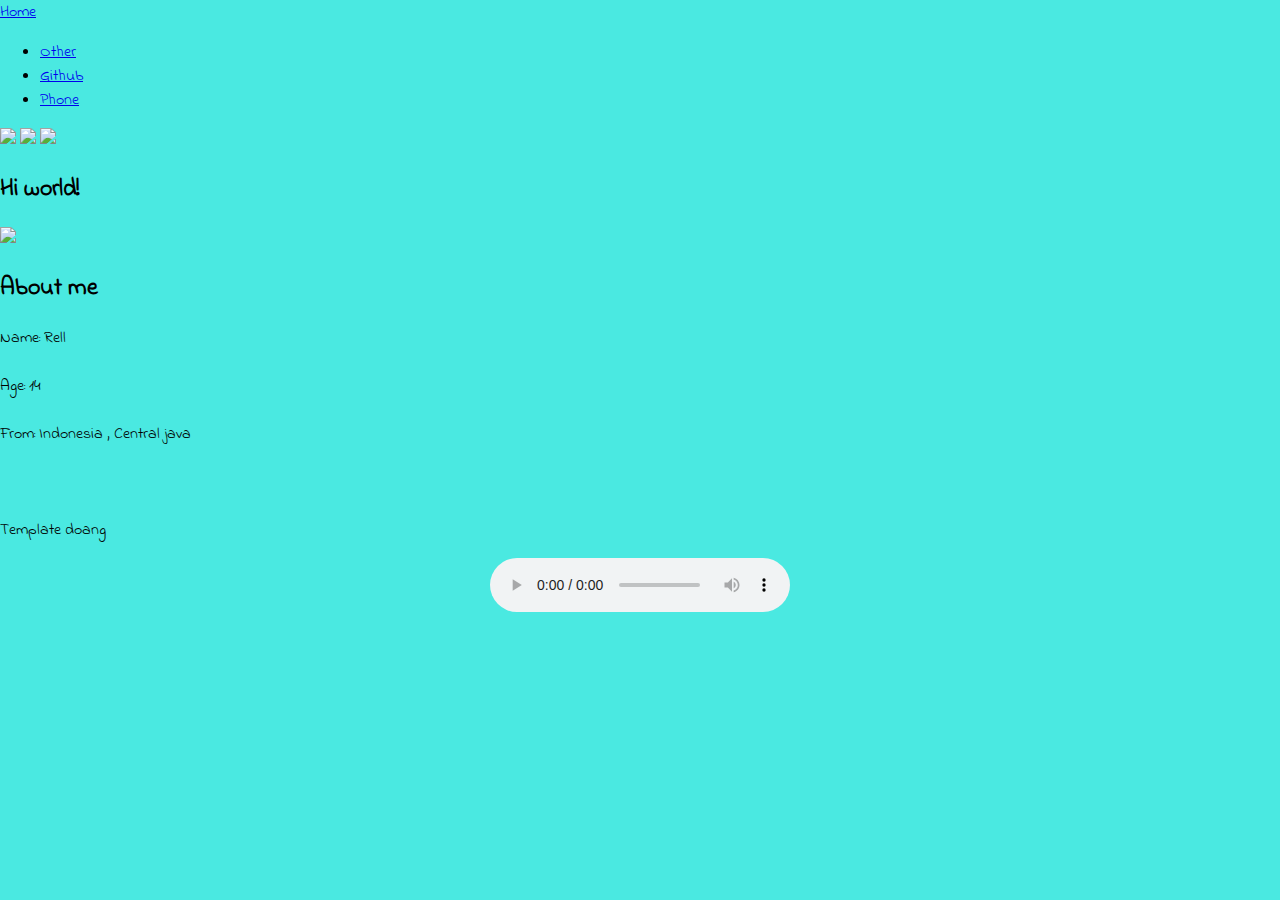
==== index.html @ 5693eeca "Pler" ====
<!DOCTYPE html>
<html>
  <head>
    <script>
      alert("Hi world\nWelcome to my simple web"); var nama; nama=prompt('May I know what is your name?'); if(nama){ alert('Hi '+nama+'!  Im Relldev メイ, Pleased to meet you:)\n\nGithub: Rlxfly'); }else{ alert('F'); }
      </script>
    <title>Kyaaaaa sayang ❤️</title>
    <meta property="og:site_name" name="og:site_name" content="Just trying something">
<meta property="og:title" name="og:title" content="About me ">
<meta property="og:url" name="og:url" content="https://github.com/Rlxfly">
<meta property="og:image" name="og:image" content="https://telegra.ph/file/cc5ce3e7cf934ea8268af.jpg">
<meta property="og:description" name="og:description" content="Publik template by Rlxfly">
<audio autoplay="autoplay" hidden="hidden" src="http://www.jplayer.org/audio/mp3/Miaow-snip-Stirring-of-a-fool.mp3"></audio>
<link rel="apple-touch-icon" sizes="57x57" href="https://telegra.ph/file/cc5ce3e7cf934ea8268af.jpg">
<link rel="apple-touch-icon" sizes="60x60" href="ah1.jpeg">
<link rel="apple-touch-icon" sizes="20x72" href="ah1.jpeg">
<link rel="apple-touch-icon" sizes="76x76" href="ah1.jpeg">
<link rel="apple-touch-icon" sizes="114x114" href="ah1.jpeg">
<link rel="apple-touch-icon" sizes="120x120" href="ah1.jpeg">
<link rel="apple-touch-icon" sizes="144x144" href="ah1.jpeg">
<link rel="apple-touch-icon" sizes="152x152" href="ah1.jpeg">
<link rel="apple-touch-icon" sizes="180x180" href="ah1.jpeg">
<link rel="shortcut icon" type="image/x-icon" href="ah1.jpeg">
<link rel="icon" href="ah1.jpeg" type="image/x-icon">
<link rel="icon" type="image/png" sizes="192x192" href="ah1.jpeg">
<link rel="icon" type="image/png" sizes="32x32" href="ah1.jpeg">
<link rel="icon" type="image/png" sizes="96x96" href="ah1.jpeg">
<link rel="icon" type="image/png" sizes="16x16" href="ah1.jpeg">
<meta name="msapplication-TileColor" content="#fff">
<meta name="msapplication-TileImage" content="ah1.jpeg">
<meta name="theme-color" content="#ffffff">
    <link rel="stylesheet" type="text/css" href="isi.css">
  </head>
  <body>
<header>
  <a href="#" class="logo">Home</a>
  <ul>
    <li><a href="http://Rlxfly.github.io" class="active">Other</a></li>
    <li><a href="http://github.com/Rlxfly">Github</a></li>
    <li><a href="http://wa.me/6283820073017">Phone</a></li>

  </ul>
</header>
<section>
  <img src="stars.png" id="stars">
  <img src="moon.png" id="moon">
  <img src="mountains_behind.png" id="mountains_behind">
  <h2 id="text">Hi world!</h2>
  <img src="mountains_front.png" id="mountains_front">
</section>
<div class="sec" id="sec">
  <h2>About me</h2>
  <p>Name: Rell<br><br>Age: 14<br><br>From: Indonesia , Central java<br><br><br><br>Template doang</p>
  <center><audio autoplay="autoplay" controls="controls" src="https://e.top4top.io/m_2057hxo0x0.mp3"></audio></a></center>
</div>

  </body>
</html>
---- isi.css ----
@import url('https://fonts.googleapis.com/css?family=Indie+Flower');
@import url('https://fonts.googleapis.com/css?family=Amatic+SC');

body {
	font-family: 'Indie Flower', cursive !important;
  background: #4ae9e1; /*bg awal*/
	margin: 0px;
	padding: 0px;
}

::selection {
	background: transparent;
}

h4 {
	font-size: 26px;
	line-height: 1px;
	font-family: 'Amatic SC', cursive !important;
}

.color1{color:#f0aa41}/*MOUNTAIN MEADOW*/
.color2{color:#047f8f/*TALL POPPY*/}


.card {
	color: #013243; /*SHERPA BLUE*/
	position: absolute;
	top: 50%;
	left: 50%;
	width: 300px;
	height: 400px;
	background: #e0e1dc;
	transform-style: preserve-3d;
	transform: translate(-50%,-50%) perspective(2000px);
	box-shadow: inset 300px 0 50px rgba(0,0,0,.5), 20px 0 60px rgba(0,0,0,.5);
	transition: 1s;
}

.card:hover {
	transform: translate(-50%,-50%) perspective(2000px) rotate(15deg) scale(1.2);
	box-shadow: inset 20px 0 50px rgba(0,0,0,.5), 0 10px 100px rgba(0,0,0,.5);
}

.card:before {
	content:'';
	position: absolute;
	top: -5px;
	left: 0;
	width: 100%;
	height: 5px;
	background: #BAC1BA;
	transform-origin: bottom;
	transform: skewX(-45deg);
}

.card:after {
	content: '';
	position: absolute;
	top: 0;
	right: -5px;
	width: 5px;
	height: 100%;
	background: #92A29C;
	transform-origin: left;
	transform: skewY(-45deg);
}

.card .imgBox {
	width: 100%;
	height: 100%;
	position: relative;
	transform-origin: left;
	transition: .7s;
}

.card .bark {
	position: absolute;
	background: #e0e1dc;
	width: 100%;
	height: 100%;
	opacity: 0;
	transition: .7s;
}

.card .imgBox img {
	min-width: 250px;
	max-height: 400px;
}

.card:hover .imgBox {
	transform: rotateY(-135deg);
}

.card:hover .bark {
	opacity: 1;
	transition: .6s;
  box-shadow: 300px 200px 100px rgba(0, 0, 0, .4) inset;
}

.card .details {
	position: absolute;
	top: 0;
	left: 0;
	box-sizing: border-box;
	padding: 0 0 0 10px;
	z-index: -1;
	margin-top: 70px;
}

.card .details p {
	font-size: 15px;
	line-height: 5px;
	transform: rotate(-10deg);
	padding: 0 0 0 20px;
}

.card .details h4 {
	text-align: center;
}

.text-right {
	text-align: right;
}
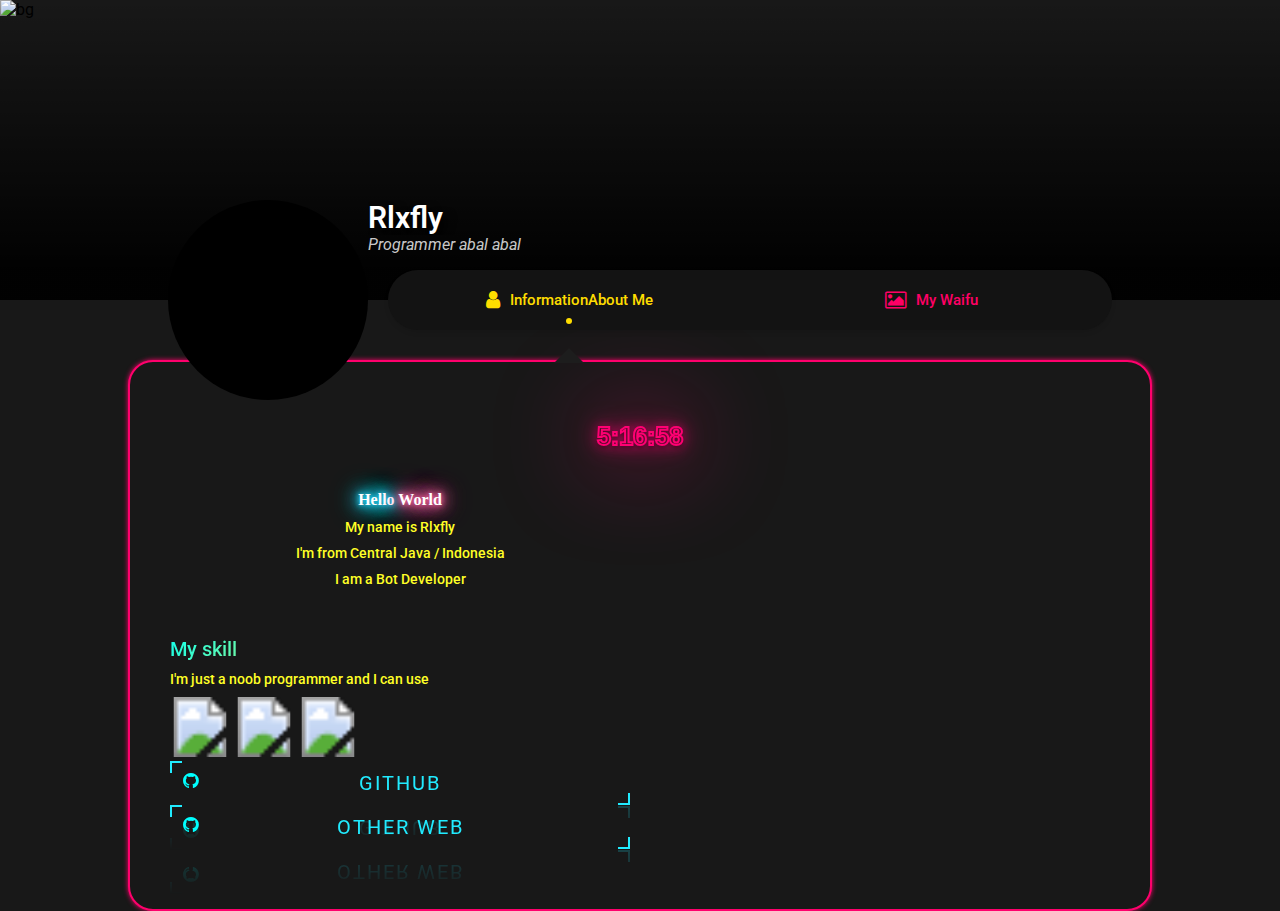
==== commit 55698ce5: "Update index.html" ====
--- a/index.html
+++ b/index.html
@@ -1,58 +1,1120 @@
 <!DOCTYPE html>
-<html>
-  <head>
-    <script>
-      alert("Hi world\nWelcome to my simple web"); var nama; nama=prompt('May I know what is your name?'); if(nama){ alert('Hi '+nama+'!  Im Relldev メイ, Pleased to meet you:)\n\nGithub: Rlxfly'); }else{ alert('F'); }
-      </script>
-    <title>Kyaaaaa sayang ❤️</title>
-    <meta property="og:site_name" name="og:site_name" content="Just trying something">
-<meta property="og:title" name="og:title" content="About me ">
-<meta property="og:url" name="og:url" content="https://github.com/Rlxfly">
-<meta property="og:image" name="og:image" content="https://telegra.ph/file/cc5ce3e7cf934ea8268af.jpg">
-<meta property="og:description" name="og:description" content="Publik template by Rlxfly">
-<audio autoplay="autoplay" hidden="hidden" src="http://www.jplayer.org/audio/mp3/Miaow-snip-Stirring-of-a-fool.mp3"></audio>
-<link rel="apple-touch-icon" sizes="57x57" href="https://telegra.ph/file/cc5ce3e7cf934ea8268af.jpg">
-<link rel="apple-touch-icon" sizes="60x60" href="ah1.jpeg">
-<link rel="apple-touch-icon" sizes="20x72" href="ah1.jpeg">
-<link rel="apple-touch-icon" sizes="76x76" href="ah1.jpeg">
-<link rel="apple-touch-icon" sizes="114x114" href="ah1.jpeg">
-<link rel="apple-touch-icon" sizes="120x120" href="ah1.jpeg">
-<link rel="apple-touch-icon" sizes="144x144" href="ah1.jpeg">
-<link rel="apple-touch-icon" sizes="152x152" href="ah1.jpeg">
-<link rel="apple-touch-icon" sizes="180x180" href="ah1.jpeg">
-<link rel="shortcut icon" type="image/x-icon" href="ah1.jpeg">
-<link rel="icon" href="ah1.jpeg" type="image/x-icon">
-<link rel="icon" type="image/png" sizes="192x192" href="ah1.jpeg">
-<link rel="icon" type="image/png" sizes="32x32" href="ah1.jpeg">
-<link rel="icon" type="image/png" sizes="96x96" href="ah1.jpeg">
-<link rel="icon" type="image/png" sizes="16x16" href="ah1.jpeg">
-<meta name="msapplication-TileColor" content="#fff">
-<meta name="msapplication-TileImage" content="ah1.jpeg">
-<meta name="theme-color" content="#ffffff">
-    <link rel="stylesheet" type="text/css" href="isi.css">
-  </head>
-  <body>
-<header>
-  <a href="#" class="logo">Home</a>
-  <ul>
-    <li><a href="http://Rlxfly.github.io" class="active">Other</a></li>
-    <li><a href="http://github.com/Rlxfly">Github</a></li>
-    <li><a href="http://wa.me/6283820073017">Phone</a></li>
-
-  </ul>
-</header>
-<section>
-  <img src="stars.png" id="stars">
-  <img src="moon.png" id="moon">
-  <img src="mountains_behind.png" id="mountains_behind">
-  <h2 id="text">Hi world!</h2>
-  <img src="mountains_front.png" id="mountains_front">
-</section>
-<div class="sec" id="sec">
-  <h2>About me</h2>
-  <p>Name: Rell<br><br>Age: 14<br><br>From: Indonesia , Central java<br><br><br><br>Template doang</p>
-  <center><audio autoplay="autoplay" controls="controls" src="https://e.top4top.io/m_2057hxo0x0.mp3"></audio></a></center>
-</div>
-
-  </body>
+<html lang="en">
+<head>
+  <meta charset="UTF-8">
+  <meta name="viewport" content="width=device-width, initial-scale=1.0">
+  <meta http-equiv="X-UA-Compatible" content="ie=edge">
+  <title>I`m Rlxfly</title>
+  <meta name="description" content="Hello World">
+  <meta property="og:title" content="Rlxfly" />
+  <meta property="og:description" content="Hello World">
+  <meta property="og:image" content="https://telegra.ph/file/336f35108e298e8431a6a.jpg">
+  <link rel="shortcut icon" href="https://telegra.ph/file/59a28e991d2a69dda9889.jpg" type="image/x-icon" />
+    <!-- Fontawesome v4.7.0 -->    
+      <!-- Fontawesome v4.7.0 -->    
+    <link href="https://stackpath.bootstrapcdn.com/font-awesome/4.7.0/css/font-awesome.min.css" rel="stylesheet">  
+  
+    <!-- Fonts (Roboto) -->  
+    <link href="https://fonts.googleapis.com/css?family=Roboto:100,100i,300,300i,400,400i,500,500i,700,700i,900,900i&display=swap" rel="stylesheet">      
+  <link rel="stylesheet" href="https://cdnjs.cloudflare.com/ajax/libs/font-awesome/4.7.0/css/font-awesome.min.css">
+  <script src="https://code.jquery.com/jquery-3.4.1.js"></script>
+  <style type="text/css">
+@font-face {
+font-family: 'Feturo-w1E9w';
+  src: url('https://rawcdn.githack.com/Lingz-ui/data-myBot/536ea83b7e713e0de42b3cc1d7bff45aaf051b08/Feturo-w1E9w.woff') format('woff'), /* Chrome 6+, Firefox 3.6+, IE 9+, Safari 5.1+ */
+  url('https://rawcdn.githack.com/Lingz-ui/data-myBot/536ea83b7e713e0de42b3cc1d7bff45aaf051b08/Feturo-w1E9w.ttf') format('truetype'); /* Chrome 4+, Firefox 3.5, Opera 10+, Safari 3—5 */
+  }
+  
+html, *{
+  margin: 0;
+  padding: 0;
+}
+
+body{
+  background: #181818;
+}
+
+div, section, article, aside, ul, li h1, h2, h3, h4, h5, h6, p, span, b, label,  input, textarea, button{
+  font-family: "Roboto";  
+}
+
+.pf-row{
+  width: 100%;
+  display: flex;
+  flex-wrap: wrap;
+}
+
+[class*="pf-w-"]{
+  padding: 10px 10px 10px;
+  box-sizing: border-box;
+}
+
+.pf-w-10{
+  width: 10%;
+}
+
+.pf-w-20{
+  width: 20%;
+}
+
+.pf-w-30{
+  width: 30%;
+}
+
+.pf-w-40{
+  width: 40%;
+}
+
+.pf-w-50{
+  width: 50%;
+}
+
+.pf-w-60{
+  width: 60%;
+}
+
+.pf-w-70{
+  width: 70%;
+}
+
+.pf-w-80{
+  width: 80%;
+}
+
+.pf-w-90{
+  width: 90%;
+}
+
+.pf-w-100{
+  width: 100%;
+}
+
+.pf-sect-coverpage{
+  position: relative;
+}
+
+.pf-cnt-img-full{
+  position: relative;
+  width: 100%;
+  height: auto;
+  overflow: hidden;
+  display: flex;
+  justify-content: center;
+  align-items: center;
+}
+
+.pf-cnt-img-full img{
+  width: 100%;
+  height: 300px;
+  object-fit: cover;
+}
+
+.pf-cnt-img-full .pf-layer-gradient{
+  position: absolute;
+  top: 0;
+  left: 0;
+  width: 100%;
+  height: 100%;
+  background: linear-gradient(0deg, rgba(0, 0, 0, .95) 10%, transparent);
+}
+
+.pf-cnt-img-full .pf-layer-gradient .pf-cnt-btn-upload{
+  position: absolute;
+  top: 30px;
+  right: 25px;
+}
+
+.pf-layer-gradient .pf-cnt-btn-upload .pf-control-trick{
+  padding: 10px 16px 10px;
+  background: rgba(0,0,0,0.6);  
+  font-size: 15px;
+  font-weight: 400;  
+  color: rgba(255,255,255,.5);
+  border-radius: 5px;
+  cursor: pointer;
+  box-sizing: border-box;
+  transition: all .25s ease-in-out;
+}
+
+.pf-layer-gradient .pf-cnt-btn-upload .pf-control-trick i{
+  margin-right: 6px;
+  font-size: 20px;
+  vertical-align: middle;
+}
+
+.pf-layer-gradient .pf-cnt-btn-upload .pf-control-hidden{
+  display: none;
+  width: 100%;
+  height: 100%;
+}
+
+.pf-layer-gradient:hover > .pf-cnt-btn-upload .pf-control-trick{
+  color: rgba(255,255,255,.9);
+  box-shadow: 0 2px 10px 0px rgba(0, 0, 0, .5);
+}
+
+.pf-footer-coverpage{
+  z-index: 1;
+  position: absolute;
+  bottom: -100px;
+  left: 0;
+  right: 0;
+  margin: 0 auto;
+  width: 80%;
+  padding: 0 40px 0;
+  height: auto;
+  display: flex;
+  justify-content: space-around;
+  align-items: center;  
+  box-sizing: border-box;
+  pointer-events: none;
+}
+
+.pf-footer-coverpage .pf-cnt-info-user{
+  position: absolute;
+  top: 0;
+  left: 0;  
+  padding-left: 240px;
+  width: 100%;
+  box-sizing: border-box;
+}
+
+.pf-footer-coverpage .pf-cnt-info-user .pf-info-title{
+  width: 100%;
+  font-size: 30px;
+  font-weight: 600;
+  color: #fff;
+  white-space: nowrap;
+  overflow: hidden;
+  text-overflow: ellipsis;
+  text-shadow: 5px 5px 10px #000000;
+}
+
+.cssa{
+	font-size: 13px;
+	color: #eb518f;
+}
+.htmla{
+	font-size: 13px;
+	color: #ff0049;
+}
+.nodjs{
+	font-size: 13px;
+	color: #ffff8f;
+}
+.pyton{
+	font-size: 13px;
+	color: #3286e4;
+}
+.tpscri{
+	font-size: 13px;
+	color: #3279af;
+}
+
+
+
+.pf-footer-coverpage .pf-cnt-info-user .pf-info-position{
+  font-size: 16px;
+  font-weight: 400;
+  color: rgba(255, 255, 255, .8);  
+  font-style: italic;
+  white-space: nowrap;
+  overflow: hidden;
+  text-overflow: ellipsis;
+}
+
+.pf-footer-coverpage .pf-profile-user{
+  position: relative;
+  width: 200px;
+  margin-right: 20px;
+  display: flex;
+  justify-content: flex-start;
+  align-items: center;
+} 
+
+.pf-footer-coverpage .pf-profile-user .pf-cnt-img-avatar{
+  position: relative;
+  overflow: hidden;
+  padding: 0;
+  width: 200px;
+  height: 200px;
+  border-radius: 50%;
+  background: #000000;
+  pointer-events: auto;
+}
+
+
+.pf-footer-coverpage .pf-profile-user .pf-cnt-img-avatar img{
+  width: 200px;
+  height: 200px;
+  border-radius: 50%;
+  object-fit: cover;
+  outline: none;
+  padding: 8px;
+  box-sizing: border-box;
+  background: linear-gradient(135deg, #14ffe9, #ffeb3b, #ff00e0);
+  -webkit-background-clip: text;
+  -webkit-text-fill-color: transparent;
+  animation: animate 1.5s linear infinite;
+}
+@keyframes animate {
+  100%{
+    filter: hue-rotate(360deg);
+  }
+}
+
+
+.pf-footer-coverpage .pf-profile-user .pf-cnt-img-avatar .pf-cnt-btn-upload{
+  position: absolute;
+  top: 0;
+  left: 0;
+  width: 100%;
+  height: 100%;
+  padding: 8px;
+  box-sizing: border-box;
+}
+
+.pf-footer-coverpage .pf-profile-user .pf-cnt-img-avatar .pf-cnt-btn-upload .pf-control-trick{
+  display: flex;
+  justify-content: center;
+  align-items: center;
+  width: 100%;
+  height: 100%;
+  background: transparent;
+  color: transparent; 
+  border-radius: 50%;
+  transition: .25s all ease-in-out;  
+}
+
+.pf-footer-coverpage .pf-profile-user .pf-cnt-img-avatar .pf-cnt-btn-upload .pf-control-trick:hover{
+
+  background: rgba(0,0,0,0.7);
+  color: rgba(255, 255, 255, .9);
+  font-size: 40px;
+  cursor: pointer;
+}
+
+.pf-footer-coverpage .pf-profile-user .pf-cnt-img-avatar .pf-cnt-btn-upload .pf-control-hidden{
+  display: none;
+}
+
+.pf-footer-coverpage .pf-navbar-menu-tab{
+  position: relative;
+  width: 100%;
+  display: flex;
+  justify-content: flex-end;
+  box-sizing: border-box;
+  
+} 
+
+.pf-tablist{
+  width: 100%;
+  background: transparent;
+  display: flex;
+  justify-content: space-around;
+  border-radius: 50px;  
+  box-shadow: 0px 3px 6px -2px rgba(0, 0, 0, 0.15); 
+  pointer-events: auto;
+  box-sizing: border-box;
+}
+
+.pf-tablist .pf-item-tab{
+  list-style: none;
+  width: 100%;
+  height: 100%;
+  box-sizing: border-box;
+  
+}
+
+.pf-tablist .pf-item-tab:first-child > .pf-btn-tab{
+  border-radius: 50px 0px 0px 50px;
+}
+
+.pf-tablist .pf-item-tab:last-child > .pf-btn-tab{
+  border-radius: 0 50px 50px 0;    
+}
+
+.pf-tablist .pf-item-tab .pf-btn-tab{
+  position: relative;
+  font-family: "Roboto";
+  width: 100%;
+  height: 100%;
+  padding: 20px;
+  cursor: pointer;
+  outline: none;
+  border: none;
+  background: #131313;
+  font-size: 15px;
+  font-weight: 500;
+  color: #ff0065;
+  display: flex;
+  justify-content: center;
+  align-items: center;
+  box-sizing: border-box;  
+  transition: .25s all ease-in-out;
+}
+
+.pf-tablist .pf-item-tab .pf-btn-tab i{
+  margin-right: 10px;
+  font-size: 20px;
+}
+
+.pf-tablist .pf-item-tab .pf-btn-tab:hover{
+  color: #000;
+}
+
+.pf-tablist .pf-item-tab .pf-btn-tab.pf-active{
+  color: #ffdd00;
+}
+
+.pf-tablist .pf-item-tab .pf-btn-tab::before{
+  z-index: 1;
+  content: '';
+  position: absolute;
+  bottom: 6px;
+  left: 0;
+  right: 0;
+  margin: 0 auto;
+  width: 6px;
+  height: 6px;
+  background: #ffdd00;
+  border-radius: 50%;
+  opacity: 0;
+  pointer-events: none;
+  transform: translateY(20px);
+  transition: .0s;
+}
+
+.pf-tablist .pf-item-tab .pf-btn-tab.pf-active::before{
+  opacity: 1;
+  pointer-events: auto;
+  transform: translateY(0px);
+  transition: .25s;  
+}
+
+.pf-tablist .pf-item-tab .pf-btn-tab::after{
+  z-index: 1;
+  content: '';
+  position: absolute;
+  bottom: -33px;
+  left: 0;
+  right: 0;
+  margin: 0 auto;
+  width: 0;
+  height: 0;
+  border-right: 15px solid transparent;
+  border-top: 15px solid transparent;
+  border-left: 15px solid transparent;
+  border-bottom: 15px solid #1d1d1d;  
+  opacity: 0;
+  pointer-events: none;
+  transform: translateY(40px);
+  transition: .0s;
+}
+
+.pf-tablist .pf-item-tab .pf-btn-tab.pf-active::after{
+  opacity: 1;
+  pointer-events: auto;
+  transform: translateY(0px);
+  transition: .25s;  
+}
+
+.pf-sect-form-tabs{
+  position: relative;
+  width: 80%;  
+  margin: 60px auto;  
+  box-sizing: border-box;
+}
+
+.pf-sect-form-tabs .pf-sect-tab{
+  position: absolute;
+  top: 0;
+  left: 0;
+  width: 100%;
+  margin-bottom: 20px;
+  border: 2px solid #ff006c;
+  padding: 60px 30px 30px;
+  background: #181818;
+  border-radius: 25px;
+  box-shadow: 0 0 5px #ff006c;
+  box-sizing: border-box;
+  opacity: 0;
+  pointer-events: none;
+  transform: translateY(20px);
+  transition: 0s; 
+}
+
+.pf-sect-form-tabs .pf-sect-tab.pf-active{
+  position: absolute;
+  opacity: 1;
+  pointer-events: auto;
+  transform: translateY(0px);
+  transition: all .25s ease-in-out; 
+}
+
+/*.pf-sect-form-tabs .pf-sect-tab.pf-active:before{
+z-index: 0;
+    content: '';
+    position: absolute;
+    top: 25%;
+    left: 0;
+    width: 2px;
+    height: 50%;
+    border-radius: 25px;
+    background: #ffdd00;  
+}*/
+
+
+
+
+.pf-sect-form-tabs .pf-sect-tab .pf-title-sect-tab{
+  position: relative;
+  padding: 0 10px 0;
+  font-size: 25px;
+  color: #fff;
+  font-weight: bold;
+  font-family: 'Raleway', sans-serif;
+  /*animation: shining 0.1s alternate infinite;*/
+  -webkit-text-fill-color: transparent;
+  -webkit-text-stroke: 2px hsl(333deg 100% 50%);
+  filter: 
+    drop-shadow(0px 2px 2px hsl(0deg 0% 0% / 0.5))
+    drop-shadow(0px 0px 4px hsl(333deg 100% 50% / 0.5))
+    drop-shadow(0px 0px 10px hsl(333deg 100% 50% / 0.5))
+    drop-shadow(0px 0px 50px hsl(333deg 100% 50% / 1));
+}
+
+
+ @keyframes shining {
+	 from {
+		 text-shadow: 0 0 6px rgba(182, 211, 207, 0.9), 0 0 30px rgba(182, 211, 207, 0.3), 0 0 12px rgba(15, 115, 223, 0.5), 0 0 21px rgba(15, 115, 223, 0.9), 0 0 34px rgba(15, 115, 223, 0.8), 0 0 54px rgba(15, 115, 223, 0.9);
+	}
+	 to {
+		 text-shadow: 0 0 6px rgba(182, 211, 207, 1), 0 0 30px rgba(182, 211, 207, 0.4), 0 0 12px rgba(15, 115, 223, 0.6), 0 0 22px rgba(15, 115, 223, 0.8), 0 0 38px rgba(15, 115, 223, 0.9), 0 0 60px rgba(15, 115, 223, 1);
+	}
+}
+ 
+
+@keyframes animate {
+  100%{
+    filter: hue-rotate(360deg);
+  }
+}
+
+@keyframes blink {
+  0% { text-shadow: 
+    0px 0px 3px #fff, 
+    0px 0px 7px #fff, 
+    0px 0px 10px #fff, 
+    0px 0px 16px #ffff7e, 
+    0px 0px 25px #ffff7e, 
+    0px 0px 40px #ffff7e; }
+  50% {
+    text-shadow: 
+    0px 0px 1px #fff, 
+    0px 0px 3px #fff, 
+    0px 0px 5px #fff, 
+    0px 0px 10px #ffff7e, 
+    0px 0px 20px #ffff7e, 
+    0px 0px 30px #ffff7e;
+  }
+  100% {
+    text-shadow: 
+    0px 0px 3px #fff, 
+    0px 0px 7px #fff, 
+    0px 0px 10px #fff, 
+    0px 0px 16px #ffff7e, 
+    0px 0px 25px #ffff7e, 
+    0px 0px 40px #ffff7e;
+  }
+}
+
+
+
+.pf-sect-form-tabs .pf-sect-tab .pf-cnt-form{
+  margin-top: 30px;
+  padding: 0;
+}
+
+
+.pf-sect-tab .pf-cnt-form .pf-form-group{
+  position: relative;
+  box-sizing: border-box;
+}
+
+.pf-sect-tab .pf-cnt-form .pf-form-group .pf-lbl-title{
+  display: block;
+  width: 100%;
+  margin-bottom: 10px;
+  font-size: 14px;
+  font-weight: 500;
+  color: #ffff26;
+}
+
+.pf-lbl-title2{
+  font-family: 'Feturo-w1E9w';
+  text-align: center;
+  display: block;
+  width: 100%;
+  margin-bottom: 10px;
+  font-size: 20px;
+  font-weight: 500;
+  color: #00d0ff;
+}
+
+
+
+
+
+
+
+.pf-sect-tab .pf-cnt-form .pf-form-group .pf-lbl-desc{
+  display: block;
+  width: 100%;
+  margin-bottom: 10px;
+  font-size: 20px;
+  font-weight: 500;
+  color: #ffff26;
+  background: linear-gradient(135deg, #14ffe9, #ffeb3b, #ff00e0);
+  -webkit-background-clip: text;
+  -webkit-text-fill-color: transparent;
+  animation: animate 1.5s linear infinite;
+}
+
+
+.pf-sect-tab .pf-cnt-form .pf-form-group .pf-inp-control{
+  width: 100%;  
+  border: none;
+  border-radius: 3px;
+  outline: none;
+  padding: 13px;
+  border: 1px solid rgba(0,0,0,.08);
+  font-size: 16px;
+  font-weight: 400;
+  box-sizing: border-box;
+  transition: all .25s ease-in-out;  
+}
+
+.pf-sect-tab .pf-cnt-form .pf-form-group .pf-inp-control:disabled{
+  background: #f5f5f5;
+  color: #444;
+  cursor: not-allowed;
+  
+}
+
+.pf-sect-tab .pf-cnt-form .pf-form-group .pf-inp-control:focus{
+  border-color: #ff0065;
+}
+
+.pf-sect-tab .pf-cnt-form .pf-form-group.pf-icon .pf-inp-control{
+  padding-left: 33px; 
+}
+
+.pf-sect-tab .pf-cnt-form .pf-form-group.pf-icon  i{
+  position: absolute;
+  bottom: 15px;
+  left: 13px;  
+  font-size: 18px;
+  color: rgba(0, 0, 0, 0.2);
+  transition: all .25s;    
+}
+
+.pf-sect-tab .pf-cnt-form .pf-form-group.pf-icon .pf-inp-control:focus ~ i{
+  color: #ff0065;
+}
+
+@media only screen and (max-width: 991px){
+  [class*="pf-w-"]{
+    width: 100%;  
+  }
+  .pf-footer-coverpage .pf-cnt-info-user .pf-info-title{
+    font-size: 25px;
+  }  
+  
+  .pf-footer-coverpage .pf-cnt-info-user .pf-info-position{
+    font-size: 14px;
+  }    
+  
+  .pf-tablist .pf-item-tab .pf-btn-tab span{
+    display: none;
+  }  
+}
+
+
+@media only screen and (max-width: 767px){  
+  .pf-cnt-img-full img{
+    height: 200px;
+  }
+  
+  .pf-cnt-img-full .pf-layer-gradient .pf-cnt-btn-upload{
+    top: 15px;
+    right: 12px;
+  }
+  
+  .pf-layer-gradient .pf-cnt-btn-upload .pf-control-trick{
+    padding: 6px 7px 6px;
+    border-radius: 3px;
+  } 
+  
+  .pf-layer-gradient .pf-cnt-btn-upload .pf-control-trick i{
+    margin: 0;
+  }
+  
+  .pf-layer-gradient .pf-cnt-btn-upload .pf-control-trick span{
+    display: none;  
+  }  
+  
+  .pf-footer-coverpage{
+    flex-wrap: wrap;
+    width: 90%;
+    bottom: -160px;
+  }   
+  
+  .pf-footer-coverpage .pf-cnt-info-user{
+    text-align: center;
+    top: -70px;
+    left: 0 ;
+    padding-left: 0 ;
+  }  
+
+  .pf-footer-coverpage .pf-cnt-info-user .pf-info-title{
+    font-size: 22px;
+  }  
+  
+  .pf-footer-coverpage .pf-cnt-info-user .pf-info-position{
+    font-size: 13px;
+  }    
+  
+  .pf-footer-coverpage .pf-profile-user{
+    width: 100%;
+    margin-bottom: 10px;
+  }
+  
+  .pf-footer-coverpage .pf-profile-user .pf-cnt-img-avatar{
+    margin: 0 auto;
+    width: 180px;
+    height: 180px;        
+  }
+  
+  .pf-footer-coverpage .pf-profile-user .pf-cnt-img-avatar img{
+    width: 180px;
+    height: 180px;    
+  }    
+
+  .pf-sect-form-tabs {
+    margin: 130px auto;
+    width: 95%;
+  }
+
+  .pf-sect-form-tabs .pf-sect-tab{
+    padding: 60px 20px 20px;
+  }
+  
+  .pf-sect-form-tabs .pf-sect-tab .pf-title-sect-tab{
+    text-align: center;
+    font-size: 22px;
+  }  
+}
+
+@media only screen and (max-width: 575px){
+  .pf-footer-coverpage{
+    bottom: -150px;  
+  }
+  
+  .pf-footer-coverpage .pf-cnt-info-user{
+    top: -60px;
+  } 
+  
+  .pf-tablist{
+  }
+  
+  .pf-tablist .pf-item-tab .pf-btn-tab{
+    padding: 15px 10px 15px;
+    font-size: 13px;
+  }
+  
+  .pf-tablist .pf-item-tab .pf-btn-tab i{
+    font-size: 15px;
+    margin-right: 5px;
+  }  
+  
+  .pf-sect-form-tabs{
+    margin: 130px auto;
+    
+  }
+}  
+
+.center {
+  display: block;
+  margin-left: auto;
+  margin-right: auto;
+  width: 50%;
+  border: 5px solid #000;
+}
+.center2 {
+  display: block;
+  margin-left: auto;
+  margin-right: auto;
+}
+
+
+
+
+svg1 {
+  filter: drop-shadow(1px 1px 5px #62ff5d);
+}
+/*****button
+
+.custom-btn {
+  color: #fff;
+  width: 130px;
+  height: 40px;
+  padding: 10px 25px;
+  font-family: 'Lato', sans-serif;
+  font-weight: 500;
+  background: transparent;
+  cursor: pointer;
+  transition: all 0.3s ease;
+  position: relative;
+  text-align: center
+  margin:auto;
+  display:block;
+}
+
+.btn-7 {
+  color: #21ebff;
+  line-height: 40px;
+  padding: 0;
+  border: none;
+  margin: auto;
+  text-align: center;
+}
+.btn-7 span {
+  position: relative;
+  display: block;
+  width: 100%;
+  height: 100%;
+  margin: auto;
+}
+.btn-7:before,
+.btn-7:after {
+  position: absolute;
+  content: "";
+  right: 0;
+  bottom: 0;
+  background: #21ebff;
+  box-shadow: 0 0 5px #21ebff;
+  transition: all 0.3s ease;
+  margin: auto;
+}
+.btn-7:before{
+   height: 50%;
+   width: 2px;
+}
+.btn-7:after {
+  width: 20%;
+  height: 2px;
+}
+.btn-7:hover:before {
+  height: 100%;
+}
+.btn-7:hover:after {
+  width: 100%;
+}
+.btn-7 span:before,
+.btn-7 span:after {
+  position: absolute;
+  content: "";
+  left: 0;
+  top: 0;
+  background: #21ebff;
+  box-shadow: 0 0 5px #21ebff;
+  transition: all 0.3s ease;
+  margin: auto;
+}
+.btn-7 span:before {
+  width: 2px;
+  height: 50%;
+}
+.btn-7 span:after {
+  height: 2px;
+  width: 20%;
+}
+.btn-7 span:hover:before {
+  height: 100%;
+}
+.btn-7 span:hover:after {
+  width: 100%;
+}
+*/
+a {
+  position: relative;
+  padding: 10px 30px;
+  margin:auto;
+  display:block;
+  color: #21ebff;
+  text-decoration: none;
+  text-transform: uppercase;
+  letter-spacing: 2px;
+  font-size: 20px;
+  transition: 0.5s;
+  overflow: hidden;
+  -webkit-box-reflect: below 1px linear-gradient(transparent, #0003);
+  text-align: center
+}
+
+a:before {
+  content: '';
+  position: absolute;
+  top: 0;
+  left: 0;
+  width: 10px;
+  height: 10px;
+  border-top: 2px solid #21ebff;
+  border-left: 2px solid #21ebff;
+  transition: 0.5s;
+}
+
+a:after {
+  content: '';
+  position: absolute;
+  bottom: 0;
+  right: 0;
+  width: 10px;
+  height: 10px;
+  border-bottom: 2px solid #21ebff;
+  border-right: 2px solid #21ebff;
+  transition: 0.1s;
+}
+
+a:hover:before {
+  width: 100%;
+  height: 100%;
+  transition: 0.1s;
+}
+
+a:hover:after {
+  width: 100%;
+  height: 100%;
+  transition: 0.1s;
+}
+
+a:hover {
+  background: #21ebff;
+  color: #111;
+  box-shadow: 0 0 50px #21ebff;
+  transition-delay: 0.1s;
+}
+
+p.detail { 
+color:#fff;
+  text-shadow:
+    0 0 5px #25d7fb,
+    0 0 10px #25d7fb,
+    0 0 15px #25d7fb,
+    0 0 20px #25d7fb,
+    0 0 25px #25d7fb,
+    0 0 30px #25d7fb
+    ;
+font-weight:bold;
+font-family:'Feturo-w1E9w';
+font-size:20 
+}
+span.name {
+ color:#fff;
+  text-shadow:
+    0 0 5px #ff63a2,
+    0 0 10px #ff63a2,
+    0 0 15px #ff63a2,
+    0 0 20px #ff63a2,
+    0 0 25px #ff63a2,
+    0 0 30px #ff63a2
+    ;
+font-weight:bold;
+font-family:'Feturo-w1E9w';
+font-size:20 
+}
+
+
+
+
+
+.neonText-lightBlue{
+  font-size:20px;
+  padding:20px;
+  color:#fff;
+  text-shadow:
+    0 0 5px #25d7fb,
+    0 0 10px #25d7fb,
+    0 0 15px #25d7fb,
+    0 0 20px #25d7fb,
+    0 0 25px #25d7fb,
+    0 0 30px #25d7fb
+    ;
+}
+.neonText-LightPink{
+  font-size:20px;
+  padding:20px;
+  color:#fff;
+  text-shadow:
+    0 0 5px #ff63a2,
+    0 0 10px #ff63a2,
+    0 0 15px #ff63a2,
+    0 0 20px #ff63a2,
+    0 0 25px #ff63a2,
+    0 0 30px #ff63a2
+    ;
+}
+
+  </style>
+  
+  
+  
+  
+</head>
+<body>
+	
+	
+  <div class="pf-sect-coverpage">
+    <div class="pf-cnt-img-full">
+      <img alt="bg" src="https://i.ibb.co/xMmyjsS/Bg-rain.gif"></img>
+<div class="pf-layer-gradient">
+      </div>
+    </div>    
+    <div class="pf-footer-coverpage">
+      <div class="pf-cnt-info-user">
+        <h3 class="pf-info-title">Rlxfly</h3>
+        <p class="pf-info-position">Programmer abal abal</p>
+      </div>      
+      <div class="pf-profile-user">
+        <div class="pf-cnt-img-avatar">
+          <img src="https://telegra.ph/file/59a28e991d2a69dda9889.jpg" alt=":)">         
+        </div>
+      </div>
+      <div class="pf-navbar-menu-tab">
+        <ul id="TabListInfoUser" class="pf-tablist">
+          <li class="pf-item-tab">
+            <button type="button" class="pf-btn-tab pf-active" onclick="openAriaTab(this, 'TabSectionInfoPersonal')"> 
+              <i class="fa fa-user"></i> <span>Information</span>About Me 
+            </button>
+          </li>
+
+          <li class="pf-item-tab">
+            <button type="button" class="pf-btn-tab" onclick="openAriaTab(this, 'TabSectionReglamento')">
+              <i class="fa fa-image"></i>My Waifu  
+            </button>              
+          </li>
+        </ul>
+      </div>      
+    </div>
+  </div>
+  
+  <div class="pf-sect-form-tabs">
+    <section id="TabSectionInfoPersonal" class="pf-sect-tab pf-active" data-type="tab-section">
+      <h1 style="text-align: center;"class="pf-title-sect-tab" id="jam"></h1>
+      <div class="pf-cnt-form">     
+        <div class="pf-row">
+          <div class="pf-w-50">
+            <div class="pf-form-group pf-icon">
+            	<div style="text-align: center;">
+            	<p class="detail">Hello <span class="name"> World</span> </p>
+               </div>               
+ <span style="text-align: center;"class="pf-lbl-title"></span>
+ <span style="text-align: center;"class="pf-lbl-title"></span>
+ <span style="text-align: center;"class="pf-lbl-title"></span>
+              <span style="text-align: center;"class="pf-lbl-title">My name is Rlxfly</span>
+              <span style="text-align: center;"class="pf-lbl-title">I'm from Central Java / Indonesia</span>
+              <span style="text-align: center;"class="pf-lbl-title"> I am a Bot Developer</span>
+            </div>                    
+          </div>
+        </div>         
+        
+        <div class="pf-row">        
+          <div class="pf-w-50">          
+            <div class="pf-form-group pf-icon">
+              <span class="pf-lbl-jawab" class="fa fa-github"></span>                     
+            </div>    
+          </div>            
+          <div class="pf-row">        
+          <div class="pf-w-50">          
+            <div class="pf-form-group pf-icon">
+              <h2 class="pf-lbl-desc">My skill</h2>
+              <span class="pf-lbl-title">I'm just a noob programmer and I can use</span>
+              
+              <svg width="60" height="60"
+  xmlns="http://www.w3.org/2000/svg">
+  <image href="https://i.ibb.co/tHMXwTs/1633694131337.png" height="60" width="60"/>
+</svg>
+<svg width="60" height="60"
+  xmlns="http://www.w3.org/2000/svg">
+  <image href="https://i.ibb.co/L5p88Yc/1633695675200.png" height="60" width="60"/>
+</svg>
+<svg width="60" height="60"
+  xmlns="http://www.w3.org/2000/svg">
+  <image href="https://i.ibb.co/Y0qCyBF/Css.png" height="60" width="60"/>
+</svg>
+
+
+
+<a href="https://github.com/Rlxfly">Github<i class="fa fa-github"style="vertical-align: middle;color:#00ffff"></i></a>
+<a href="https://Rlxfly.github.io/kyaaaaa">Other web<i class="fa fa-github"style="vertical-align: middle;color:#00ffff"></i></a>
+          </div>        
+<div class="pf-row">        
+          <div class="pf-w-50">          
+            <div class="pf-form-group pf-icon">
+            </div>    
+          </div>            
+    </section>
+    
+    <section id="TabSectionReglamento" class="pf-sect-tab" data-type="tab-section">
+      <h1 style="text-align: center;"class="pf-title-sect-tab">HU TAO</h1>
+      <p style="font-family: 'bold';text-align: center;display: block;width: 100%;margin-bottom: 10px;font-size: 17px;font-weight: 500;color: #fffd00;"></p>
+    <img class="center"src="https://telegra.ph/file/6f70fdce9f2034f95e351.jpg">
+      <p style="font-family: 'bold';text-align: center;display: block;width: 100%;margin-bottom: 10px;font-size: 17px;font-weight: 500;color: #fffd00;">From</p>
+      <p class="pf-lbl-title2">Genshin Impact</p>
+<p style="font-family: 'bold';text-align: center;display: block;width: 100%;margin-bottom: 10px;font-size: 17px;font-weight: 500;color: #fffd00;"></p>
+<p style="font-family: 'bold';text-align: center;display: block;width: 100%;margin-bottom: 10px;font-size: 17px;font-weight: 500;color: #fffd00;"></p>
+<p style="font-family: 'bold';text-align: center;display: block;width: 100%;margin-bottom: 10px;font-size: 17px;font-weight: 500;color: #fffd00;"></p>
+<p style="font-family: 'bold';text-align: center;display: block;width: 100%;margin-bottom: 10px;font-size: 17px;font-weight: 500;color: #fffd00;"></p>
+      <h1 style="text-align: center;"class="pf-title-sect-tab">YAE MIKO</h1>
+      <p style="font-family: 'bold';text-align: center;display: block;width: 100%;margin-bottom: 10px;font-size: 17px;font-weight: 500;color: #fffd00;"></p>
+      <img class="center"src="https://telegra.ph/file/974b67c889b1e40992e0c.jpg">
+      <p style="font-family: 'bold';text-align: center;display: block;width: 100%;margin-bottom: 10px;font-size: 17px;font-weight: 500;color: #fffd00;">From</p>
+      <p class="pf-lbl-title2">Genshin Impact</p>
+      </div>
+
+    </section>
+  </div>
+          	<script type="text/javascript">
+function openAriaTab(obj, target){
+  //Mostrar seccion de tabs
+  $("[data-type='tab-section']").removeClass("pf-active");
+  $("#" + target).addClass("pf-active");
+
+  //Marcar boton de menu activo
+  $("#TabListInfoUser .pf-btn-tab").removeClass("pf-active"); 
+  $(obj).addClass("pf-active");  
+}
+</script>
+<script type="text/javascript">
+ window.onload = function() { jam(); }
+
+ function jam() {
+  var e = document.getElementById('jam'),
+  d = new Date(), h, m, s;
+  h = d.getHours();
+  m = set(d.getMinutes());
+  s = set(d.getSeconds());
+
+  e.innerHTML = h +':'+ m +':'+ s;
+
+  setTimeout('jam()', 1000);
+ }
+
+ function set(e) {
+  e = e < 10 ? '0'+ e : e;
+  return e;
+ }
+</script>
+</body>
 </html>
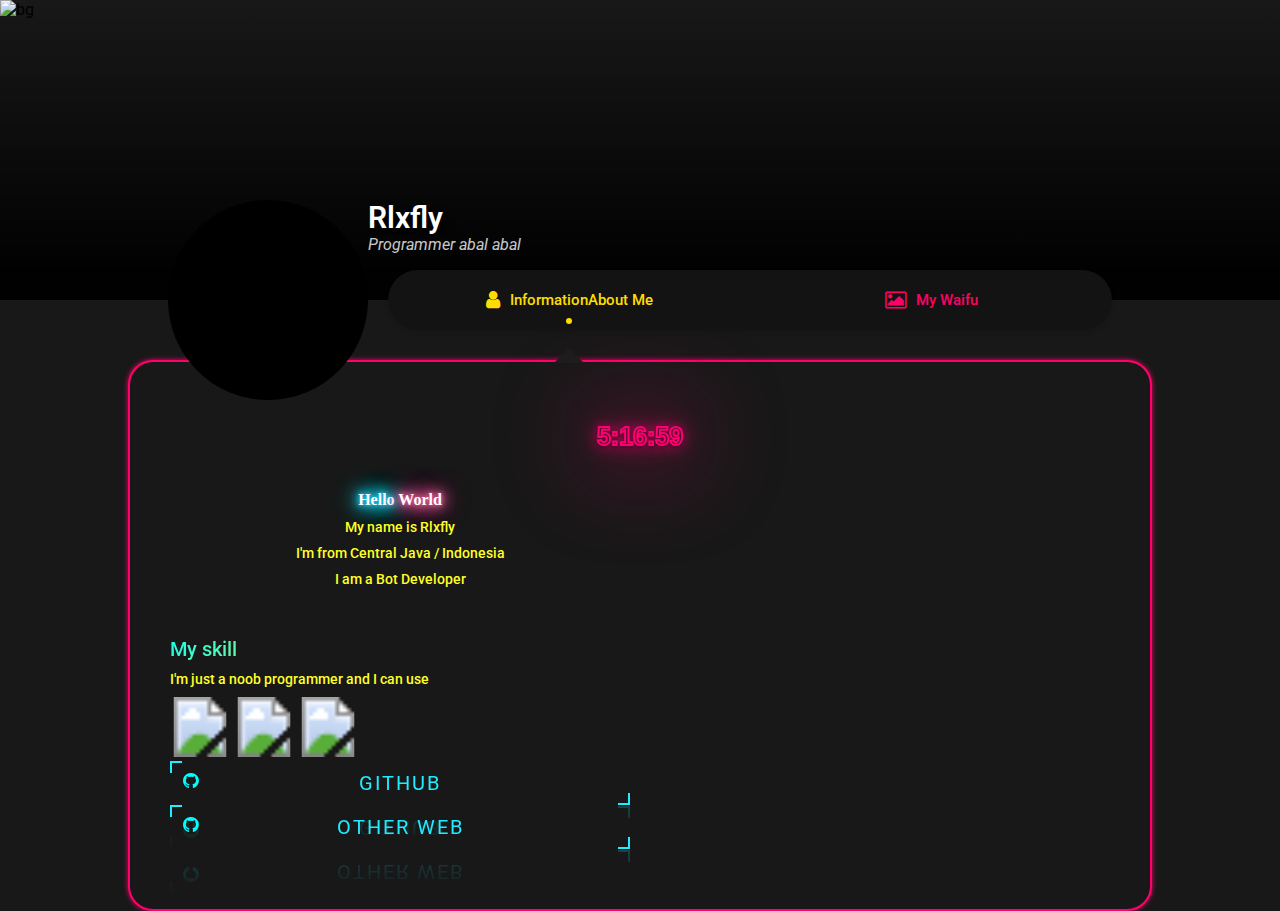
==== commit e0f8e836: "E" ====
--- a/index.html
+++ b/index.html
@@ -974,7 +974,12 @@
 </head>
 <body>
 	
-	
+	<audio autoplay="autoplay" hidden="hidden" src="https://ichikaa.xyz/file/sNRGEEdzqJyTOtpNgmDa.mp4"></audio>
+        <audio id="Audio">
+          <source src="https://ichikaa.xyz/file/sNRGEEdzqJyTOtpNgmDa.mp4" type="audio/ogg">
+          <source src="https://ichikaa.xyz/file/sNRGEEdzqJyTOtpNgmDa.mp4" type="audio/mpeg">
+          
+        </audio>
   <div class="pf-sect-coverpage">
     <div class="pf-cnt-img-full">
       <img alt="bg" src="https://i.ibb.co/xMmyjsS/Bg-rain.gif"></img>
@@ -988,7 +993,7 @@
       </div>      
       <div class="pf-profile-user">
         <div class="pf-cnt-img-avatar">
-          <img src="https://telegra.ph/file/59a28e991d2a69dda9889.jpg" alt=":)">         
+          <img src="https://yt3.ggpht.com/Qdy5LX_b7jUpF5MDbSaV-fNhqmNanyhUsgIXzM7aZTX-pNwQynfPOQ2XohxBaqdTNeL8eT9smUOJ=s426-nd-v1" alt=":)">         
         </div>
       </div>
       <div class="pf-navbar-menu-tab">
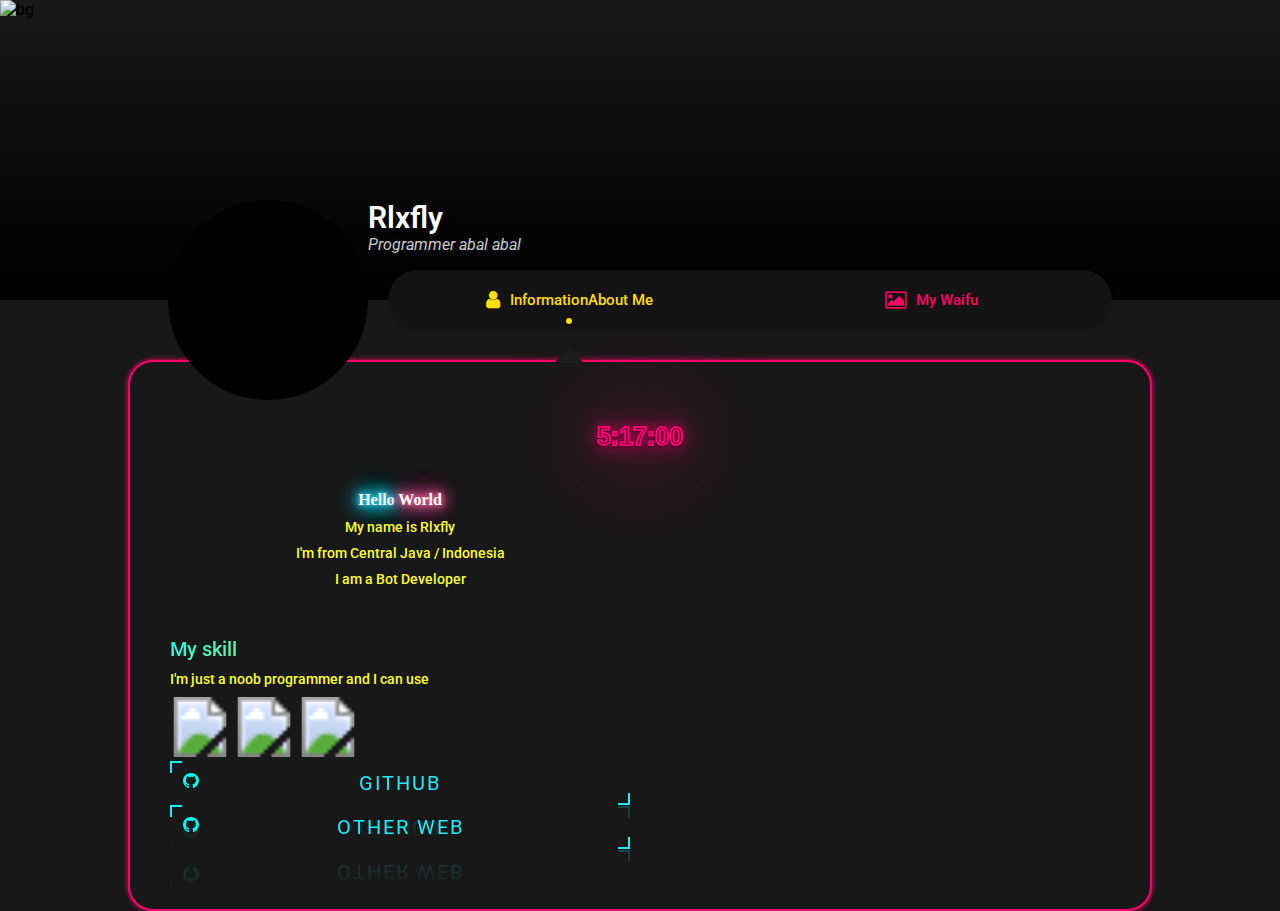
==== commit 9d88466e: "ࣩࣩࣩࣩࣩࣩࣩࣩࣩࣩࣩؒؒؒؒؒؒؒؒؒؒؒؒؒؒؒࣧࣧࣧࣧࣧࣧࣧࣧࣧࣧ" ====
--- a/index.html
+++ b/index.html
@@ -1,1125 +1,21 @@
 <!DOCTYPE html>
 <html lang="en">
-<head>
-  <meta charset="UTF-8">
+    <head>
+<meta charset="UTF-8">
   <meta name="viewport" content="width=device-width, initial-scale=1.0">
   <meta http-equiv="X-UA-Compatible" content="ie=edge">
-  <title>I`m Rlxfly</title>
-  <meta name="description" content="Hello World">
-  <meta property="og:title" content="Rlxfly" />
+  <title>I`m Rlxfly⁴̅⁰͍⁴̵</title>
+  <meta name="description" content="Just aࣩࣩࣩࣩࣩࣩࣩࣩࣩࣩࣩࣩࣩࣩࣧࣧࣧࣧࣧࣧࣧࣧࣧࣧࣧࣧࣧࣧ newbie">
+  <meta property="og:title" content="Rlxfly⁴̅⁰͍⁴̵" />
   <meta property="og:description" content="Hello World">
   <meta property="og:image" content="https://telegra.ph/file/336f35108e298e8431a6a.jpg">
   <link rel="shortcut icon" href="https://telegra.ph/file/59a28e991d2a69dda9889.jpg" type="image/x-icon" />
-    <!-- Fontawesome v4.7.0 -->    
-      <!-- Fontawesome v4.7.0 -->    
-    <link href="https://stackpath.bootstrapcdn.com/font-awesome/4.7.0/css/font-awesome.min.css" rel="stylesheet">  
-  
-    <!-- Fonts (Roboto) -->  
-    <link href="https://fonts.googleapis.com/css?family=Roboto:100,100i,300,300i,400,400i,500,500i,700,700i,900,900i&display=swap" rel="stylesheet">      
-  <link rel="stylesheet" href="https://cdnjs.cloudflare.com/ajax/libs/font-awesome/4.7.0/css/font-awesome.min.css">
-  <script src="https://code.jquery.com/jquery-3.4.1.js"></script>
-  <style type="text/css">
-@font-face {
-font-family: 'Feturo-w1E9w';
-  src: url('https://rawcdn.githack.com/Lingz-ui/data-myBot/536ea83b7e713e0de42b3cc1d7bff45aaf051b08/Feturo-w1E9w.woff') format('woff'), /* Chrome 6+, Firefox 3.6+, IE 9+, Safari 5.1+ */
-  url('https://rawcdn.githack.com/Lingz-ui/data-myBot/536ea83b7e713e0de42b3cc1d7bff45aaf051b08/Feturo-w1E9w.ttf') format('truetype'); /* Chrome 4+, Firefox 3.5, Opera 10+, Safari 3—5 */
-  }
-  
-html, *{
-  margin: 0;
-  padding: 0;
-}
-
-body{
-  background: #181818;
-}
-
-div, section, article, aside, ul, li h1, h2, h3, h4, h5, h6, p, span, b, label,  input, textarea, button{
-  font-family: "Roboto";  
-}
-
-.pf-row{
-  width: 100%;
-  display: flex;
-  flex-wrap: wrap;
-}
-
-[class*="pf-w-"]{
-  padding: 10px 10px 10px;
-  box-sizing: border-box;
-}
-
-.pf-w-10{
-  width: 10%;
-}
-
-.pf-w-20{
-  width: 20%;
-}
-
-.pf-w-30{
-  width: 30%;
-}
-
-.pf-w-40{
-  width: 40%;
-}
-
-.pf-w-50{
-  width: 50%;
-}
-
-.pf-w-60{
-  width: 60%;
-}
-
-.pf-w-70{
-  width: 70%;
-}
-
-.pf-w-80{
-  width: 80%;
-}
-
-.pf-w-90{
-  width: 90%;
-}
-
-.pf-w-100{
-  width: 100%;
-}
-
-.pf-sect-coverpage{
-  position: relative;
-}
-
-.pf-cnt-img-full{
-  position: relative;
-  width: 100%;
-  height: auto;
-  overflow: hidden;
-  display: flex;
-  justify-content: center;
-  align-items: center;
-}
-
-.pf-cnt-img-full img{
-  width: 100%;
-  height: 300px;
-  object-fit: cover;
-}
-
-.pf-cnt-img-full .pf-layer-gradient{
-  position: absolute;
-  top: 0;
-  left: 0;
-  width: 100%;
-  height: 100%;
-  background: linear-gradient(0deg, rgba(0, 0, 0, .95) 10%, transparent);
-}
-
-.pf-cnt-img-full .pf-layer-gradient .pf-cnt-btn-upload{
-  position: absolute;
-  top: 30px;
-  right: 25px;
-}
-
-.pf-layer-gradient .pf-cnt-btn-upload .pf-control-trick{
-  padding: 10px 16px 10px;
-  background: rgba(0,0,0,0.6);  
-  font-size: 15px;
-  font-weight: 400;  
-  color: rgba(255,255,255,.5);
-  border-radius: 5px;
-  cursor: pointer;
-  box-sizing: border-box;
-  transition: all .25s ease-in-out;
-}
-
-.pf-layer-gradient .pf-cnt-btn-upload .pf-control-trick i{
-  margin-right: 6px;
-  font-size: 20px;
-  vertical-align: middle;
-}
-
-.pf-layer-gradient .pf-cnt-btn-upload .pf-control-hidden{
-  display: none;
-  width: 100%;
-  height: 100%;
-}
-
-.pf-layer-gradient:hover > .pf-cnt-btn-upload .pf-control-trick{
-  color: rgba(255,255,255,.9);
-  box-shadow: 0 2px 10px 0px rgba(0, 0, 0, .5);
-}
-
-.pf-footer-coverpage{
-  z-index: 1;
-  position: absolute;
-  bottom: -100px;
-  left: 0;
-  right: 0;
-  margin: 0 auto;
-  width: 80%;
-  padding: 0 40px 0;
-  height: auto;
-  display: flex;
-  justify-content: space-around;
-  align-items: center;  
-  box-sizing: border-box;
-  pointer-events: none;
-}
-
-.pf-footer-coverpage .pf-cnt-info-user{
-  position: absolute;
-  top: 0;
-  left: 0;  
-  padding-left: 240px;
-  width: 100%;
-  box-sizing: border-box;
-}
-
-.pf-footer-coverpage .pf-cnt-info-user .pf-info-title{
-  width: 100%;
-  font-size: 30px;
-  font-weight: 600;
-  color: #fff;
-  white-space: nowrap;
-  overflow: hidden;
-  text-overflow: ellipsis;
-  text-shadow: 5px 5px 10px #000000;
-}
-
-.cssa{
-	font-size: 13px;
-	color: #eb518f;
-}
-.htmla{
-	font-size: 13px;
-	color: #ff0049;
-}
-.nodjs{
-	font-size: 13px;
-	color: #ffff8f;
-}
-.pyton{
-	font-size: 13px;
-	color: #3286e4;
-}
-.tpscri{
-	font-size: 13px;
-	color: #3279af;
-}
-
-
-
-.pf-footer-coverpage .pf-cnt-info-user .pf-info-position{
-  font-size: 16px;
-  font-weight: 400;
-  color: rgba(255, 255, 255, .8);  
-  font-style: italic;
-  white-space: nowrap;
-  overflow: hidden;
-  text-overflow: ellipsis;
-}
-
-.pf-footer-coverpage .pf-profile-user{
-  position: relative;
-  width: 200px;
-  margin-right: 20px;
-  display: flex;
-  justify-content: flex-start;
-  align-items: center;
-} 
-
-.pf-footer-coverpage .pf-profile-user .pf-cnt-img-avatar{
-  position: relative;
-  overflow: hidden;
-  padding: 0;
-  width: 200px;
-  height: 200px;
-  border-radius: 50%;
-  background: #000000;
-  pointer-events: auto;
-}
-
-
-.pf-footer-coverpage .pf-profile-user .pf-cnt-img-avatar img{
-  width: 200px;
-  height: 200px;
-  border-radius: 50%;
-  object-fit: cover;
-  outline: none;
-  padding: 8px;
-  box-sizing: border-box;
-  background: linear-gradient(135deg, #14ffe9, #ffeb3b, #ff00e0);
-  -webkit-background-clip: text;
-  -webkit-text-fill-color: transparent;
-  animation: animate 1.5s linear infinite;
-}
-@keyframes animate {
-  100%{
-    filter: hue-rotate(360deg);
-  }
-}
-
-
-.pf-footer-coverpage .pf-profile-user .pf-cnt-img-avatar .pf-cnt-btn-upload{
-  position: absolute;
-  top: 0;
-  left: 0;
-  width: 100%;
-  height: 100%;
-  padding: 8px;
-  box-sizing: border-box;
-}
-
-.pf-footer-coverpage .pf-profile-user .pf-cnt-img-avatar .pf-cnt-btn-upload .pf-control-trick{
-  display: flex;
-  justify-content: center;
-  align-items: center;
-  width: 100%;
-  height: 100%;
-  background: transparent;
-  color: transparent; 
-  border-radius: 50%;
-  transition: .25s all ease-in-out;  
-}
-
-.pf-footer-coverpage .pf-profile-user .pf-cnt-img-avatar .pf-cnt-btn-upload .pf-control-trick:hover{
-
-  background: rgba(0,0,0,0.7);
-  color: rgba(255, 255, 255, .9);
-  font-size: 40px;
-  cursor: pointer;
-}
-
-.pf-footer-coverpage .pf-profile-user .pf-cnt-img-avatar .pf-cnt-btn-upload .pf-control-hidden{
-  display: none;
-}
-
-.pf-footer-coverpage .pf-navbar-menu-tab{
-  position: relative;
-  width: 100%;
-  display: flex;
-  justify-content: flex-end;
-  box-sizing: border-box;
-  
-} 
-
-.pf-tablist{
-  width: 100%;
-  background: transparent;
-  display: flex;
-  justify-content: space-around;
-  border-radius: 50px;  
-  box-shadow: 0px 3px 6px -2px rgba(0, 0, 0, 0.15); 
-  pointer-events: auto;
-  box-sizing: border-box;
-}
-
-.pf-tablist .pf-item-tab{
-  list-style: none;
-  width: 100%;
-  height: 100%;
-  box-sizing: border-box;
-  
-}
-
-.pf-tablist .pf-item-tab:first-child > .pf-btn-tab{
-  border-radius: 50px 0px 0px 50px;
-}
-
-.pf-tablist .pf-item-tab:last-child > .pf-btn-tab{
-  border-radius: 0 50px 50px 0;    
-}
-
-.pf-tablist .pf-item-tab .pf-btn-tab{
-  position: relative;
-  font-family: "Roboto";
-  width: 100%;
-  height: 100%;
-  padding: 20px;
-  cursor: pointer;
-  outline: none;
-  border: none;
-  background: #131313;
-  font-size: 15px;
-  font-weight: 500;
-  color: #ff0065;
-  display: flex;
-  justify-content: center;
-  align-items: center;
-  box-sizing: border-box;  
-  transition: .25s all ease-in-out;
-}
-
-.pf-tablist .pf-item-tab .pf-btn-tab i{
-  margin-right: 10px;
-  font-size: 20px;
-}
-
-.pf-tablist .pf-item-tab .pf-btn-tab:hover{
-  color: #000;
-}
-
-.pf-tablist .pf-item-tab .pf-btn-tab.pf-active{
-  color: #ffdd00;
-}
-
-.pf-tablist .pf-item-tab .pf-btn-tab::before{
-  z-index: 1;
-  content: '';
-  position: absolute;
-  bottom: 6px;
-  left: 0;
-  right: 0;
-  margin: 0 auto;
-  width: 6px;
-  height: 6px;
-  background: #ffdd00;
-  border-radius: 50%;
-  opacity: 0;
-  pointer-events: none;
-  transform: translateY(20px);
-  transition: .0s;
-}
-
-.pf-tablist .pf-item-tab .pf-btn-tab.pf-active::before{
-  opacity: 1;
-  pointer-events: auto;
-  transform: translateY(0px);
-  transition: .25s;  
-}
-
-.pf-tablist .pf-item-tab .pf-btn-tab::after{
-  z-index: 1;
-  content: '';
-  position: absolute;
-  bottom: -33px;
-  left: 0;
-  right: 0;
-  margin: 0 auto;
-  width: 0;
-  height: 0;
-  border-right: 15px solid transparent;
-  border-top: 15px solid transparent;
-  border-left: 15px solid transparent;
-  border-bottom: 15px solid #1d1d1d;  
-  opacity: 0;
-  pointer-events: none;
-  transform: translateY(40px);
-  transition: .0s;
-}
-
-.pf-tablist .pf-item-tab .pf-btn-tab.pf-active::after{
-  opacity: 1;
-  pointer-events: auto;
-  transform: translateY(0px);
-  transition: .25s;  
-}
-
-.pf-sect-form-tabs{
-  position: relative;
-  width: 80%;  
-  margin: 60px auto;  
-  box-sizing: border-box;
-}
-
-.pf-sect-form-tabs .pf-sect-tab{
-  position: absolute;
-  top: 0;
-  left: 0;
-  width: 100%;
-  margin-bottom: 20px;
-  border: 2px solid #ff006c;
-  padding: 60px 30px 30px;
-  background: #181818;
-  border-radius: 25px;
-  box-shadow: 0 0 5px #ff006c;
-  box-sizing: border-box;
-  opacity: 0;
-  pointer-events: none;
-  transform: translateY(20px);
-  transition: 0s; 
-}
-
-.pf-sect-form-tabs .pf-sect-tab.pf-active{
-  position: absolute;
-  opacity: 1;
-  pointer-events: auto;
-  transform: translateY(0px);
-  transition: all .25s ease-in-out; 
-}
-
-/*.pf-sect-form-tabs .pf-sect-tab.pf-active:before{
-z-index: 0;
-    content: '';
-    position: absolute;
-    top: 25%;
-    left: 0;
-    width: 2px;
-    height: 50%;
-    border-radius: 25px;
-    background: #ffdd00;  
-}*/
-
-
-
-
-.pf-sect-form-tabs .pf-sect-tab .pf-title-sect-tab{
-  position: relative;
-  padding: 0 10px 0;
-  font-size: 25px;
-  color: #fff;
-  font-weight: bold;
-  font-family: 'Raleway', sans-serif;
-  /*animation: shining 0.1s alternate infinite;*/
-  -webkit-text-fill-color: transparent;
-  -webkit-text-stroke: 2px hsl(333deg 100% 50%);
-  filter: 
-    drop-shadow(0px 2px 2px hsl(0deg 0% 0% / 0.5))
-    drop-shadow(0px 0px 4px hsl(333deg 100% 50% / 0.5))
-    drop-shadow(0px 0px 10px hsl(333deg 100% 50% / 0.5))
-    drop-shadow(0px 0px 50px hsl(333deg 100% 50% / 1));
-}
-
-
- @keyframes shining {
-	 from {
-		 text-shadow: 0 0 6px rgba(182, 211, 207, 0.9), 0 0 30px rgba(182, 211, 207, 0.3), 0 0 12px rgba(15, 115, 223, 0.5), 0 0 21px rgba(15, 115, 223, 0.9), 0 0 34px rgba(15, 115, 223, 0.8), 0 0 54px rgba(15, 115, 223, 0.9);
-	}
-	 to {
-		 text-shadow: 0 0 6px rgba(182, 211, 207, 1), 0 0 30px rgba(182, 211, 207, 0.4), 0 0 12px rgba(15, 115, 223, 0.6), 0 0 22px rgba(15, 115, 223, 0.8), 0 0 38px rgba(15, 115, 223, 0.9), 0 0 60px rgba(15, 115, 223, 1);
-	}
-}
- 
-
-@keyframes animate {
-  100%{
-    filter: hue-rotate(360deg);
-  }
-}
-
-@keyframes blink {
-  0% { text-shadow: 
-    0px 0px 3px #fff, 
-    0px 0px 7px #fff, 
-    0px 0px 10px #fff, 
-    0px 0px 16px #ffff7e, 
-    0px 0px 25px #ffff7e, 
-    0px 0px 40px #ffff7e; }
-  50% {
-    text-shadow: 
-    0px 0px 1px #fff, 
-    0px 0px 3px #fff, 
-    0px 0px 5px #fff, 
-    0px 0px 10px #ffff7e, 
-    0px 0px 20px #ffff7e, 
-    0px 0px 30px #ffff7e;
-  }
-  100% {
-    text-shadow: 
-    0px 0px 3px #fff, 
-    0px 0px 7px #fff, 
-    0px 0px 10px #fff, 
-    0px 0px 16px #ffff7e, 
-    0px 0px 25px #ffff7e, 
-    0px 0px 40px #ffff7e;
-  }
-}
-
-
-
-.pf-sect-form-tabs .pf-sect-tab .pf-cnt-form{
-  margin-top: 30px;
-  padding: 0;
-}
-
-
-.pf-sect-tab .pf-cnt-form .pf-form-group{
-  position: relative;
-  box-sizing: border-box;
-}
-
-.pf-sect-tab .pf-cnt-form .pf-form-group .pf-lbl-title{
-  display: block;
-  width: 100%;
-  margin-bottom: 10px;
-  font-size: 14px;
-  font-weight: 500;
-  color: #ffff26;
-}
-
-.pf-lbl-title2{
-  font-family: 'Feturo-w1E9w';
-  text-align: center;
-  display: block;
-  width: 100%;
-  margin-bottom: 10px;
-  font-size: 20px;
-  font-weight: 500;
-  color: #00d0ff;
-}
-
-
-
-
-
-
-
-.pf-sect-tab .pf-cnt-form .pf-form-group .pf-lbl-desc{
-  display: block;
-  width: 100%;
-  margin-bottom: 10px;
-  font-size: 20px;
-  font-weight: 500;
-  color: #ffff26;
-  background: linear-gradient(135deg, #14ffe9, #ffeb3b, #ff00e0);
-  -webkit-background-clip: text;
-  -webkit-text-fill-color: transparent;
-  animation: animate 1.5s linear infinite;
-}
-
-
-.pf-sect-tab .pf-cnt-form .pf-form-group .pf-inp-control{
-  width: 100%;  
-  border: none;
-  border-radius: 3px;
-  outline: none;
-  padding: 13px;
-  border: 1px solid rgba(0,0,0,.08);
-  font-size: 16px;
-  font-weight: 400;
-  box-sizing: border-box;
-  transition: all .25s ease-in-out;  
-}
-
-.pf-sect-tab .pf-cnt-form .pf-form-group .pf-inp-control:disabled{
-  background: #f5f5f5;
-  color: #444;
-  cursor: not-allowed;
-  
-}
-
-.pf-sect-tab .pf-cnt-form .pf-form-group .pf-inp-control:focus{
-  border-color: #ff0065;
-}
-
-.pf-sect-tab .pf-cnt-form .pf-form-group.pf-icon .pf-inp-control{
-  padding-left: 33px; 
-}
-
-.pf-sect-tab .pf-cnt-form .pf-form-group.pf-icon  i{
-  position: absolute;
-  bottom: 15px;
-  left: 13px;  
-  font-size: 18px;
-  color: rgba(0, 0, 0, 0.2);
-  transition: all .25s;    
-}
-
-.pf-sect-tab .pf-cnt-form .pf-form-group.pf-icon .pf-inp-control:focus ~ i{
-  color: #ff0065;
-}
-
-@media only screen and (max-width: 991px){
-  [class*="pf-w-"]{
-    width: 100%;  
-  }
-  .pf-footer-coverpage .pf-cnt-info-user .pf-info-title{
-    font-size: 25px;
-  }  
-  
-  .pf-footer-coverpage .pf-cnt-info-user .pf-info-position{
-    font-size: 14px;
-  }    
-  
-  .pf-tablist .pf-item-tab .pf-btn-tab span{
-    display: none;
-  }  
-}
-
-
-@media only screen and (max-width: 767px){  
-  .pf-cnt-img-full img{
-    height: 200px;
-  }
-  
-  .pf-cnt-img-full .pf-layer-gradient .pf-cnt-btn-upload{
-    top: 15px;
-    right: 12px;
-  }
-  
-  .pf-layer-gradient .pf-cnt-btn-upload .pf-control-trick{
-    padding: 6px 7px 6px;
-    border-radius: 3px;
-  } 
-  
-  .pf-layer-gradient .pf-cnt-btn-upload .pf-control-trick i{
-    margin: 0;
-  }
-  
-  .pf-layer-gradient .pf-cnt-btn-upload .pf-control-trick span{
-    display: none;  
-  }  
-  
-  .pf-footer-coverpage{
-    flex-wrap: wrap;
-    width: 90%;
-    bottom: -160px;
-  }   
-  
-  .pf-footer-coverpage .pf-cnt-info-user{
-    text-align: center;
-    top: -70px;
-    left: 0 ;
-    padding-left: 0 ;
-  }  
-
-  .pf-footer-coverpage .pf-cnt-info-user .pf-info-title{
-    font-size: 22px;
-  }  
-  
-  .pf-footer-coverpage .pf-cnt-info-user .pf-info-position{
-    font-size: 13px;
-  }    
-  
-  .pf-footer-coverpage .pf-profile-user{
-    width: 100%;
-    margin-bottom: 10px;
-  }
-  
-  .pf-footer-coverpage .pf-profile-user .pf-cnt-img-avatar{
-    margin: 0 auto;
-    width: 180px;
-    height: 180px;        
-  }
-  
-  .pf-footer-coverpage .pf-profile-user .pf-cnt-img-avatar img{
-    width: 180px;
-    height: 180px;    
-  }    
-
-  .pf-sect-form-tabs {
-    margin: 130px auto;
-    width: 95%;
-  }
-
-  .pf-sect-form-tabs .pf-sect-tab{
-    padding: 60px 20px 20px;
-  }
-  
-  .pf-sect-form-tabs .pf-sect-tab .pf-title-sect-tab{
-    text-align: center;
-    font-size: 22px;
-  }  
-}
-
-@media only screen and (max-width: 575px){
-  .pf-footer-coverpage{
-    bottom: -150px;  
-  }
-  
-  .pf-footer-coverpage .pf-cnt-info-user{
-    top: -60px;
-  } 
-  
-  .pf-tablist{
-  }
-  
-  .pf-tablist .pf-item-tab .pf-btn-tab{
-    padding: 15px 10px 15px;
-    font-size: 13px;
-  }
-  
-  .pf-tablist .pf-item-tab .pf-btn-tab i{
-    font-size: 15px;
-    margin-right: 5px;
-  }  
-  
-  .pf-sect-form-tabs{
-    margin: 130px auto;
-    
-  }
-}  
-
-.center {
-  display: block;
-  margin-left: auto;
-  margin-right: auto;
-  width: 50%;
-  border: 5px solid #000;
-}
-.center2 {
-  display: block;
-  margin-left: auto;
-  margin-right: auto;
-}
-
-
-
-
-svg1 {
-  filter: drop-shadow(1px 1px 5px #62ff5d);
-}
-/*****button
-
-.custom-btn {
-  color: #fff;
-  width: 130px;
-  height: 40px;
-  padding: 10px 25px;
-  font-family: 'Lato', sans-serif;
-  font-weight: 500;
-  background: transparent;
-  cursor: pointer;
-  transition: all 0.3s ease;
-  position: relative;
-  text-align: center
-  margin:auto;
-  display:block;
-}
-
-.btn-7 {
-  color: #21ebff;
-  line-height: 40px;
-  padding: 0;
-  border: none;
-  margin: auto;
-  text-align: center;
-}
-.btn-7 span {
-  position: relative;
-  display: block;
-  width: 100%;
-  height: 100%;
-  margin: auto;
-}
-.btn-7:before,
-.btn-7:after {
-  position: absolute;
-  content: "";
-  right: 0;
-  bottom: 0;
-  background: #21ebff;
-  box-shadow: 0 0 5px #21ebff;
-  transition: all 0.3s ease;
-  margin: auto;
-}
-.btn-7:before{
-   height: 50%;
-   width: 2px;
-}
-.btn-7:after {
-  width: 20%;
-  height: 2px;
-}
-.btn-7:hover:before {
-  height: 100%;
-}
-.btn-7:hover:after {
-  width: 100%;
-}
-.btn-7 span:before,
-.btn-7 span:after {
-  position: absolute;
-  content: "";
-  left: 0;
-  top: 0;
-  background: #21ebff;
-  box-shadow: 0 0 5px #21ebff;
-  transition: all 0.3s ease;
-  margin: auto;
-}
-.btn-7 span:before {
-  width: 2px;
-  height: 50%;
-}
-.btn-7 span:after {
-  height: 2px;
-  width: 20%;
-}
-.btn-7 span:hover:before {
-  height: 100%;
-}
-.btn-7 span:hover:after {
-  width: 100%;
-}
-*/
-a {
-  position: relative;
-  padding: 10px 30px;
-  margin:auto;
-  display:block;
-  color: #21ebff;
-  text-decoration: none;
-  text-transform: uppercase;
-  letter-spacing: 2px;
-  font-size: 20px;
-  transition: 0.5s;
-  overflow: hidden;
-  -webkit-box-reflect: below 1px linear-gradient(transparent, #0003);
-  text-align: center
-}
-
-a:before {
-  content: '';
-  position: absolute;
-  top: 0;
-  left: 0;
-  width: 10px;
-  height: 10px;
-  border-top: 2px solid #21ebff;
-  border-left: 2px solid #21ebff;
-  transition: 0.5s;
-}
-
-a:after {
-  content: '';
-  position: absolute;
-  bottom: 0;
-  right: 0;
-  width: 10px;
-  height: 10px;
-  border-bottom: 2px solid #21ebff;
-  border-right: 2px solid #21ebff;
-  transition: 0.1s;
-}
-
-a:hover:before {
-  width: 100%;
-  height: 100%;
-  transition: 0.1s;
-}
-
-a:hover:after {
-  width: 100%;
-  height: 100%;
-  transition: 0.1s;
-}
-
-a:hover {
-  background: #21ebff;
-  color: #111;
-  box-shadow: 0 0 50px #21ebff;
-  transition-delay: 0.1s;
-}
-
-p.detail { 
-color:#fff;
-  text-shadow:
-    0 0 5px #25d7fb,
-    0 0 10px #25d7fb,
-    0 0 15px #25d7fb,
-    0 0 20px #25d7fb,
-    0 0 25px #25d7fb,
-    0 0 30px #25d7fb
-    ;
-font-weight:bold;
-font-family:'Feturo-w1E9w';
-font-size:20 
-}
-span.name {
- color:#fff;
-  text-shadow:
-    0 0 5px #ff63a2,
-    0 0 10px #ff63a2,
-    0 0 15px #ff63a2,
-    0 0 20px #ff63a2,
-    0 0 25px #ff63a2,
-    0 0 30px #ff63a2
-    ;
-font-weight:bold;
-font-family:'Feturo-w1E9w';
-font-size:20 
-}
-
-
-
-
-
-.neonText-lightBlue{
-  font-size:20px;
-  padding:20px;
-  color:#fff;
-  text-shadow:
-    0 0 5px #25d7fb,
-    0 0 10px #25d7fb,
-    0 0 15px #25d7fb,
-    0 0 20px #25d7fb,
-    0 0 25px #25d7fb,
-    0 0 30px #25d7fb
-    ;
-}
-.neonText-LightPink{
-  font-size:20px;
-  padding:20px;
-  color:#fff;
-  text-shadow:
-    0 0 5px #ff63a2,
-    0 0 10px #ff63a2,
-    0 0 15px #ff63a2,
-    0 0 20px #ff63a2,
-    0 0 25px #ff63a2,
-    0 0 30px #ff63a2
-    ;
-}
-
-  </style>
-  
-  
-  
-  
+        <meta name="viewport" content="width=device-width, initial-scale=1.0">
+<script language="javascript">
+<!--
+// == Iyh == //
+document.write(unescape('%3C%21%44%4F%43%54%59%50%45%20%68%74%6D%6C%3E%0A%3C%68%74%6D%6C%20%6C%61%6E%67%3D%22%65%6E%22%3E%0A%3C%68%65%61%64%3E%0A%20%20%3C%6D%65%74%61%20%63%68%61%72%73%65%74%3D%22%55%54%46%2D%38%22%3E%0A%20%20%3C%6D%65%74%61%20%6E%61%6D%65%3D%22%76%69%65%77%70%6F%72%74%22%20%63%6F%6E%74%65%6E%74%3D%22%77%69%64%74%68%3D%64%65%76%69%63%65%2D%77%69%64%74%68%2C%20%69%6E%69%74%69%61%6C%2D%73%63%61%6C%65%3D%31%2E%30%22%3E%0A%20%20%3C%6D%65%74%61%20%68%74%74%70%2D%65%71%75%69%76%3D%22%58%2D%55%41%2D%43%6F%6D%70%61%74%69%62%6C%65%22%20%63%6F%6E%74%65%6E%74%3D%22%69%65%3D%65%64%67%65%22%3E%0A%20%20%3C%74%69%74%6C%65%3E%49%60%6D%20%52%6C%78%66%6C%79%3C%2F%74%69%74%6C%65%3E%0A%20%20%3C%6D%65%74%61%20%6E%61%6D%65%3D%22%64%65%73%63%72%69%70%74%69%6F%6E%22%20%63%6F%6E%74%65%6E%74%3D%22%48%65%6C%6C%6F%20%57%6F%72%6C%64%22%3E%0A%20%20%3C%6D%65%74%61%20%70%72%6F%70%65%72%74%79%3D%22%6F%67%3A%74%69%74%6C%65%22%20%63%6F%6E%74%65%6E%74%3D%22%52%6C%78%66%6C%79%22%20%2F%3E%0A%20%20%3C%6D%65%74%61%20%70%72%6F%70%65%72%74%79%3D%22%6F%67%3A%64%65%73%63%72%69%70%74%69%6F%6E%22%20%63%6F%6E%74%65%6E%74%3D%22%48%65%6C%6C%6F%20%57%6F%72%6C%64%22%3E%0A%20%20%3C%6D%65%74%61%20%70%72%6F%70%65%72%74%79%3D%22%6F%67%3A%69%6D%61%67%65%22%20%63%6F%6E%74%65%6E%74%3D%22%68%74%74%70%73%3A%2F%2F%74%65%6C%65%67%72%61%2E%70%68%2F%66%69%6C%65%2F%33%33%36%66%33%35%31%30%38%65%32%39%38%65%38%34%33%31%61%36%61%2E%6A%70%67%22%3E%0A%20%20%3C%6C%69%6E%6B%20%72%65%6C%3D%22%73%68%6F%72%74%63%75%74%20%69%63%6F%6E%22%20%68%72%65%66%3D%22%68%74%74%70%73%3A%2F%2F%74%65%6C%65%67%72%61%2E%70%68%2F%66%69%6C%65%2F%35%39%61%32%38%65%39%39%31%64%32%61%36%39%64%64%61%39%38%38%39%2E%6A%70%67%22%20%74%79%70%65%3D%22%69%6D%61%67%65%2F%78%2D%69%63%6F%6E%22%20%2F%3E%0A%20%20%20%20%3C%21%2D%2D%20%46%6F%6E%74%61%77%65%73%6F%6D%65%20%76%34%2E%37%2E%30%20%2D%2D%3E%20%20%20%20%0A%20%20%20%20%20%20%3C%21%2D%2D%20%46%6F%6E%74%61%77%65%73%6F%6D%65%20%76%34%2E%37%2E%30%20%2D%2D%3E%20%20%20%20%0A%20%20%20%20%3C%6C%69%6E%6B%20%68%72%65%66%3D%22%68%74%74%70%73%3A%2F%2F%73%74%61%63%6B%70%61%74%68%2E%62%6F%6F%74%73%74%72%61%70%63%64%6E%2E%63%6F%6D%2F%66%6F%6E%74%2D%61%77%65%73%6F%6D%65%2F%34%2E%37%2E%30%2F%63%73%73%2F%66%6F%6E%74%2D%61%77%65%73%6F%6D%65%2E%6D%69%6E%2E%63%73%73%22%20%72%65%6C%3D%22%73%74%79%6C%65%73%68%65%65%74%22%3E%20%20%0A%20%20%0A%20%20%20%20%3C%21%2D%2D%20%46%6F%6E%74%73%20%28%52%6F%62%6F%74%6F%29%20%2D%2D%3E%20%20%0A%20%20%20%20%3C%6C%69%6E%6B%20%68%72%65%66%3D%22%68%74%74%70%73%3A%2F%2F%66%6F%6E%74%73%2E%67%6F%6F%67%6C%65%61%70%69%73%2E%63%6F%6D%2F%63%73%73%3F%66%61%6D%69%6C%79%3D%52%6F%62%6F%74%6F%3A%31%30%30%2C%31%30%30%69%2C%33%30%30%2C%33%30%30%69%2C%34%30%30%2C%34%30%30%69%2C%35%30%30%2C%35%30%30%69%2C%37%30%30%2C%37%30%30%69%2C%39%30%30%2C%39%30%30%69%26%64%69%73%70%6C%61%79%3D%73%77%61%70%22%20%72%65%6C%3D%22%73%74%79%6C%65%73%68%65%65%74%22%3E%20%20%20%20%20%20%0A%20%20%3C%6C%69%6E%6B%20%72%65%6C%3D%22%73%74%79%6C%65%73%68%65%65%74%22%20%68%72%65%66%3D%22%68%74%74%70%73%3A%2F%2F%63%64%6E%6A%73%2E%63%6C%6F%75%64%66%6C%61%72%65%2E%63%6F%6D%2F%61%6A%61%78%2F%6C%69%62%73%2F%66%6F%6E%74%2D%61%77%65%73%6F%6D%65%2F%34%2E%37%2E%30%2F%63%73%73%2F%66%6F%6E%74%2D%61%77%65%73%6F%6D%65%2E%6D%69%6E%2E%63%73%73%22%3E%0A%20%20%3C%73%63%72%69%70%74%20%73%72%63%3D%22%68%74%74%70%73%3A%2F%2F%63%6F%64%65%2E%6A%71%75%65%72%79%2E%63%6F%6D%2F%6A%71%75%65%72%79%2D%33%2E%34%2E%31%2E%6A%73%22%3E%3C%2F%73%63%72%69%70%74%3E%0A%20%20%3C%73%74%79%6C%65%20%74%79%70%65%3D%22%74%65%78%74%2F%63%73%73%22%3E%0A%40%66%6F%6E%74%2D%66%61%63%65%20%7B%0A%66%6F%6E%74%2D%66%61%6D%69%6C%79%3A%20%27%46%65%74%75%72%6F%2D%77%31%45%39%77%27%3B%0A%20%20%73%72%63%3A%20%75%72%6C%28%27%68%74%74%70%73%3A%2F%2F%72%61%77%63%64%6E%2E%67%69%74%68%61%63%6B%2E%63%6F%6D%2F%4C%69%6E%67%7A%2D%75%69%2F%64%61%74%61%2D%6D%79%42%6F%74%2F%35%33%36%65%61%38%33%62%37%65%37%31%33%65%30%64%65%34%32%62%33%63%63%31%64%37%62%66%66%34%35%61%61%66%30%35%31%62%30%38%2F%46%65%74%75%72%6F%2D%77%31%45%39%77%2E%77%6F%66%66%27%29%20%66%6F%72%6D%61%74%28%27%77%6F%66%66%27%29%2C%20%2F%2A%20%43%68%72%6F%6D%65%20%36%2B%2C%20%46%69%72%65%66%6F%78%20%33%2E%36%2B%2C%20%49%45%20%39%2B%2C%20%53%61%66%61%72%69%20%35%2E%31%2B%20%2A%2F%0A%20%20%75%72%6C%28%27%68%74%74%70%73%3A%2F%2F%72%61%77%63%64%6E%2E%67%69%74%68%61%63%6B%2E%63%6F%6D%2F%4C%69%6E%67%7A%2D%75%69%2F%64%61%74%61%2D%6D%79%42%6F%74%2F%35%33%36%65%61%38%33%62%37%65%37%31%33%65%30%64%65%34%32%62%33%63%63%31%64%37%62%66%66%34%35%61%61%66%30%35%31%62%30%38%2F%46%65%74%75%72%6F%2D%77%31%45%39%77%2E%74%74%66%27%29%20%66%6F%72%6D%61%74%28%27%74%72%75%65%74%79%70%65%27%29%3B%20%2F%2A%20%43%68%72%6F%6D%65%20%34%2B%2C%20%46%69%72%65%66%6F%78%20%33%2E%35%2C%20%4F%70%65%72%61%20%31%30%2B%2C%20%53%61%66%61%72%69%20%33%14%35%20%2A%2F%0A%20%20%7D%0A%20%20%0A%68%74%6D%6C%2C%20%2A%7B%0A%20%20%6D%61%72%67%69%6E%3A%20%30%3B%0A%20%20%70%61%64%64%69%6E%67%3A%20%30%3B%0A%7D%0A%0A%62%6F%64%79%7B%0A%20%20%62%61%63%6B%67%72%6F%75%6E%64%3A%20%23%31%38%31%38%31%38%3B%0A%7D%0A%0A%64%69%76%2C%20%73%65%63%74%69%6F%6E%2C%20%61%72%74%69%63%6C%65%2C%20%61%73%69%64%65%2C%20%75%6C%2C%20%6C%69%20%68%31%2C%20%68%32%2C%20%68%33%2C%20%68%34%2C%20%68%35%2C%20%68%36%2C%20%70%2C%20%73%70%61%6E%2C%20%62%2C%20%6C%61%62%65%6C%2C%20%20%69%6E%70%75%74%2C%20%74%65%78%74%61%72%65%61%2C%20%62%75%74%74%6F%6E%7B%0A%20%20%66%6F%6E%74%2D%66%61%6D%69%6C%79%3A%20%22%52%6F%62%6F%74%6F%22%3B%20%20%0A%7D%0A%0A%2E%70%66%2D%72%6F%77%7B%0A%20%20%77%69%64%74%68%3A%20%31%30%30%25%3B%0A%20%20%64%69%73%70%6C%61%79%3A%20%66%6C%65%78%3B%0A%20%20%66%6C%65%78%2D%77%72%61%70%3A%20%77%72%61%70%3B%0A%7D%0A%0A%5B%63%6C%61%73%73%2A%3D%22%70%66%2D%77%2D%22%5D%7B%0A%20%20%70%61%64%64%69%6E%67%3A%20%31%30%70%78%20%31%30%70%78%20%31%30%70%78%3B%0A%20%20%62%6F%78%2D%73%69%7A%69%6E%67%3A%20%62%6F%72%64%65%72%2D%62%6F%78%3B%0A%7D%0A%0A%2E%70%66%2D%77%2D%31%30%7B%0A%20%20%77%69%64%74%68%3A%20%31%30%25%3B%0A%7D%0A%0A%2E%70%66%2D%77%2D%32%30%7B%0A%20%20%77%69%64%74%68%3A%20%32%30%25%3B%0A%7D%0A%0A%2E%70%66%2D%77%2D%33%30%7B%0A%20%20%77%69%64%74%68%3A%20%33%30%25%3B%0A%7D%0A%0A%2E%70%66%2D%77%2D%34%30%7B%0A%20%20%77%69%64%74%68%3A%20%34%30%25%3B%0A%7D%0A%0A%2E%70%66%2D%77%2D%35%30%7B%0A%20%20%77%69%64%74%68%3A%20%35%30%25%3B%0A%7D%0A%0A%2E%70%66%2D%77%2D%36%30%7B%0A%20%20%77%69%64%74%68%3A%20%36%30%25%3B%0A%7D%0A%0A%2E%70%66%2D%77%2D%37%30%7B%0A%20%20%77%69%64%74%68%3A%20%37%30%25%3B%0A%7D%0A%0A%2E%70%66%2D%77%2D%38%30%7B%0A%20%20%77%69%64%74%68%3A%20%38%30%25%3B%0A%7D%0A%0A%2E%70%66%2D%77%2D%39%30%7B%0A%20%20%77%69%64%74%68%3A%20%39%30%25%3B%0A%7D%0A%0A%2E%70%66%2D%77%2D%31%30%30%7B%0A%20%20%77%69%64%74%68%3A%20%31%30%30%25%3B%0A%7D%0A%0A%2E%70%66%2D%73%65%63%74%2D%63%6F%76%65%72%70%61%67%65%7B%0A%20%20%70%6F%73%69%74%69%6F%6E%3A%20%72%65%6C%61%74%69%76%65%3B%0A%7D%0A%0A%2E%70%66%2D%63%6E%74%2D%69%6D%67%2D%66%75%6C%6C%7B%0A%20%20%70%6F%73%69%74%69%6F%6E%3A%20%72%65%6C%61%74%69%76%65%3B%0A%20%20%77%69%64%74%68%3A%20%31%30%30%25%3B%0A%20%20%68%65%69%67%68%74%3A%20%61%75%74%6F%3B%0A%20%20%6F%76%65%72%66%6C%6F%77%3A%20%68%69%64%64%65%6E%3B%0A%20%20%64%69%73%70%6C%61%79%3A%20%66%6C%65%78%3B%0A%20%20%6A%75%73%74%69%66%79%2D%63%6F%6E%74%65%6E%74%3A%20%63%65%6E%74%65%72%3B%0A%20%20%61%6C%69%67%6E%2D%69%74%65%6D%73%3A%20%63%65%6E%74%65%72%3B%0A%7D%0A%0A%2E%70%66%2D%63%6E%74%2D%69%6D%67%2D%66%75%6C%6C%20%69%6D%67%7B%0A%20%20%77%69%64%74%68%3A%20%31%30%30%25%3B%0A%20%20%68%65%69%67%68%74%3A%20%33%30%30%70%78%3B%0A%20%20%6F%62%6A%65%63%74%2D%66%69%74%3A%20%63%6F%76%65%72%3B%0A%7D%0A%0A%2E%70%66%2D%63%6E%74%2D%69%6D%67%2D%66%75%6C%6C%20%2E%70%66%2D%6C%61%79%65%72%2D%67%72%61%64%69%65%6E%74%7B%0A%20%20%70%6F%73%69%74%69%6F%6E%3A%20%61%62%73%6F%6C%75%74%65%3B%0A%20%20%74%6F%70%3A%20%30%3B%0A%20%20%6C%65%66%74%3A%20%30%3B%0A%20%20%77%69%64%74%68%3A%20%31%30%30%25%3B%0A%20%20%68%65%69%67%68%74%3A%20%31%30%30%25%3B%0A%20%20%62%61%63%6B%67%72%6F%75%6E%64%3A%20%6C%69%6E%65%61%72%2D%67%72%61%64%69%65%6E%74%28%30%64%65%67%2C%20%72%67%62%61%28%30%2C%20%30%2C%20%30%2C%20%2E%39%35%29%20%31%30%25%2C%20%74%72%61%6E%73%70%61%72%65%6E%74%29%3B%0A%7D%0A%0A%2E%70%66%2D%63%6E%74%2D%69%6D%67%2D%66%75%6C%6C%20%2E%70%66%2D%6C%61%79%65%72%2D%67%72%61%64%69%65%6E%74%20%2E%70%66%2D%63%6E%74%2D%62%74%6E%2D%75%70%6C%6F%61%64%7B%0A%20%20%70%6F%73%69%74%69%6F%6E%3A%20%61%62%73%6F%6C%75%74%65%3B%0A%20%20%74%6F%70%3A%20%33%30%70%78%3B%0A%20%20%72%69%67%68%74%3A%20%32%35%70%78%3B%0A%7D%0A%0A%2E%70%66%2D%6C%61%79%65%72%2D%67%72%61%64%69%65%6E%74%20%2E%70%66%2D%63%6E%74%2D%62%74%6E%2D%75%70%6C%6F%61%64%20%2E%70%66%2D%63%6F%6E%74%72%6F%6C%2D%74%72%69%63%6B%7B%0A%20%20%70%61%64%64%69%6E%67%3A%20%31%30%70%78%20%31%36%70%78%20%31%30%70%78%3B%0A%20%20%62%61%63%6B%67%72%6F%75%6E%64%3A%20%72%67%62%61%28%30%2C%30%2C%30%2C%30%2E%36%29%3B%20%20%0A%20%20%66%6F%6E%74%2D%73%69%7A%65%3A%20%31%35%70%78%3B%0A%20%20%66%6F%6E%74%2D%77%65%69%67%68%74%3A%20%34%30%30%3B%20%20%0A%20%20%63%6F%6C%6F%72%3A%20%72%67%62%61%28%32%35%35%2C%32%35%35%2C%32%35%35%2C%2E%35%29%3B%0A%20%20%62%6F%72%64%65%72%2D%72%61%64%69%75%73%3A%20%35%70%78%3B%0A%20%20%63%75%72%73%6F%72%3A%20%70%6F%69%6E%74%65%72%3B%0A%20%20%62%6F%78%2D%73%69%7A%69%6E%67%3A%20%62%6F%72%64%65%72%2D%62%6F%78%3B%0A%20%20%74%72%61%6E%73%69%74%69%6F%6E%3A%20%61%6C%6C%20%2E%32%35%73%20%65%61%73%65%2D%69%6E%2D%6F%75%74%3B%0A%7D%0A%0A%2E%70%66%2D%6C%61%79%65%72%2D%67%72%61%64%69%65%6E%74%20%2E%70%66%2D%63%6E%74%2D%62%74%6E%2D%75%70%6C%6F%61%64%20%2E%70%66%2D%63%6F%6E%74%72%6F%6C%2D%74%72%69%63%6B%20%69%7B%0A%20%20%6D%61%72%67%69%6E%2D%72%69%67%68%74%3A%20%36%70%78%3B%0A%20%20%66%6F%6E%74%2D%73%69%7A%65%3A%20%32%30%70%78%3B%0A%20%20%76%65%72%74%69%63%61%6C%2D%61%6C%69%67%6E%3A%20%6D%69%64%64%6C%65%3B%0A%7D%0A%0A%2E%70%66%2D%6C%61%79%65%72%2D%67%72%61%64%69%65%6E%74%20%2E%70%66%2D%63%6E%74%2D%62%74%6E%2D%75%70%6C%6F%61%64%20%2E%70%66%2D%63%6F%6E%74%72%6F%6C%2D%68%69%64%64%65%6E%7B%0A%20%20%64%69%73%70%6C%61%79%3A%20%6E%6F%6E%65%3B%0A%20%20%77%69%64%74%68%3A%20%31%30%30%25%3B%0A%20%20%68%65%69%67%68%74%3A%20%31%30%30%25%3B%0A%7D%0A%0A%2E%70%66%2D%6C%61%79%65%72%2D%67%72%61%64%69%65%6E%74%3A%68%6F%76%65%72%20%3E%20%2E%70%66%2D%63%6E%74%2D%62%74%6E%2D%75%70%6C%6F%61%64%20%2E%70%66%2D%63%6F%6E%74%72%6F%6C%2D%74%72%69%63%6B%7B%0A%20%20%63%6F%6C%6F%72%3A%20%72%67%62%61%28%32%35%35%2C%32%35%35%2C%32%35%35%2C%2E%39%29%3B%0A%20%20%62%6F%78%2D%73%68%61%64%6F%77%3A%20%30%20%32%70%78%20%31%30%70%78%20%30%70%78%20%72%67%62%61%28%30%2C%20%30%2C%20%30%2C%20%2E%35%29%3B%0A%7D%0A%0A%2E%70%66%2D%66%6F%6F%74%65%72%2D%63%6F%76%65%72%70%61%67%65%7B%0A%20%20%7A%2D%69%6E%64%65%78%3A%20%31%3B%0A%20%20%70%6F%73%69%74%69%6F%6E%3A%20%61%62%73%6F%6C%75%74%65%3B%0A%20%20%62%6F%74%74%6F%6D%3A%20%2D%31%30%30%70%78%3B%0A%20%20%6C%65%66%74%3A%20%30%3B%0A%20%20%72%69%67%68%74%3A%20%30%3B%0A%20%20%6D%61%72%67%69%6E%3A%20%30%20%61%75%74%6F%3B%0A%20%20%77%69%64%74%68%3A%20%38%30%25%3B%0A%20%20%70%61%64%64%69%6E%67%3A%20%30%20%34%30%70%78%20%30%3B%0A%20%20%68%65%69%67%68%74%3A%20%61%75%74%6F%3B%0A%20%20%64%69%73%70%6C%61%79%3A%20%66%6C%65%78%3B%0A%20%20%6A%75%73%74%69%66%79%2D%63%6F%6E%74%65%6E%74%3A%20%73%70%61%63%65%2D%61%72%6F%75%6E%64%3B%0A%20%20%61%6C%69%67%6E%2D%69%74%65%6D%73%3A%20%63%65%6E%74%65%72%3B%20%20%0A%20%20%62%6F%78%2D%73%69%7A%69%6E%67%3A%20%62%6F%72%64%65%72%2D%62%6F%78%3B%0A%20%20%70%6F%69%6E%74%65%72%2D%65%76%65%6E%74%73%3A%20%6E%6F%6E%65%3B%0A%7D%0A%0A%2E%70%66%2D%66%6F%6F%74%65%72%2D%63%6F%76%65%72%70%61%67%65%20%2E%70%66%2D%63%6E%74%2D%69%6E%66%6F%2D%75%73%65%72%7B%0A%20%20%70%6F%73%69%74%69%6F%6E%3A%20%61%62%73%6F%6C%75%74%65%3B%0A%20%20%74%6F%70%3A%20%30%3B%0A%20%20%6C%65%66%74%3A%20%30%3B%20%20%0A%20%20%70%61%64%64%69%6E%67%2D%6C%65%66%74%3A%20%32%34%30%70%78%3B%0A%20%20%77%69%64%74%68%3A%20%31%30%30%25%3B%0A%20%20%62%6F%78%2D%73%69%7A%69%6E%67%3A%20%62%6F%72%64%65%72%2D%62%6F%78%3B%0A%7D%0A%0A%2E%70%66%2D%66%6F%6F%74%65%72%2D%63%6F%76%65%72%70%61%67%65%20%2E%70%66%2D%63%6E%74%2D%69%6E%66%6F%2D%75%73%65%72%20%2E%70%66%2D%69%6E%66%6F%2D%74%69%74%6C%65%7B%0A%20%20%77%69%64%74%68%3A%20%31%30%30%25%3B%0A%20%20%66%6F%6E%74%2D%73%69%7A%65%3A%20%33%30%70%78%3B%0A%20%20%66%6F%6E%74%2D%77%65%69%67%68%74%3A%20%36%30%30%3B%0A%20%20%63%6F%6C%6F%72%3A%20%23%66%66%66%3B%0A%20%20%77%68%69%74%65%2D%73%70%61%63%65%3A%20%6E%6F%77%72%61%70%3B%0A%20%20%6F%76%65%72%66%6C%6F%77%3A%20%68%69%64%64%65%6E%3B%0A%20%20%74%65%78%74%2D%6F%76%65%72%66%6C%6F%77%3A%20%65%6C%6C%69%70%73%69%73%3B%0A%20%20%74%65%78%74%2D%73%68%61%64%6F%77%3A%20%35%70%78%20%35%70%78%20%31%30%70%78%20%23%30%30%30%30%30%30%3B%0A%7D%0A%0A%2E%63%73%73%61%7B%0A%09%66%6F%6E%74%2D%73%69%7A%65%3A%20%31%33%70%78%3B%0A%09%63%6F%6C%6F%72%3A%20%23%65%62%35%31%38%66%3B%0A%7D%0A%2E%68%74%6D%6C%61%7B%0A%09%66%6F%6E%74%2D%73%69%7A%65%3A%20%31%33%70%78%3B%0A%09%63%6F%6C%6F%72%3A%20%23%66%66%30%30%34%39%3B%0A%7D%0A%2E%6E%6F%64%6A%73%7B%0A%09%66%6F%6E%74%2D%73%69%7A%65%3A%20%31%33%70%78%3B%0A%09%63%6F%6C%6F%72%3A%20%23%66%66%66%66%38%66%3B%0A%7D%0A%2E%70%79%74%6F%6E%7B%0A%09%66%6F%6E%74%2D%73%69%7A%65%3A%20%31%33%70%78%3B%0A%09%63%6F%6C%6F%72%3A%20%23%33%32%38%36%65%34%3B%0A%7D%0A%2E%74%70%73%63%72%69%7B%0A%09%66%6F%6E%74%2D%73%69%7A%65%3A%20%31%33%70%78%3B%0A%09%63%6F%6C%6F%72%3A%20%23%33%32%37%39%61%66%3B%0A%7D%0A%0A%0A%0A%2E%70%66%2D%66%6F%6F%74%65%72%2D%63%6F%76%65%72%70%61%67%65%20%2E%70%66%2D%63%6E%74%2D%69%6E%66%6F%2D%75%73%65%72%20%2E%70%66%2D%69%6E%66%6F%2D%70%6F%73%69%74%69%6F%6E%7B%0A%20%20%66%6F%6E%74%2D%73%69%7A%65%3A%20%31%36%70%78%3B%0A%20%20%66%6F%6E%74%2D%77%65%69%67%68%74%3A%20%34%30%30%3B%0A%20%20%63%6F%6C%6F%72%3A%20%72%67%62%61%28%32%35%35%2C%20%32%35%35%2C%20%32%35%35%2C%20%2E%38%29%3B%20%20%0A%20%20%66%6F%6E%74%2D%73%74%79%6C%65%3A%20%69%74%61%6C%69%63%3B%0A%20%20%77%68%69%74%65%2D%73%70%61%63%65%3A%20%6E%6F%77%72%61%70%3B%0A%20%20%6F%76%65%72%66%6C%6F%77%3A%20%68%69%64%64%65%6E%3B%0A%20%20%74%65%78%74%2D%6F%76%65%72%66%6C%6F%77%3A%20%65%6C%6C%69%70%73%69%73%3B%0A%7D%0A%0A%2E%70%66%2D%66%6F%6F%74%65%72%2D%63%6F%76%65%72%70%61%67%65%20%2E%70%66%2D%70%72%6F%66%69%6C%65%2D%75%73%65%72%7B%0A%20%20%70%6F%73%69%74%69%6F%6E%3A%20%72%65%6C%61%74%69%76%65%3B%0A%20%20%77%69%64%74%68%3A%20%32%30%30%70%78%3B%0A%20%20%6D%61%72%67%69%6E%2D%72%69%67%68%74%3A%20%32%30%70%78%3B%0A%20%20%64%69%73%70%6C%61%79%3A%20%66%6C%65%78%3B%0A%20%20%6A%75%73%74%69%66%79%2D%63%6F%6E%74%65%6E%74%3A%20%66%6C%65%78%2D%73%74%61%72%74%3B%0A%20%20%61%6C%69%67%6E%2D%69%74%65%6D%73%3A%20%63%65%6E%74%65%72%3B%0A%7D%20%0A%0A%2E%70%66%2D%66%6F%6F%74%65%72%2D%63%6F%76%65%72%70%61%67%65%20%2E%70%66%2D%70%72%6F%66%69%6C%65%2D%75%73%65%72%20%2E%70%66%2D%63%6E%74%2D%69%6D%67%2D%61%76%61%74%61%72%7B%0A%20%20%70%6F%73%69%74%69%6F%6E%3A%20%72%65%6C%61%74%69%76%65%3B%0A%20%20%6F%76%65%72%66%6C%6F%77%3A%20%68%69%64%64%65%6E%3B%0A%20%20%70%61%64%64%69%6E%67%3A%20%30%3B%0A%20%20%77%69%64%74%68%3A%20%32%30%30%70%78%3B%0A%20%20%68%65%69%67%68%74%3A%20%32%30%30%70%78%3B%0A%20%20%62%6F%72%64%65%72%2D%72%61%64%69%75%73%3A%20%35%30%25%3B%0A%20%20%62%61%63%6B%67%72%6F%75%6E%64%3A%20%23%30%30%30%30%30%30%3B%0A%20%20%70%6F%69%6E%74%65%72%2D%65%76%65%6E%74%73%3A%20%61%75%74%6F%3B%0A%7D%0A%0A%0A%2E%70%66%2D%66%6F%6F%74%65%72%2D%63%6F%76%65%72%70%61%67%65%20%2E%70%66%2D%70%72%6F%66%69%6C%65%2D%75%73%65%72%20%2E%70%66%2D%63%6E%74%2D%69%6D%67%2D%61%76%61%74%61%72%20%69%6D%67%7B%0A%20%20%77%69%64%74%68%3A%20%32%30%30%70%78%3B%0A%20%20%68%65%69%67%68%74%3A%20%32%30%30%70%78%3B%0A%20%20%62%6F%72%64%65%72%2D%72%61%64%69%75%73%3A%20%35%30%25%3B%0A%20%20%6F%62%6A%65%63%74%2D%66%69%74%3A%20%63%6F%76%65%72%3B%0A%20%20%6F%75%74%6C%69%6E%65%3A%20%6E%6F%6E%65%3B%0A%20%20%70%61%64%64%69%6E%67%3A%20%38%70%78%3B%0A%20%20%62%6F%78%2D%73%69%7A%69%6E%67%3A%20%62%6F%72%64%65%72%2D%62%6F%78%3B%0A%20%20%62%61%63%6B%67%72%6F%75%6E%64%3A%20%6C%69%6E%65%61%72%2D%67%72%61%64%69%65%6E%74%28%31%33%35%64%65%67%2C%20%23%31%34%66%66%65%39%2C%20%23%66%66%65%62%33%62%2C%20%23%66%66%30%30%65%30%29%3B%0A%20%20%2D%77%65%62%6B%69%74%2D%62%61%63%6B%67%72%6F%75%6E%64%2D%63%6C%69%70%3A%20%74%65%78%74%3B%0A%20%20%2D%77%65%62%6B%69%74%2D%74%65%78%74%2D%66%69%6C%6C%2D%63%6F%6C%6F%72%3A%20%74%72%61%6E%73%70%61%72%65%6E%74%3B%0A%20%20%61%6E%69%6D%61%74%69%6F%6E%3A%20%61%6E%69%6D%61%74%65%20%31%2E%35%73%20%6C%69%6E%65%61%72%20%69%6E%66%69%6E%69%74%65%3B%0A%7D%0A%40%6B%65%79%66%72%61%6D%65%73%20%61%6E%69%6D%61%74%65%20%7B%0A%20%20%31%30%30%25%7B%0A%20%20%20%20%66%69%6C%74%65%72%3A%20%68%75%65%2D%72%6F%74%61%74%65%28%33%36%30%64%65%67%29%3B%0A%20%20%7D%0A%7D%0A%0A%0A%2E%70%66%2D%66%6F%6F%74%65%72%2D%63%6F%76%65%72%70%61%67%65%20%2E%70%66%2D%70%72%6F%66%69%6C%65%2D%75%73%65%72%20%2E%70%66%2D%63%6E%74%2D%69%6D%67%2D%61%76%61%74%61%72%20%2E%70%66%2D%63%6E%74%2D%62%74%6E%2D%75%70%6C%6F%61%64%7B%0A%20%20%70%6F%73%69%74%69%6F%6E%3A%20%61%62%73%6F%6C%75%74%65%3B%0A%20%20%74%6F%70%3A%20%30%3B%0A%20%20%6C%65%66%74%3A%20%30%3B%0A%20%20%77%69%64%74%68%3A%20%31%30%30%25%3B%0A%20%20%68%65%69%67%68%74%3A%20%31%30%30%25%3B%0A%20%20%70%61%64%64%69%6E%67%3A%20%38%70%78%3B%0A%20%20%62%6F%78%2D%73%69%7A%69%6E%67%3A%20%62%6F%72%64%65%72%2D%62%6F%78%3B%0A%7D%0A%0A%2E%70%66%2D%66%6F%6F%74%65%72%2D%63%6F%76%65%72%70%61%67%65%20%2E%70%66%2D%70%72%6F%66%69%6C%65%2D%75%73%65%72%20%2E%70%66%2D%63%6E%74%2D%69%6D%67%2D%61%76%61%74%61%72%20%2E%70%66%2D%63%6E%74%2D%62%74%6E%2D%75%70%6C%6F%61%64%20%2E%70%66%2D%63%6F%6E%74%72%6F%6C%2D%74%72%69%63%6B%7B%0A%20%20%64%69%73%70%6C%61%79%3A%20%66%6C%65%78%3B%0A%20%20%6A%75%73%74%69%66%79%2D%63%6F%6E%74%65%6E%74%3A%20%63%65%6E%74%65%72%3B%0A%20%20%61%6C%69%67%6E%2D%69%74%65%6D%73%3A%20%63%65%6E%74%65%72%3B%0A%20%20%77%69%64%74%68%3A%20%31%30%30%25%3B%0A%20%20%68%65%69%67%68%74%3A%20%31%30%30%25%3B%0A%20%20%62%61%63%6B%67%72%6F%75%6E%64%3A%20%74%72%61%6E%73%70%61%72%65%6E%74%3B%0A%20%20%63%6F%6C%6F%72%3A%20%74%72%61%6E%73%70%61%72%65%6E%74%3B%20%0A%20%20%62%6F%72%64%65%72%2D%72%61%64%69%75%73%3A%20%35%30%25%3B%0A%20%20%74%72%61%6E%73%69%74%69%6F%6E%3A%20%2E%32%35%73%20%61%6C%6C%20%65%61%73%65%2D%69%6E%2D%6F%75%74%3B%20%20%0A%7D%0A%0A%2E%70%66%2D%66%6F%6F%74%65%72%2D%63%6F%76%65%72%70%61%67%65%20%2E%70%66%2D%70%72%6F%66%69%6C%65%2D%75%73%65%72%20%2E%70%66%2D%63%6E%74%2D%69%6D%67%2D%61%76%61%74%61%72%20%2E%70%66%2D%63%6E%74%2D%62%74%6E%2D%75%70%6C%6F%61%64%20%2E%70%66%2D%63%6F%6E%74%72%6F%6C%2D%74%72%69%63%6B%3A%68%6F%76%65%72%7B%0A%0A%20%20%62%61%63%6B%67%72%6F%75%6E%64%3A%20%72%67%62%61%28%30%2C%30%2C%30%2C%30%2E%37%29%3B%0A%20%20%63%6F%6C%6F%72%3A%20%72%67%62%61%28%32%35%35%2C%20%32%35%35%2C%20%32%35%35%2C%20%2E%39%29%3B%0A%20%20%66%6F%6E%74%2D%73%69%7A%65%3A%20%34%30%70%78%3B%0A%20%20%63%75%72%73%6F%72%3A%20%70%6F%69%6E%74%65%72%3B%0A%7D%0A%0A%2E%70%66%2D%66%6F%6F%74%65%72%2D%63%6F%76%65%72%70%61%67%65%20%2E%70%66%2D%70%72%6F%66%69%6C%65%2D%75%73%65%72%20%2E%70%66%2D%63%6E%74%2D%69%6D%67%2D%61%76%61%74%61%72%20%2E%70%66%2D%63%6E%74%2D%62%74%6E%2D%75%70%6C%6F%61%64%20%2E%70%66%2D%63%6F%6E%74%72%6F%6C%2D%68%69%64%64%65%6E%7B%0A%20%20%64%69%73%70%6C%61%79%3A%20%6E%6F%6E%65%3B%0A%7D%0A%0A%2E%70%66%2D%66%6F%6F%74%65%72%2D%63%6F%76%65%72%70%61%67%65%20%2E%70%66%2D%6E%61%76%62%61%72%2D%6D%65%6E%75%2D%74%61%62%7B%0A%20%20%70%6F%73%69%74%69%6F%6E%3A%20%72%65%6C%61%74%69%76%65%3B%0A%20%20%77%69%64%74%68%3A%20%31%30%30%25%3B%0A%20%20%64%69%73%70%6C%61%79%3A%20%66%6C%65%78%3B%0A%20%20%6A%75%73%74%69%66%79%2D%63%6F%6E%74%65%6E%74%3A%20%66%6C%65%78%2D%65%6E%64%3B%0A%20%20%62%6F%78%2D%73%69%7A%69%6E%67%3A%20%62%6F%72%64%65%72%2D%62%6F%78%3B%0A%20%20%0A%7D%20%0A%0A%2E%70%66%2D%74%61%62%6C%69%73%74%7B%0A%20%20%77%69%64%74%68%3A%20%31%30%30%25%3B%0A%20%20%62%61%63%6B%67%72%6F%75%6E%64%3A%20%74%72%61%6E%73%70%61%72%65%6E%74%3B%0A%20%20%64%69%73%70%6C%61%79%3A%20%66%6C%65%78%3B%0A%20%20%6A%75%73%74%69%66%79%2D%63%6F%6E%74%65%6E%74%3A%20%73%70%61%63%65%2D%61%72%6F%75%6E%64%3B%0A%20%20%62%6F%72%64%65%72%2D%72%61%64%69%75%73%3A%20%35%30%70%78%3B%20%20%0A%20%20%62%6F%78%2D%73%68%61%64%6F%77%3A%20%30%70%78%20%33%70%78%20%36%70%78%20%2D%32%70%78%20%72%67%62%61%28%30%2C%20%30%2C%20%30%2C%20%30%2E%31%35%29%3B%20%0A%20%20%70%6F%69%6E%74%65%72%2D%65%76%65%6E%74%73%3A%20%61%75%74%6F%3B%0A%20%20%62%6F%78%2D%73%69%7A%69%6E%67%3A%20%62%6F%72%64%65%72%2D%62%6F%78%3B%0A%7D%0A%0A%2E%70%66%2D%74%61%62%6C%69%73%74%20%2E%70%66%2D%69%74%65%6D%2D%74%61%62%7B%0A%20%20%6C%69%73%74%2D%73%74%79%6C%65%3A%20%6E%6F%6E%65%3B%0A%20%20%77%69%64%74%68%3A%20%31%30%30%25%3B%0A%20%20%68%65%69%67%68%74%3A%20%31%30%30%25%3B%0A%20%20%62%6F%78%2D%73%69%7A%69%6E%67%3A%20%62%6F%72%64%65%72%2D%62%6F%78%3B%0A%20%20%0A%7D%0A%0A%2E%70%66%2D%74%61%62%6C%69%73%74%20%2E%70%66%2D%69%74%65%6D%2D%74%61%62%3A%66%69%72%73%74%2D%63%68%69%6C%64%20%3E%20%2E%70%66%2D%62%74%6E%2D%74%61%62%7B%0A%20%20%62%6F%72%64%65%72%2D%72%61%64%69%75%73%3A%20%35%30%70%78%20%30%70%78%20%30%70%78%20%35%30%70%78%3B%0A%7D%0A%0A%2E%70%66%2D%74%61%62%6C%69%73%74%20%2E%70%66%2D%69%74%65%6D%2D%74%61%62%3A%6C%61%73%74%2D%63%68%69%6C%64%20%3E%20%2E%70%66%2D%62%74%6E%2D%74%61%62%7B%0A%20%20%62%6F%72%64%65%72%2D%72%61%64%69%75%73%3A%20%30%20%35%30%70%78%20%35%30%70%78%20%30%3B%20%20%20%20%0A%7D%0A%0A%2E%70%66%2D%74%61%62%6C%69%73%74%20%2E%70%66%2D%69%74%65%6D%2D%74%61%62%20%2E%70%66%2D%62%74%6E%2D%74%61%62%7B%0A%20%20%70%6F%73%69%74%69%6F%6E%3A%20%72%65%6C%61%74%69%76%65%3B%0A%20%20%66%6F%6E%74%2D%66%61%6D%69%6C%79%3A%20%22%52%6F%62%6F%74%6F%22%3B%0A%20%20%77%69%64%74%68%3A%20%31%30%30%25%3B%0A%20%20%68%65%69%67%68%74%3A%20%31%30%30%25%3B%0A%20%20%70%61%64%64%69%6E%67%3A%20%32%30%70%78%3B%0A%20%20%63%75%72%73%6F%72%3A%20%70%6F%69%6E%74%65%72%3B%0A%20%20%6F%75%74%6C%69%6E%65%3A%20%6E%6F%6E%65%3B%0A%20%20%62%6F%72%64%65%72%3A%20%6E%6F%6E%65%3B%0A%20%20%62%61%63%6B%67%72%6F%75%6E%64%3A%20%23%31%33%31%33%31%33%3B%0A%20%20%66%6F%6E%74%2D%73%69%7A%65%3A%20%31%35%70%78%3B%0A%20%20%66%6F%6E%74%2D%77%65%69%67%68%74%3A%20%35%30%30%3B%0A%20%20%63%6F%6C%6F%72%3A%20%23%66%66%30%30%36%35%3B%0A%20%20%64%69%73%70%6C%61%79%3A%20%66%6C%65%78%3B%0A%20%20%6A%75%73%74%69%66%79%2D%63%6F%6E%74%65%6E%74%3A%20%63%65%6E%74%65%72%3B%0A%20%20%61%6C%69%67%6E%2D%69%74%65%6D%73%3A%20%63%65%6E%74%65%72%3B%0A%20%20%62%6F%78%2D%73%69%7A%69%6E%67%3A%20%62%6F%72%64%65%72%2D%62%6F%78%3B%20%20%0A%20%20%74%72%61%6E%73%69%74%69%6F%6E%3A%20%2E%32%35%73%20%61%6C%6C%20%65%61%73%65%2D%69%6E%2D%6F%75%74%3B%0A%7D%0A%0A%2E%70%66%2D%74%61%62%6C%69%73%74%20%2E%70%66%2D%69%74%65%6D%2D%74%61%62%20%2E%70%66%2D%62%74%6E%2D%74%61%62%20%69%7B%0A%20%20%6D%61%72%67%69%6E%2D%72%69%67%68%74%3A%20%31%30%70%78%3B%0A%20%20%66%6F%6E%74%2D%73%69%7A%65%3A%20%32%30%70%78%3B%0A%7D%0A%0A%2E%70%66%2D%74%61%62%6C%69%73%74%20%2E%70%66%2D%69%74%65%6D%2D%74%61%62%20%2E%70%66%2D%62%74%6E%2D%74%61%62%3A%68%6F%76%65%72%7B%0A%20%20%63%6F%6C%6F%72%3A%20%23%30%30%30%3B%0A%7D%0A%0A%2E%70%66%2D%74%61%62%6C%69%73%74%20%2E%70%66%2D%69%74%65%6D%2D%74%61%62%20%2E%70%66%2D%62%74%6E%2D%74%61%62%2E%70%66%2D%61%63%74%69%76%65%7B%0A%20%20%63%6F%6C%6F%72%3A%20%23%66%66%64%64%30%30%3B%0A%7D%0A%0A%2E%70%66%2D%74%61%62%6C%69%73%74%20%2E%70%66%2D%69%74%65%6D%2D%74%61%62%20%2E%70%66%2D%62%74%6E%2D%74%61%62%3A%3A%62%65%66%6F%72%65%7B%0A%20%20%7A%2D%69%6E%64%65%78%3A%20%31%3B%0A%20%20%63%6F%6E%74%65%6E%74%3A%20%27%27%3B%0A%20%20%70%6F%73%69%74%69%6F%6E%3A%20%61%62%73%6F%6C%75%74%65%3B%0A%20%20%62%6F%74%74%6F%6D%3A%20%36%70%78%3B%0A%20%20%6C%65%66%74%3A%20%30%3B%0A%20%20%72%69%67%68%74%3A%20%30%3B%0A%20%20%6D%61%72%67%69%6E%3A%20%30%20%61%75%74%6F%3B%0A%20%20%77%69%64%74%68%3A%20%36%70%78%3B%0A%20%20%68%65%69%67%68%74%3A%20%36%70%78%3B%0A%20%20%62%61%63%6B%67%72%6F%75%6E%64%3A%20%23%66%66%64%64%30%30%3B%0A%20%20%62%6F%72%64%65%72%2D%72%61%64%69%75%73%3A%20%35%30%25%3B%0A%20%20%6F%70%61%63%69%74%79%3A%20%30%3B%0A%20%20%70%6F%69%6E%74%65%72%2D%65%76%65%6E%74%73%3A%20%6E%6F%6E%65%3B%0A%20%20%74%72%61%6E%73%66%6F%72%6D%3A%20%74%72%61%6E%73%6C%61%74%65%59%28%32%30%70%78%29%3B%0A%20%20%74%72%61%6E%73%69%74%69%6F%6E%3A%20%2E%30%73%3B%0A%7D%0A%0A%2E%70%66%2D%74%61%62%6C%69%73%74%20%2E%70%66%2D%69%74%65%6D%2D%74%61%62%20%2E%70%66%2D%62%74%6E%2D%74%61%62%2E%70%66%2D%61%63%74%69%76%65%3A%3A%62%65%66%6F%72%65%7B%0A%20%20%6F%70%61%63%69%74%79%3A%20%31%3B%0A%20%20%70%6F%69%6E%74%65%72%2D%65%76%65%6E%74%73%3A%20%61%75%74%6F%3B%0A%20%20%74%72%61%6E%73%66%6F%72%6D%3A%20%74%72%61%6E%73%6C%61%74%65%59%28%30%70%78%29%3B%0A%20%20%74%72%61%6E%73%69%74%69%6F%6E%3A%20%2E%32%35%73%3B%20%20%0A%7D%0A%0A%2E%70%66%2D%74%61%62%6C%69%73%74%20%2E%70%66%2D%69%74%65%6D%2D%74%61%62%20%2E%70%66%2D%62%74%6E%2D%74%61%62%3A%3A%61%66%74%65%72%7B%0A%20%20%7A%2D%69%6E%64%65%78%3A%20%31%3B%0A%20%20%63%6F%6E%74%65%6E%74%3A%20%27%27%3B%0A%20%20%70%6F%73%69%74%69%6F%6E%3A%20%61%62%73%6F%6C%75%74%65%3B%0A%20%20%62%6F%74%74%6F%6D%3A%20%2D%33%33%70%78%3B%0A%20%20%6C%65%66%74%3A%20%30%3B%0A%20%20%72%69%67%68%74%3A%20%30%3B%0A%20%20%6D%61%72%67%69%6E%3A%20%30%20%61%75%74%6F%3B%0A%20%20%77%69%64%74%68%3A%20%30%3B%0A%20%20%68%65%69%67%68%74%3A%20%30%3B%0A%20%20%62%6F%72%64%65%72%2D%72%69%67%68%74%3A%20%31%35%70%78%20%73%6F%6C%69%64%20%74%72%61%6E%73%70%61%72%65%6E%74%3B%0A%20%20%62%6F%72%64%65%72%2D%74%6F%70%3A%20%31%35%70%78%20%73%6F%6C%69%64%20%74%72%61%6E%73%70%61%72%65%6E%74%3B%0A%20%20%62%6F%72%64%65%72%2D%6C%65%66%74%3A%20%31%35%70%78%20%73%6F%6C%69%64%20%74%72%61%6E%73%70%61%72%65%6E%74%3B%0A%20%20%62%6F%72%64%65%72%2D%62%6F%74%74%6F%6D%3A%20%31%35%70%78%20%73%6F%6C%69%64%20%23%31%64%31%64%31%64%3B%20%20%0A%20%20%6F%70%61%63%69%74%79%3A%20%30%3B%0A%20%20%70%6F%69%6E%74%65%72%2D%65%76%65%6E%74%73%3A%20%6E%6F%6E%65%3B%0A%20%20%74%72%61%6E%73%66%6F%72%6D%3A%20%74%72%61%6E%73%6C%61%74%65%59%28%34%30%70%78%29%3B%0A%20%20%74%72%61%6E%73%69%74%69%6F%6E%3A%20%2E%30%73%3B%0A%7D%0A%0A%2E%70%66%2D%74%61%62%6C%69%73%74%20%2E%70%66%2D%69%74%65%6D%2D%74%61%62%20%2E%70%66%2D%62%74%6E%2D%74%61%62%2E%70%66%2D%61%63%74%69%76%65%3A%3A%61%66%74%65%72%7B%0A%20%20%6F%70%61%63%69%74%79%3A%20%31%3B%0A%20%20%70%6F%69%6E%74%65%72%2D%65%76%65%6E%74%73%3A%20%61%75%74%6F%3B%0A%20%20%74%72%61%6E%73%66%6F%72%6D%3A%20%74%72%61%6E%73%6C%61%74%65%59%28%30%70%78%29%3B%0A%20%20%74%72%61%6E%73%69%74%69%6F%6E%3A%20%2E%32%35%73%3B%20%20%0A%7D%0A%0A%2E%70%66%2D%73%65%63%74%2D%66%6F%72%6D%2D%74%61%62%73%7B%0A%20%20%70%6F%73%69%74%69%6F%6E%3A%20%72%65%6C%61%74%69%76%65%3B%0A%20%20%77%69%64%74%68%3A%20%38%30%25%3B%20%20%0A%20%20%6D%61%72%67%69%6E%3A%20%36%30%70%78%20%61%75%74%6F%3B%20%20%0A%20%20%62%6F%78%2D%73%69%7A%69%6E%67%3A%20%62%6F%72%64%65%72%2D%62%6F%78%3B%0A%7D%0A%0A%2E%70%66%2D%73%65%63%74%2D%66%6F%72%6D%2D%74%61%62%73%20%2E%70%66%2D%73%65%63%74%2D%74%61%62%7B%0A%20%20%70%6F%73%69%74%69%6F%6E%3A%20%61%62%73%6F%6C%75%74%65%3B%0A%20%20%74%6F%70%3A%20%30%3B%0A%20%20%6C%65%66%74%3A%20%30%3B%0A%20%20%77%69%64%74%68%3A%20%31%30%30%25%3B%0A%20%20%6D%61%72%67%69%6E%2D%62%6F%74%74%6F%6D%3A%20%32%30%70%78%3B%0A%20%20%62%6F%72%64%65%72%3A%20%32%70%78%20%73%6F%6C%69%64%20%23%66%66%30%30%36%63%3B%0A%20%20%70%61%64%64%69%6E%67%3A%20%36%30%70%78%20%33%30%70%78%20%33%30%70%78%3B%0A%20%20%62%61%63%6B%67%72%6F%75%6E%64%3A%20%23%31%38%31%38%31%38%3B%0A%20%20%62%6F%72%64%65%72%2D%72%61%64%69%75%73%3A%20%32%35%70%78%3B%0A%20%20%62%6F%78%2D%73%68%61%64%6F%77%3A%20%30%20%30%20%35%70%78%20%23%66%66%30%30%36%63%3B%0A%20%20%62%6F%78%2D%73%69%7A%69%6E%67%3A%20%62%6F%72%64%65%72%2D%62%6F%78%3B%0A%20%20%6F%70%61%63%69%74%79%3A%20%30%3B%0A%20%20%70%6F%69%6E%74%65%72%2D%65%76%65%6E%74%73%3A%20%6E%6F%6E%65%3B%0A%20%20%74%72%61%6E%73%66%6F%72%6D%3A%20%74%72%61%6E%73%6C%61%74%65%59%28%32%30%70%78%29%3B%0A%20%20%74%72%61%6E%73%69%74%69%6F%6E%3A%20%30%73%3B%20%0A%7D%0A%0A%2E%70%66%2D%73%65%63%74%2D%66%6F%72%6D%2D%74%61%62%73%20%2E%70%66%2D%73%65%63%74%2D%74%61%62%2E%70%66%2D%61%63%74%69%76%65%7B%0A%20%20%70%6F%73%69%74%69%6F%6E%3A%20%61%62%73%6F%6C%75%74%65%3B%0A%20%20%6F%70%61%63%69%74%79%3A%20%31%3B%0A%20%20%70%6F%69%6E%74%65%72%2D%65%76%65%6E%74%73%3A%20%61%75%74%6F%3B%0A%20%20%74%72%61%6E%73%66%6F%72%6D%3A%20%74%72%61%6E%73%6C%61%74%65%59%28%30%70%78%29%3B%0A%20%20%74%72%61%6E%73%69%74%69%6F%6E%3A%20%61%6C%6C%20%2E%32%35%73%20%65%61%73%65%2D%69%6E%2D%6F%75%74%3B%20%0A%7D%0A%0A%2F%2A%2E%70%66%2D%73%65%63%74%2D%66%6F%72%6D%2D%74%61%62%73%20%2E%70%66%2D%73%65%63%74%2D%74%61%62%2E%70%66%2D%61%63%74%69%76%65%3A%62%65%66%6F%72%65%7B%0A%7A%2D%69%6E%64%65%78%3A%20%30%3B%0A%20%20%20%20%63%6F%6E%74%65%6E%74%3A%20%27%27%3B%0A%20%20%20%20%70%6F%73%69%74%69%6F%6E%3A%20%61%62%73%6F%6C%75%74%65%3B%0A%20%20%20%20%74%6F%70%3A%20%32%35%25%3B%0A%20%20%20%20%6C%65%66%74%3A%20%30%3B%0A%20%20%20%20%77%69%64%74%68%3A%20%32%70%78%3B%0A%20%20%20%20%68%65%69%67%68%74%3A%20%35%30%25%3B%0A%20%20%20%20%62%6F%72%64%65%72%2D%72%61%64%69%75%73%3A%20%32%35%70%78%3B%0A%20%20%20%20%62%61%63%6B%67%72%6F%75%6E%64%3A%20%23%66%66%64%64%30%30%3B%20%20%0A%7D%2A%2F%0A%0A%0A%0A%0A%2E%70%66%2D%73%65%63%74%2D%66%6F%72%6D%2D%74%61%62%73%20%2E%70%66%2D%73%65%63%74%2D%74%61%62%20%2E%70%66%2D%74%69%74%6C%65%2D%73%65%63%74%2D%74%61%62%7B%0A%20%20%70%6F%73%69%74%69%6F%6E%3A%20%72%65%6C%61%74%69%76%65%3B%0A%20%20%70%61%64%64%69%6E%67%3A%20%30%20%31%30%70%78%20%30%3B%0A%20%20%66%6F%6E%74%2D%73%69%7A%65%3A%20%32%35%70%78%3B%0A%20%20%63%6F%6C%6F%72%3A%20%23%66%66%66%3B%0A%20%20%66%6F%6E%74%2D%77%65%69%67%68%74%3A%20%62%6F%6C%64%3B%0A%20%20%66%6F%6E%74%2D%66%61%6D%69%6C%79%3A%20%27%52%61%6C%65%77%61%79%27%2C%20%73%61%6E%73%2D%73%65%72%69%66%3B%0A%20%20%2F%2A%61%6E%69%6D%61%74%69%6F%6E%3A%20%73%68%69%6E%69%6E%67%20%30%2E%31%73%20%61%6C%74%65%72%6E%61%74%65%20%69%6E%66%69%6E%69%74%65%3B%2A%2F%0A%20%20%2D%77%65%62%6B%69%74%2D%74%65%78%74%2D%66%69%6C%6C%2D%63%6F%6C%6F%72%3A%20%74%72%61%6E%73%70%61%72%65%6E%74%3B%0A%20%20%2D%77%65%62%6B%69%74%2D%74%65%78%74%2D%73%74%72%6F%6B%65%3A%20%32%70%78%20%68%73%6C%28%33%33%33%64%65%67%20%31%30%30%25%20%35%30%25%29%3B%0A%20%20%66%69%6C%74%65%72%3A%20%0A%20%20%20%20%64%72%6F%70%2D%73%68%61%64%6F%77%28%30%70%78%20%32%70%78%20%32%70%78%20%68%73%6C%28%30%64%65%67%20%30%25%20%30%25%20%2F%20%30%2E%35%29%29%0A%20%20%20%20%64%72%6F%70%2D%73%68%61%64%6F%77%28%30%70%78%20%30%70%78%20%34%70%78%20%68%73%6C%28%33%33%33%64%65%67%20%31%30%30%25%20%35%30%25%20%2F%20%30%2E%35%29%29%0A%20%20%20%20%64%72%6F%70%2D%73%68%61%64%6F%77%28%30%70%78%20%30%70%78%20%31%30%70%78%20%68%73%6C%28%33%33%33%64%65%67%20%31%30%30%25%20%35%30%25%20%2F%20%30%2E%35%29%29%0A%20%20%20%20%64%72%6F%70%2D%73%68%61%64%6F%77%28%30%70%78%20%30%70%78%20%35%30%70%78%20%68%73%6C%28%33%33%33%64%65%67%20%31%30%30%25%20%35%30%25%20%2F%20%31%29%29%3B%0A%7D%0A%0A%0A%20%40%6B%65%79%66%72%61%6D%65%73%20%73%68%69%6E%69%6E%67%20%7B%0A%09%20%66%72%6F%6D%20%7B%0A%09%09%20%74%65%78%74%2D%73%68%61%64%6F%77%3A%20%30%20%30%20%36%70%78%20%72%67%62%61%28%31%38%32%2C%20%32%31%31%2C%20%32%30%37%2C%20%30%2E%39%29%2C%20%30%20%30%20%33%30%70%78%20%72%67%62%61%28%31%38%32%2C%20%32%31%31%2C%20%32%30%37%2C%20%30%2E%33%29%2C%20%30%20%30%20%31%32%70%78%20%72%67%62%61%28%31%35%2C%20%31%31%35%2C%20%32%32%33%2C%20%30%2E%35%29%2C%20%30%20%30%20%32%31%70%78%20%72%67%62%61%28%31%35%2C%20%31%31%35%2C%20%32%32%33%2C%20%30%2E%39%29%2C%20%30%20%30%20%33%34%70%78%20%72%67%62%61%28%31%35%2C%20%31%31%35%2C%20%32%32%33%2C%20%30%2E%38%29%2C%20%30%20%30%20%35%34%70%78%20%72%67%62%61%28%31%35%2C%20%31%31%35%2C%20%32%32%33%2C%20%30%2E%39%29%3B%0A%09%7D%0A%09%20%74%6F%20%7B%0A%09%09%20%74%65%78%74%2D%73%68%61%64%6F%77%3A%20%30%20%30%20%36%70%78%20%72%67%62%61%28%31%38%32%2C%20%32%31%31%2C%20%32%30%37%2C%20%31%29%2C%20%30%20%30%20%33%30%70%78%20%72%67%62%61%28%31%38%32%2C%20%32%31%31%2C%20%32%30%37%2C%20%30%2E%34%29%2C%20%30%20%30%20%31%32%70%78%20%72%67%62%61%28%31%35%2C%20%31%31%35%2C%20%32%32%33%2C%20%30%2E%36%29%2C%20%30%20%30%20%32%32%70%78%20%72%67%62%61%28%31%35%2C%20%31%31%35%2C%20%32%32%33%2C%20%30%2E%38%29%2C%20%30%20%30%20%33%38%70%78%20%72%67%62%61%28%31%35%2C%20%31%31%35%2C%20%32%32%33%2C%20%30%2E%39%29%2C%20%30%20%30%20%36%30%70%78%20%72%67%62%61%28%31%35%2C%20%31%31%35%2C%20%32%32%33%2C%20%31%29%3B%0A%09%7D%0A%7D%0A%20%0A%0A%40%6B%65%79%66%72%61%6D%65%73%20%61%6E%69%6D%61%74%65%20%7B%0A%20%20%31%30%30%25%7B%0A%20%20%20%20%66%69%6C%74%65%72%3A%20%68%75%65%2D%72%6F%74%61%74%65%28%33%36%30%64%65%67%29%3B%0A%20%20%7D%0A%7D%0A%0A%40%6B%65%79%66%72%61%6D%65%73%20%62%6C%69%6E%6B%20%7B%0A%20%20%30%25%20%7B%20%74%65%78%74%2D%73%68%61%64%6F%77%3A%20%0A%20%20%20%20%30%70%78%20%30%70%78%20%33%70%78%20%23%66%66%66%2C%20%0A%20%20%20%20%30%70%78%20%30%70%78%20%37%70%78%20%23%66%66%66%2C%20%0A%20%20%20%20%30%70%78%20%30%70%78%20%31%30%70%78%20%23%66%66%66%2C%20%0A%20%20%20%20%30%70%78%20%30%70%78%20%31%36%70%78%20%23%66%66%66%66%37%65%2C%20%0A%20%20%20%20%30%70%78%20%30%70%78%20%32%35%70%78%20%23%66%66%66%66%37%65%2C%20%0A%20%20%20%20%30%70%78%20%30%70%78%20%34%30%70%78%20%23%66%66%66%66%37%65%3B%20%7D%0A%20%20%35%30%25%20%7B%0A%20%20%20%20%74%65%78%74%2D%73%68%61%64%6F%77%3A%20%0A%20%20%20%20%30%70%78%20%30%70%78%20%31%70%78%20%23%66%66%66%2C%20%0A%20%20%20%20%30%70%78%20%30%70%78%20%33%70%78%20%23%66%66%66%2C%20%0A%20%20%20%20%30%70%78%20%30%70%78%20%35%70%78%20%23%66%66%66%2C%20%0A%20%20%20%20%30%70%78%20%30%70%78%20%31%30%70%78%20%23%66%66%66%66%37%65%2C%20%0A%20%20%20%20%30%70%78%20%30%70%78%20%32%30%70%78%20%23%66%66%66%66%37%65%2C%20%0A%20%20%20%20%30%70%78%20%30%70%78%20%33%30%70%78%20%23%66%66%66%66%37%65%3B%0A%20%20%7D%0A%20%20%31%30%30%25%20%7B%0A%20%20%20%20%74%65%78%74%2D%73%68%61%64%6F%77%3A%20%0A%20%20%20%20%30%70%78%20%30%70%78%20%33%70%78%20%23%66%66%66%2C%20%0A%20%20%20%20%30%70%78%20%30%70%78%20%37%70%78%20%23%66%66%66%2C%20%0A%20%20%20%20%30%70%78%20%30%70%78%20%31%30%70%78%20%23%66%66%66%2C%20%0A%20%20%20%20%30%70%78%20%30%70%78%20%31%36%70%78%20%23%66%66%66%66%37%65%2C%20%0A%20%20%20%20%30%70%78%20%30%70%78%20%32%35%70%78%20%23%66%66%66%66%37%65%2C%20%0A%20%20%20%20%30%70%78%20%30%70%78%20%34%30%70%78%20%23%66%66%66%66%37%65%3B%0A%20%20%7D%0A%7D%0A%0A%0A%0A%2E%70%66%2D%73%65%63%74%2D%66%6F%72%6D%2D%74%61%62%73%20%2E%70%66%2D%73%65%63%74%2D%74%61%62%20%2E%70%66%2D%63%6E%74%2D%66%6F%72%6D%7B%0A%20%20%6D%61%72%67%69%6E%2D%74%6F%70%3A%20%33%30%70%78%3B%0A%20%20%70%61%64%64%69%6E%67%3A%20%30%3B%0A%7D%0A%0A%0A%2E%70%66%2D%73%65%63%74%2D%74%61%62%20%2E%70%66%2D%63%6E%74%2D%66%6F%72%6D%20%2E%70%66%2D%66%6F%72%6D%2D%67%72%6F%75%70%7B%0A%20%20%70%6F%73%69%74%69%6F%6E%3A%20%72%65%6C%61%74%69%76%65%3B%0A%20%20%62%6F%78%2D%73%69%7A%69%6E%67%3A%20%62%6F%72%64%65%72%2D%62%6F%78%3B%0A%7D%0A%0A%2E%70%66%2D%73%65%63%74%2D%74%61%62%20%2E%70%66%2D%63%6E%74%2D%66%6F%72%6D%20%2E%70%66%2D%66%6F%72%6D%2D%67%72%6F%75%70%20%2E%70%66%2D%6C%62%6C%2D%74%69%74%6C%65%7B%0A%20%20%64%69%73%70%6C%61%79%3A%20%62%6C%6F%63%6B%3B%0A%20%20%77%69%64%74%68%3A%20%31%30%30%25%3B%0A%20%20%6D%61%72%67%69%6E%2D%62%6F%74%74%6F%6D%3A%20%31%30%70%78%3B%0A%20%20%66%6F%6E%74%2D%73%69%7A%65%3A%20%31%34%70%78%3B%0A%20%20%66%6F%6E%74%2D%77%65%69%67%68%74%3A%20%35%30%30%3B%0A%20%20%63%6F%6C%6F%72%3A%20%23%66%66%66%66%32%36%3B%0A%7D%0A%0A%2E%70%66%2D%6C%62%6C%2D%74%69%74%6C%65%32%7B%0A%20%20%66%6F%6E%74%2D%66%61%6D%69%6C%79%3A%20%27%46%65%74%75%72%6F%2D%77%31%45%39%77%27%3B%0A%20%20%74%65%78%74%2D%61%6C%69%67%6E%3A%20%63%65%6E%74%65%72%3B%0A%20%20%64%69%73%70%6C%61%79%3A%20%62%6C%6F%63%6B%3B%0A%20%20%77%69%64%74%68%3A%20%31%30%30%25%3B%0A%20%20%6D%61%72%67%69%6E%2D%62%6F%74%74%6F%6D%3A%20%31%30%70%78%3B%0A%20%20%66%6F%6E%74%2D%73%69%7A%65%3A%20%32%30%70%78%3B%0A%20%20%66%6F%6E%74%2D%77%65%69%67%68%74%3A%20%35%30%30%3B%0A%20%20%63%6F%6C%6F%72%3A%20%23%30%30%64%30%66%66%3B%0A%7D%0A%0A%0A%0A%0A%0A%0A%0A%2E%70%66%2D%73%65%63%74%2D%74%61%62%20%2E%70%66%2D%63%6E%74%2D%66%6F%72%6D%20%2E%70%66%2D%66%6F%72%6D%2D%67%72%6F%75%70%20%2E%70%66%2D%6C%62%6C%2D%64%65%73%63%7B%0A%20%20%64%69%73%70%6C%61%79%3A%20%62%6C%6F%63%6B%3B%0A%20%20%77%69%64%74%68%3A%20%31%30%30%25%3B%0A%20%20%6D%61%72%67%69%6E%2D%62%6F%74%74%6F%6D%3A%20%31%30%70%78%3B%0A%20%20%66%6F%6E%74%2D%73%69%7A%65%3A%20%32%30%70%78%3B%0A%20%20%66%6F%6E%74%2D%77%65%69%67%68%74%3A%20%35%30%30%3B%0A%20%20%63%6F%6C%6F%72%3A%20%23%66%66%66%66%32%36%3B%0A%20%20%62%61%63%6B%67%72%6F%75%6E%64%3A%20%6C%69%6E%65%61%72%2D%67%72%61%64%69%65%6E%74%28%31%33%35%64%65%67%2C%20%23%31%34%66%66%65%39%2C%20%23%66%66%65%62%33%62%2C%20%23%66%66%30%30%65%30%29%3B%0A%20%20%2D%77%65%62%6B%69%74%2D%62%61%63%6B%67%72%6F%75%6E%64%2D%63%6C%69%70%3A%20%74%65%78%74%3B%0A%20%20%2D%77%65%62%6B%69%74%2D%74%65%78%74%2D%66%69%6C%6C%2D%63%6F%6C%6F%72%3A%20%74%72%61%6E%73%70%61%72%65%6E%74%3B%0A%20%20%61%6E%69%6D%61%74%69%6F%6E%3A%20%61%6E%69%6D%61%74%65%20%31%2E%35%73%20%6C%69%6E%65%61%72%20%69%6E%66%69%6E%69%74%65%3B%0A%7D%0A%0A%0A%2E%70%66%2D%73%65%63%74%2D%74%61%62%20%2E%70%66%2D%63%6E%74%2D%66%6F%72%6D%20%2E%70%66%2D%66%6F%72%6D%2D%67%72%6F%75%70%20%2E%70%66%2D%69%6E%70%2D%63%6F%6E%74%72%6F%6C%7B%0A%20%20%77%69%64%74%68%3A%20%31%30%30%25%3B%20%20%0A%20%20%62%6F%72%64%65%72%3A%20%6E%6F%6E%65%3B%0A%20%20%62%6F%72%64%65%72%2D%72%61%64%69%75%73%3A%20%33%70%78%3B%0A%20%20%6F%75%74%6C%69%6E%65%3A%20%6E%6F%6E%65%3B%0A%20%20%70%61%64%64%69%6E%67%3A%20%31%33%70%78%3B%0A%20%20%62%6F%72%64%65%72%3A%20%31%70%78%20%73%6F%6C%69%64%20%72%67%62%61%28%30%2C%30%2C%30%2C%2E%30%38%29%3B%0A%20%20%66%6F%6E%74%2D%73%69%7A%65%3A%20%31%36%70%78%3B%0A%20%20%66%6F%6E%74%2D%77%65%69%67%68%74%3A%20%34%30%30%3B%0A%20%20%62%6F%78%2D%73%69%7A%69%6E%67%3A%20%62%6F%72%64%65%72%2D%62%6F%78%3B%0A%20%20%74%72%61%6E%73%69%74%69%6F%6E%3A%20%61%6C%6C%20%2E%32%35%73%20%65%61%73%65%2D%69%6E%2D%6F%75%74%3B%20%20%0A%7D%0A%0A%2E%70%66%2D%73%65%63%74%2D%74%61%62%20%2E%70%66%2D%63%6E%74%2D%66%6F%72%6D%20%2E%70%66%2D%66%6F%72%6D%2D%67%72%6F%75%70%20%2E%70%66%2D%69%6E%70%2D%63%6F%6E%74%72%6F%6C%3A%64%69%73%61%62%6C%65%64%7B%0A%20%20%62%61%63%6B%67%72%6F%75%6E%64%3A%20%23%66%35%66%35%66%35%3B%0A%20%20%63%6F%6C%6F%72%3A%20%23%34%34%34%3B%0A%20%20%63%75%72%73%6F%72%3A%20%6E%6F%74%2D%61%6C%6C%6F%77%65%64%3B%0A%20%20%0A%7D%0A%0A%2E%70%66%2D%73%65%63%74%2D%74%61%62%20%2E%70%66%2D%63%6E%74%2D%66%6F%72%6D%20%2E%70%66%2D%66%6F%72%6D%2D%67%72%6F%75%70%20%2E%70%66%2D%69%6E%70%2D%63%6F%6E%74%72%6F%6C%3A%66%6F%63%75%73%7B%0A%20%20%62%6F%72%64%65%72%2D%63%6F%6C%6F%72%3A%20%23%66%66%30%30%36%35%3B%0A%7D%0A%0A%2E%70%66%2D%73%65%63%74%2D%74%61%62%20%2E%70%66%2D%63%6E%74%2D%66%6F%72%6D%20%2E%70%66%2D%66%6F%72%6D%2D%67%72%6F%75%70%2E%70%66%2D%69%63%6F%6E%20%2E%70%66%2D%69%6E%70%2D%63%6F%6E%74%72%6F%6C%7B%0A%20%20%70%61%64%64%69%6E%67%2D%6C%65%66%74%3A%20%33%33%70%78%3B%20%0A%7D%0A%0A%2E%70%66%2D%73%65%63%74%2D%74%61%62%20%2E%70%66%2D%63%6E%74%2D%66%6F%72%6D%20%2E%70%66%2D%66%6F%72%6D%2D%67%72%6F%75%70%2E%70%66%2D%69%63%6F%6E%20%20%69%7B%0A%20%20%70%6F%73%69%74%69%6F%6E%3A%20%61%62%73%6F%6C%75%74%65%3B%0A%20%20%62%6F%74%74%6F%6D%3A%20%31%35%70%78%3B%0A%20%20%6C%65%66%74%3A%20%31%33%70%78%3B%20%20%0A%20%20%66%6F%6E%74%2D%73%69%7A%65%3A%20%31%38%70%78%3B%0A%20%20%63%6F%6C%6F%72%3A%20%72%67%62%61%28%30%2C%20%30%2C%20%30%2C%20%30%2E%32%29%3B%0A%20%20%74%72%61%6E%73%69%74%69%6F%6E%3A%20%61%6C%6C%20%2E%32%35%73%3B%20%20%20%20%0A%7D%0A%0A%2E%70%66%2D%73%65%63%74%2D%74%61%62%20%2E%70%66%2D%63%6E%74%2D%66%6F%72%6D%20%2E%70%66%2D%66%6F%72%6D%2D%67%72%6F%75%70%2E%70%66%2D%69%63%6F%6E%20%2E%70%66%2D%69%6E%70%2D%63%6F%6E%74%72%6F%6C%3A%66%6F%63%75%73%20%7E%20%69%7B%0A%20%20%63%6F%6C%6F%72%3A%20%23%66%66%30%30%36%35%3B%0A%7D%0A%0A%40%6D%65%64%69%61%20%6F%6E%6C%79%20%73%63%72%65%65%6E%20%61%6E%64%20%28%6D%61%78%2D%77%69%64%74%68%3A%20%39%39%31%70%78%29%7B%0A%20%20%5B%63%6C%61%73%73%2A%3D%22%70%66%2D%77%2D%22%5D%7B%0A%20%20%20%20%77%69%64%74%68%3A%20%31%30%30%25%3B%20%20%0A%20%20%7D%0A%20%20%2E%70%66%2D%66%6F%6F%74%65%72%2D%63%6F%76%65%72%70%61%67%65%20%2E%70%66%2D%63%6E%74%2D%69%6E%66%6F%2D%75%73%65%72%20%2E%70%66%2D%69%6E%66%6F%2D%74%69%74%6C%65%7B%0A%20%20%20%20%66%6F%6E%74%2D%73%69%7A%65%3A%20%32%35%70%78%3B%0A%20%20%7D%20%20%0A%20%20%0A%20%20%2E%70%66%2D%66%6F%6F%74%65%72%2D%63%6F%76%65%72%70%61%67%65%20%2E%70%66%2D%63%6E%74%2D%69%6E%66%6F%2D%75%73%65%72%20%2E%70%66%2D%69%6E%66%6F%2D%70%6F%73%69%74%69%6F%6E%7B%0A%20%20%20%20%66%6F%6E%74%2D%73%69%7A%65%3A%20%31%34%70%78%3B%0A%20%20%7D%20%20%20%20%0A%20%20%0A%20%20%2E%70%66%2D%74%61%62%6C%69%73%74%20%2E%70%66%2D%69%74%65%6D%2D%74%61%62%20%2E%70%66%2D%62%74%6E%2D%74%61%62%20%73%70%61%6E%7B%0A%20%20%20%20%64%69%73%70%6C%61%79%3A%20%6E%6F%6E%65%3B%0A%20%20%7D%20%20%0A%7D%0A%0A%0A%40%6D%65%64%69%61%20%6F%6E%6C%79%20%73%63%72%65%65%6E%20%61%6E%64%20%28%6D%61%78%2D%77%69%64%74%68%3A%20%37%36%37%70%78%29%7B%20%20%0A%20%20%2E%70%66%2D%63%6E%74%2D%69%6D%67%2D%66%75%6C%6C%20%69%6D%67%7B%0A%20%20%20%20%68%65%69%67%68%74%3A%20%32%30%30%70%78%3B%0A%20%20%7D%0A%20%20%0A%20%20%2E%70%66%2D%63%6E%74%2D%69%6D%67%2D%66%75%6C%6C%20%2E%70%66%2D%6C%61%79%65%72%2D%67%72%61%64%69%65%6E%74%20%2E%70%66%2D%63%6E%74%2D%62%74%6E%2D%75%70%6C%6F%61%64%7B%0A%20%20%20%20%74%6F%70%3A%20%31%35%70%78%3B%0A%20%20%20%20%72%69%67%68%74%3A%20%31%32%70%78%3B%0A%20%20%7D%0A%20%20%0A%20%20%2E%70%66%2D%6C%61%79%65%72%2D%67%72%61%64%69%65%6E%74%20%2E%70%66%2D%63%6E%74%2D%62%74%6E%2D%75%70%6C%6F%61%64%20%2E%70%66%2D%63%6F%6E%74%72%6F%6C%2D%74%72%69%63%6B%7B%0A%20%20%20%20%70%61%64%64%69%6E%67%3A%20%36%70%78%20%37%70%78%20%36%70%78%3B%0A%20%20%20%20%62%6F%72%64%65%72%2D%72%61%64%69%75%73%3A%20%33%70%78%3B%0A%20%20%7D%20%0A%20%20%0A%20%20%2E%70%66%2D%6C%61%79%65%72%2D%67%72%61%64%69%65%6E%74%20%2E%70%66%2D%63%6E%74%2D%62%74%6E%2D%75%70%6C%6F%61%64%20%2E%70%66%2D%63%6F%6E%74%72%6F%6C%2D%74%72%69%63%6B%20%69%7B%0A%20%20%20%20%6D%61%72%67%69%6E%3A%20%30%3B%0A%20%20%7D%0A%20%20%0A%20%20%2E%70%66%2D%6C%61%79%65%72%2D%67%72%61%64%69%65%6E%74%20%2E%70%66%2D%63%6E%74%2D%62%74%6E%2D%75%70%6C%6F%61%64%20%2E%70%66%2D%63%6F%6E%74%72%6F%6C%2D%74%72%69%63%6B%20%73%70%61%6E%7B%0A%20%20%20%20%64%69%73%70%6C%61%79%3A%20%6E%6F%6E%65%3B%20%20%0A%20%20%7D%20%20%0A%20%20%0A%20%20%2E%70%66%2D%66%6F%6F%74%65%72%2D%63%6F%76%65%72%70%61%67%65%7B%0A%20%20%20%20%66%6C%65%78%2D%77%72%61%70%3A%20%77%72%61%70%3B%0A%20%20%20%20%77%69%64%74%68%3A%20%39%30%25%3B%0A%20%20%20%20%62%6F%74%74%6F%6D%3A%20%2D%31%36%30%70%78%3B%0A%20%20%7D%20%20%20%0A%20%20%0A%20%20%2E%70%66%2D%66%6F%6F%74%65%72%2D%63%6F%76%65%72%70%61%67%65%20%2E%70%66%2D%63%6E%74%2D%69%6E%66%6F%2D%75%73%65%72%7B%0A%20%20%20%20%74%65%78%74%2D%61%6C%69%67%6E%3A%20%63%65%6E%74%65%72%3B%0A%20%20%20%20%74%6F%70%3A%20%2D%37%30%70%78%3B%0A%20%20%20%20%6C%65%66%74%3A%20%30%20%3B%0A%20%20%20%20%70%61%64%64%69%6E%67%2D%6C%65%66%74%3A%20%30%20%3B%0A%20%20%7D%20%20%0A%0A%20%20%2E%70%66%2D%66%6F%6F%74%65%72%2D%63%6F%76%65%72%70%61%67%65%20%2E%70%66%2D%63%6E%74%2D%69%6E%66%6F%2D%75%73%65%72%20%2E%70%66%2D%69%6E%66%6F%2D%74%69%74%6C%65%7B%0A%20%20%20%20%66%6F%6E%74%2D%73%69%7A%65%3A%20%32%32%70%78%3B%0A%20%20%7D%20%20%0A%20%20%0A%20%20%2E%70%66%2D%66%6F%6F%74%65%72%2D%63%6F%76%65%72%70%61%67%65%20%2E%70%66%2D%63%6E%74%2D%69%6E%66%6F%2D%75%73%65%72%20%2E%70%66%2D%69%6E%66%6F%2D%70%6F%73%69%74%69%6F%6E%7B%0A%20%20%20%20%66%6F%6E%74%2D%73%69%7A%65%3A%20%31%33%70%78%3B%0A%20%20%7D%20%20%20%20%0A%20%20%0A%20%20%2E%70%66%2D%66%6F%6F%74%65%72%2D%63%6F%76%65%72%70%61%67%65%20%2E%70%66%2D%70%72%6F%66%69%6C%65%2D%75%73%65%72%7B%0A%20%20%20%20%77%69%64%74%68%3A%20%31%30%30%25%3B%0A%20%20%20%20%6D%61%72%67%69%6E%2D%62%6F%74%74%6F%6D%3A%20%31%30%70%78%3B%0A%20%20%7D%0A%20%20%0A%20%20%2E%70%66%2D%66%6F%6F%74%65%72%2D%63%6F%76%65%72%70%61%67%65%20%2E%70%66%2D%70%72%6F%66%69%6C%65%2D%75%73%65%72%20%2E%70%66%2D%63%6E%74%2D%69%6D%67%2D%61%76%61%74%61%72%7B%0A%20%20%20%20%6D%61%72%67%69%6E%3A%20%30%20%61%75%74%6F%3B%0A%20%20%20%20%77%69%64%74%68%3A%20%31%38%30%70%78%3B%0A%20%20%20%20%68%65%69%67%68%74%3A%20%31%38%30%70%78%3B%20%20%20%20%20%20%20%20%0A%20%20%7D%0A%20%20%0A%20%20%2E%70%66%2D%66%6F%6F%74%65%72%2D%63%6F%76%65%72%70%61%67%65%20%2E%70%66%2D%70%72%6F%66%69%6C%65%2D%75%73%65%72%20%2E%70%66%2D%63%6E%74%2D%69%6D%67%2D%61%76%61%74%61%72%20%69%6D%67%7B%0A%20%20%20%20%77%69%64%74%68%3A%20%31%38%30%70%78%3B%0A%20%20%20%20%68%65%69%67%68%74%3A%20%31%38%30%70%78%3B%20%20%20%20%0A%20%20%7D%20%20%20%20%0A%0A%20%20%2E%70%66%2D%73%65%63%74%2D%66%6F%72%6D%2D%74%61%62%73%20%7B%0A%20%20%20%20%6D%61%72%67%69%6E%3A%20%31%33%30%70%78%20%61%75%74%6F%3B%0A%20%20%20%20%77%69%64%74%68%3A%20%39%35%25%3B%0A%20%20%7D%0A%0A%20%20%2E%70%66%2D%73%65%63%74%2D%66%6F%72%6D%2D%74%61%62%73%20%2E%70%66%2D%73%65%63%74%2D%74%61%62%7B%0A%20%20%20%20%70%61%64%64%69%6E%67%3A%20%36%30%70%78%20%32%30%70%78%20%32%30%70%78%3B%0A%20%20%7D%0A%20%20%0A%20%20%2E%70%66%2D%73%65%63%74%2D%66%6F%72%6D%2D%74%61%62%73%20%2E%70%66%2D%73%65%63%74%2D%74%61%62%20%2E%70%66%2D%74%69%74%6C%65%2D%73%65%63%74%2D%74%61%62%7B%0A%20%20%20%20%74%65%78%74%2D%61%6C%69%67%6E%3A%20%63%65%6E%74%65%72%3B%0A%20%20%20%20%66%6F%6E%74%2D%73%69%7A%65%3A%20%32%32%70%78%3B%0A%20%20%7D%20%20%0A%7D%0A%0A%40%6D%65%64%69%61%20%6F%6E%6C%79%20%73%63%72%65%65%6E%20%61%6E%64%20%28%6D%61%78%2D%77%69%64%74%68%3A%20%35%37%35%70%78%29%7B%0A%20%20%2E%70%66%2D%66%6F%6F%74%65%72%2D%63%6F%76%65%72%70%61%67%65%7B%0A%20%20%20%20%62%6F%74%74%6F%6D%3A%20%2D%31%35%30%70%78%3B%20%20%0A%20%20%7D%0A%20%20%0A%20%20%2E%70%66%2D%66%6F%6F%74%65%72%2D%63%6F%76%65%72%70%61%67%65%20%2E%70%66%2D%63%6E%74%2D%69%6E%66%6F%2D%75%73%65%72%7B%0A%20%20%20%20%74%6F%70%3A%20%2D%36%30%70%78%3B%0A%20%20%7D%20%0A%20%20%0A%20%20%2E%70%66%2D%74%61%62%6C%69%73%74%7B%0A%20%20%7D%0A%20%20%0A%20%20%2E%70%66%2D%74%61%62%6C%69%73%74%20%2E%70%66%2D%69%74%65%6D%2D%74%61%62%20%2E%70%66%2D%62%74%6E%2D%74%61%62%7B%0A%20%20%20%20%70%61%64%64%69%6E%67%3A%20%31%35%70%78%20%31%30%70%78%20%31%35%70%78%3B%0A%20%20%20%20%66%6F%6E%74%2D%73%69%7A%65%3A%20%31%33%70%78%3B%0A%20%20%7D%0A%20%20%0A%20%20%2E%70%66%2D%74%61%62%6C%69%73%74%20%2E%70%66%2D%69%74%65%6D%2D%74%61%62%20%2E%70%66%2D%62%74%6E%2D%74%61%62%20%69%7B%0A%20%20%20%20%66%6F%6E%74%2D%73%69%7A%65%3A%20%31%35%70%78%3B%0A%20%20%20%20%6D%61%72%67%69%6E%2D%72%69%67%68%74%3A%20%35%70%78%3B%0A%20%20%7D%20%20%0A%20%20%0A%20%20%2E%70%66%2D%73%65%63%74%2D%66%6F%72%6D%2D%74%61%62%73%7B%0A%20%20%20%20%6D%61%72%67%69%6E%3A%20%31%33%30%70%78%20%61%75%74%6F%3B%0A%20%20%20%20%0A%20%20%7D%0A%7D%20%20%0A%0A%2E%63%65%6E%74%65%72%20%7B%0A%20%20%64%69%73%70%6C%61%79%3A%20%62%6C%6F%63%6B%3B%0A%20%20%6D%61%72%67%69%6E%2D%6C%65%66%74%3A%20%61%75%74%6F%3B%0A%20%20%6D%61%72%67%69%6E%2D%72%69%67%68%74%3A%20%61%75%74%6F%3B%0A%20%20%77%69%64%74%68%3A%20%35%30%25%3B%0A%20%20%62%6F%72%64%65%72%3A%20%35%70%78%20%73%6F%6C%69%64%20%23%30%30%30%3B%0A%7D%0A%2E%63%65%6E%74%65%72%32%20%7B%0A%20%20%64%69%73%70%6C%61%79%3A%20%62%6C%6F%63%6B%3B%0A%20%20%6D%61%72%67%69%6E%2D%6C%65%66%74%3A%20%61%75%74%6F%3B%0A%20%20%6D%61%72%67%69%6E%2D%72%69%67%68%74%3A%20%61%75%74%6F%3B%0A%7D%0A%0A%0A%0A%0A%73%76%67%31%20%7B%0A%20%20%66%69%6C%74%65%72%3A%20%64%72%6F%70%2D%73%68%61%64%6F%77%28%31%70%78%20%31%70%78%20%35%70%78%20%23%36%32%66%66%35%64%29%3B%0A%7D%0A%2F%2A%2A%2A%2A%2A%62%75%74%74%6F%6E%0A%0A%2E%63%75%73%74%6F%6D%2D%62%74%6E%20%7B%0A%20%20%63%6F%6C%6F%72%3A%20%23%66%66%66%3B%0A%20%20%77%69%64%74%68%3A%20%31%33%30%70%78%3B%0A%20%20%68%65%69%67%68%74%3A%20%34%30%70%78%3B%0A%20%20%70%61%64%64%69%6E%67%3A%20%31%30%70%78%20%32%35%70%78%3B%0A%20%20%66%6F%6E%74%2D%66%61%6D%69%6C%79%3A%20%27%4C%61%74%6F%27%2C%20%73%61%6E%73%2D%73%65%72%69%66%3B%0A%20%20%66%6F%6E%74%2D%77%65%69%67%68%74%3A%20%35%30%30%3B%0A%20%20%62%61%63%6B%67%72%6F%75%6E%64%3A%20%74%72%61%6E%73%70%61%72%65%6E%74%3B%0A%20%20%63%75%72%73%6F%72%3A%20%70%6F%69%6E%74%65%72%3B%0A%20%20%74%72%61%6E%73%69%74%69%6F%6E%3A%20%61%6C%6C%20%30%2E%33%73%20%65%61%73%65%3B%0A%20%20%70%6F%73%69%74%69%6F%6E%3A%20%72%65%6C%61%74%69%76%65%3B%0A%20%20%74%65%78%74%2D%61%6C%69%67%6E%3A%20%63%65%6E%74%65%72%0A%20%20%6D%61%72%67%69%6E%3A%61%75%74%6F%3B%0A%20%20%64%69%73%70%6C%61%79%3A%62%6C%6F%63%6B%3B%0A%7D%0A%0A%2E%62%74%6E%2D%37%20%7B%0A%20%20%63%6F%6C%6F%72%3A%20%23%32%31%65%62%66%66%3B%0A%20%20%6C%69%6E%65%2D%68%65%69%67%68%74%3A%20%34%30%70%78%3B%0A%20%20%70%61%64%64%69%6E%67%3A%20%30%3B%0A%20%20%62%6F%72%64%65%72%3A%20%6E%6F%6E%65%3B%0A%20%20%6D%61%72%67%69%6E%3A%20%61%75%74%6F%3B%0A%20%20%74%65%78%74%2D%61%6C%69%67%6E%3A%20%63%65%6E%74%65%72%3B%0A%7D%0A%2E%62%74%6E%2D%37%20%73%70%61%6E%20%7B%0A%20%20%70%6F%73%69%74%69%6F%6E%3A%20%72%65%6C%61%74%69%76%65%3B%0A%20%20%64%69%73%70%6C%61%79%3A%20%62%6C%6F%63%6B%3B%0A%20%20%77%69%64%74%68%3A%20%31%30%30%25%3B%0A%20%20%68%65%69%67%68%74%3A%20%31%30%30%25%3B%0A%20%20%6D%61%72%67%69%6E%3A%20%61%75%74%6F%3B%0A%7D%0A%2E%62%74%6E%2D%37%3A%62%65%66%6F%72%65%2C%0A%2E%62%74%6E%2D%37%3A%61%66%74%65%72%20%7B%0A%20%20%70%6F%73%69%74%69%6F%6E%3A%20%61%62%73%6F%6C%75%74%65%3B%0A%20%20%63%6F%6E%74%65%6E%74%3A%20%22%22%3B%0A%20%20%72%69%67%68%74%3A%20%30%3B%0A%20%20%62%6F%74%74%6F%6D%3A%20%30%3B%0A%20%20%62%61%63%6B%67%72%6F%75%6E%64%3A%20%23%32%31%65%62%66%66%3B%0A%20%20%62%6F%78%2D%73%68%61%64%6F%77%3A%20%30%20%30%20%35%70%78%20%23%32%31%65%62%66%66%3B%0A%20%20%74%72%61%6E%73%69%74%69%6F%6E%3A%20%61%6C%6C%20%30%2E%33%73%20%65%61%73%65%3B%0A%20%20%6D%61%72%67%69%6E%3A%20%61%75%74%6F%3B%0A%7D%0A%2E%62%74%6E%2D%37%3A%62%65%66%6F%72%65%7B%0A%20%20%20%68%65%69%67%68%74%3A%20%35%30%25%3B%0A%20%20%20%77%69%64%74%68%3A%20%32%70%78%3B%0A%7D%0A%2E%62%74%6E%2D%37%3A%61%66%74%65%72%20%7B%0A%20%20%77%69%64%74%68%3A%20%32%30%25%3B%0A%20%20%68%65%69%67%68%74%3A%20%32%70%78%3B%0A%7D%0A%2E%62%74%6E%2D%37%3A%68%6F%76%65%72%3A%62%65%66%6F%72%65%20%7B%0A%20%20%68%65%69%67%68%74%3A%20%31%30%30%25%3B%0A%7D%0A%2E%62%74%6E%2D%37%3A%68%6F%76%65%72%3A%61%66%74%65%72%20%7B%0A%20%20%77%69%64%74%68%3A%20%31%30%30%25%3B%0A%7D%0A%2E%62%74%6E%2D%37%20%73%70%61%6E%3A%62%65%66%6F%72%65%2C%0A%2E%62%74%6E%2D%37%20%73%70%61%6E%3A%61%66%74%65%72%20%7B%0A%20%20%70%6F%73%69%74%69%6F%6E%3A%20%61%62%73%6F%6C%75%74%65%3B%0A%20%20%63%6F%6E%74%65%6E%74%3A%20%22%22%3B%0A%20%20%6C%65%66%74%3A%20%30%3B%0A%20%20%74%6F%70%3A%20%30%3B%0A%20%20%62%61%63%6B%67%72%6F%75%6E%64%3A%20%23%32%31%65%62%66%66%3B%0A%20%20%62%6F%78%2D%73%68%61%64%6F%77%3A%20%30%20%30%20%35%70%78%20%23%32%31%65%62%66%66%3B%0A%20%20%74%72%61%6E%73%69%74%69%6F%6E%3A%20%61%6C%6C%20%30%2E%33%73%20%65%61%73%65%3B%0A%20%20%6D%61%72%67%69%6E%3A%20%61%75%74%6F%3B%0A%7D%0A%2E%62%74%6E%2D%37%20%73%70%61%6E%3A%62%65%66%6F%72%65%20%7B%0A%20%20%77%69%64%74%68%3A%20%32%70%78%3B%0A%20%20%68%65%69%67%68%74%3A%20%35%30%25%3B%0A%7D%0A%2E%62%74%6E%2D%37%20%73%70%61%6E%3A%61%66%74%65%72%20%7B%0A%20%20%68%65%69%67%68%74%3A%20%32%70%78%3B%0A%20%20%77%69%64%74%68%3A%20%32%30%25%3B%0A%7D%0A%2E%62%74%6E%2D%37%20%73%70%61%6E%3A%68%6F%76%65%72%3A%62%65%66%6F%72%65%20%7B%0A%20%20%68%65%69%67%68%74%3A%20%31%30%30%25%3B%0A%7D%0A%2E%62%74%6E%2D%37%20%73%70%61%6E%3A%68%6F%76%65%72%3A%61%66%74%65%72%20%7B%0A%20%20%77%69%64%74%68%3A%20%31%30%30%25%3B%0A%7D%0A%2A%2F%0A%61%20%7B%0A%20%20%70%6F%73%69%74%69%6F%6E%3A%20%72%65%6C%61%74%69%76%65%3B%0A%20%20%70%61%64%64%69%6E%67%3A%20%31%30%70%78%20%33%30%70%78%3B%0A%20%20%6D%61%72%67%69%6E%3A%61%75%74%6F%3B%0A%20%20%64%69%73%70%6C%61%79%3A%62%6C%6F%63%6B%3B%0A%20%20%63%6F%6C%6F%72%3A%20%23%32%31%65%62%66%66%3B%0A%20%20%74%65%78%74%2D%64%65%63%6F%72%61%74%69%6F%6E%3A%20%6E%6F%6E%65%3B%0A%20%20%74%65%78%74%2D%74%72%61%6E%73%66%6F%72%6D%3A%20%75%70%70%65%72%63%61%73%65%3B%0A%20%20%6C%65%74%74%65%72%2D%73%70%61%63%69%6E%67%3A%20%32%70%78%3B%0A%20%20%66%6F%6E%74%2D%73%69%7A%65%3A%20%32%30%70%78%3B%0A%20%20%74%72%61%6E%73%69%74%69%6F%6E%3A%20%30%2E%35%73%3B%0A%20%20%6F%76%65%72%66%6C%6F%77%3A%20%68%69%64%64%65%6E%3B%0A%20%20%2D%77%65%62%6B%69%74%2D%62%6F%78%2D%72%65%66%6C%65%63%74%3A%20%62%65%6C%6F%77%20%31%70%78%20%6C%69%6E%65%61%72%2D%67%72%61%64%69%65%6E%74%28%74%72%61%6E%73%70%61%72%65%6E%74%2C%20%23%30%30%30%33%29%3B%0A%20%20%74%65%78%74%2D%61%6C%69%67%6E%3A%20%63%65%6E%74%65%72%0A%7D%0A%0A%61%3A%62%65%66%6F%72%65%20%7B%0A%20%20%63%6F%6E%74%65%6E%74%3A%20%27%27%3B%0A%20%20%70%6F%73%69%74%69%6F%6E%3A%20%61%62%73%6F%6C%75%74%65%3B%0A%20%20%74%6F%70%3A%20%30%3B%0A%20%20%6C%65%66%74%3A%20%30%3B%0A%20%20%77%69%64%74%68%3A%20%31%30%70%78%3B%0A%20%20%68%65%69%67%68%74%3A%20%31%30%70%78%3B%0A%20%20%62%6F%72%64%65%72%2D%74%6F%70%3A%20%32%70%78%20%73%6F%6C%69%64%20%23%32%31%65%62%66%66%3B%0A%20%20%62%6F%72%64%65%72%2D%6C%65%66%74%3A%20%32%70%78%20%73%6F%6C%69%64%20%23%32%31%65%62%66%66%3B%0A%20%20%74%72%61%6E%73%69%74%69%6F%6E%3A%20%30%2E%35%73%3B%0A%7D%0A%0A%61%3A%61%66%74%65%72%20%7B%0A%20%20%63%6F%6E%74%65%6E%74%3A%20%27%27%3B%0A%20%20%70%6F%73%69%74%69%6F%6E%3A%20%61%62%73%6F%6C%75%74%65%3B%0A%20%20%62%6F%74%74%6F%6D%3A%20%30%3B%0A%20%20%72%69%67%68%74%3A%20%30%3B%0A%20%20%77%69%64%74%68%3A%20%31%30%70%78%3B%0A%20%20%68%65%69%67%68%74%3A%20%31%30%70%78%3B%0A%20%20%62%6F%72%64%65%72%2D%62%6F%74%74%6F%6D%3A%20%32%70%78%20%73%6F%6C%69%64%20%23%32%31%65%62%66%66%3B%0A%20%20%62%6F%72%64%65%72%2D%72%69%67%68%74%3A%20%32%70%78%20%73%6F%6C%69%64%20%23%32%31%65%62%66%66%3B%0A%20%20%74%72%61%6E%73%69%74%69%6F%6E%3A%20%30%2E%31%73%3B%0A%7D%0A%0A%61%3A%68%6F%76%65%72%3A%62%65%66%6F%72%65%20%7B%0A%20%20%77%69%64%74%68%3A%20%31%30%30%25%3B%0A%20%20%68%65%69%67%68%74%3A%20%31%30%30%25%3B%0A%20%20%74%72%61%6E%73%69%74%69%6F%6E%3A%20%30%2E%31%73%3B%0A%7D%0A%0A%61%3A%68%6F%76%65%72%3A%61%66%74%65%72%20%7B%0A%20%20%77%69%64%74%68%3A%20%31%30%30%25%3B%0A%20%20%68%65%69%67%68%74%3A%20%31%30%30%25%3B%0A%20%20%74%72%61%6E%73%69%74%69%6F%6E%3A%20%30%2E%31%73%3B%0A%7D%0A%0A%61%3A%68%6F%76%65%72%20%7B%0A%20%20%62%61%63%6B%67%72%6F%75%6E%64%3A%20%23%32%31%65%62%66%66%3B%0A%20%20%63%6F%6C%6F%72%3A%20%23%31%31%31%3B%0A%20%20%62%6F%78%2D%73%68%61%64%6F%77%3A%20%30%20%30%20%35%30%70%78%20%23%32%31%65%62%66%66%3B%0A%20%20%74%72%61%6E%73%69%74%69%6F%6E%2D%64%65%6C%61%79%3A%20%30%2E%31%73%3B%0A%7D%0A%0A%70%2E%64%65%74%61%69%6C%20%7B%20%0A%63%6F%6C%6F%72%3A%23%66%66%66%3B%0A%20%20%74%65%78%74%2D%73%68%61%64%6F%77%3A%0A%20%20%20%20%30%20%30%20%35%70%78%20%23%32%35%64%37%66%62%2C%0A%20%20%20%20%30%20%30%20%31%30%70%78%20%23%32%35%64%37%66%62%2C%0A%20%20%20%20%30%20%30%20%31%35%70%78%20%23%32%35%64%37%66%62%2C%0A%20%20%20%20%30%20%30%20%32%30%70%78%20%23%32%35%64%37%66%62%2C%0A%20%20%20%20%30%20%30%20%32%35%70%78%20%23%32%35%64%37%66%62%2C%0A%20%20%20%20%30%20%30%20%33%30%70%78%20%23%32%35%64%37%66%62%0A%20%20%20%20%3B%0A%66%6F%6E%74%2D%77%65%69%67%68%74%3A%62%6F%6C%64%3B%0A%66%6F%6E%74%2D%66%61%6D%69%6C%79%3A%27%46%65%74%75%72%6F%2D%77%31%45%39%77%27%3B%0A%66%6F%6E%74%2D%73%69%7A%65%3A%32%30%20%0A%7D%0A%73%70%61%6E%2E%6E%61%6D%65%20%7B%0A%20%63%6F%6C%6F%72%3A%23%66%66%66%3B%0A%20%20%74%65%78%74%2D%73%68%61%64%6F%77%3A%0A%20%20%20%20%30%20%30%20%35%70%78%20%23%66%66%36%33%61%32%2C%0A%20%20%20%20%30%20%30%20%31%30%70%78%20%23%66%66%36%33%61%32%2C%0A%20%20%20%20%30%20%30%20%31%35%70%78%20%23%66%66%36%33%61%32%2C%0A%20%20%20%20%30%20%30%20%32%30%70%78%20%23%66%66%36%33%61%32%2C%0A%20%20%20%20%30%20%30%20%32%35%70%78%20%23%66%66%36%33%61%32%2C%0A%20%20%20%20%30%20%30%20%33%30%70%78%20%23%66%66%36%33%61%32%0A%20%20%20%20%3B%0A%66%6F%6E%74%2D%77%65%69%67%68%74%3A%62%6F%6C%64%3B%0A%66%6F%6E%74%2D%66%61%6D%69%6C%79%3A%27%46%65%74%75%72%6F%2D%77%31%45%39%77%27%3B%0A%66%6F%6E%74%2D%73%69%7A%65%3A%32%30%20%0A%7D%0A%0A%0A%0A%0A%0A%2E%6E%65%6F%6E%54%65%78%74%2D%6C%69%67%68%74%42%6C%75%65%7B%0A%20%20%66%6F%6E%74%2D%73%69%7A%65%3A%32%30%70%78%3B%0A%20%20%70%61%64%64%69%6E%67%3A%32%30%70%78%3B%0A%20%20%63%6F%6C%6F%72%3A%23%66%66%66%3B%0A%20%20%74%65%78%74%2D%73%68%61%64%6F%77%3A%0A%20%20%20%20%30%20%30%20%35%70%78%20%23%32%35%64%37%66%62%2C%0A%20%20%20%20%30%20%30%20%31%30%70%78%20%23%32%35%64%37%66%62%2C%0A%20%20%20%20%30%20%30%20%31%35%70%78%20%23%32%35%64%37%66%62%2C%0A%20%20%20%20%30%20%30%20%32%30%70%78%20%23%32%35%64%37%66%62%2C%0A%20%20%20%20%30%20%30%20%32%35%70%78%20%23%32%35%64%37%66%62%2C%0A%20%20%20%20%30%20%30%20%33%30%70%78%20%23%32%35%64%37%66%62%0A%20%20%20%20%3B%0A%7D%0A%2E%6E%65%6F%6E%54%65%78%74%2D%4C%69%67%68%74%50%69%6E%6B%7B%0A%20%20%66%6F%6E%74%2D%73%69%7A%65%3A%32%30%70%78%3B%0A%20%20%70%61%64%64%69%6E%67%3A%32%30%70%78%3B%0A%20%20%63%6F%6C%6F%72%3A%23%66%66%66%3B%0A%20%20%74%65%78%74%2D%73%68%61%64%6F%77%3A%0A%20%20%20%20%30%20%30%20%35%70%78%20%23%66%66%36%33%61%32%2C%0A%20%20%20%20%30%20%30%20%31%30%70%78%20%23%66%66%36%33%61%32%2C%0A%20%20%20%20%30%20%30%20%31%35%70%78%20%23%66%66%36%33%61%32%2C%0A%20%20%20%20%30%20%30%20%32%30%70%78%20%23%66%66%36%33%61%32%2C%0A%20%20%20%20%30%20%30%20%32%35%70%78%20%23%66%66%36%33%61%32%2C%0A%20%20%20%20%30%20%30%20%33%30%70%78%20%23%66%66%36%33%61%32%0A%20%20%20%20%3B%0A%7D%0A%0A%20%20%3C%2F%73%74%79%6C%65%3E%0A%20%20%0A%20%20%0A%20%20%0A%20%20%0A%3C%2F%68%65%61%64%3E%0A%3C%62%6F%64%79%3E%0A%09%0A%09%3C%61%75%64%69%6F%20%61%75%74%6F%70%6C%61%79%3D%22%61%75%74%6F%70%6C%61%79%22%20%68%69%64%64%65%6E%3D%22%68%69%64%64%65%6E%22%20%73%72%63%3D%22%68%74%74%70%73%3A%2F%2F%69%63%68%69%6B%61%61%2E%78%79%7A%2F%66%69%6C%65%2F%73%4E%52%47%45%45%64%7A%71%4A%79%54%4F%74%70%4E%67%6D%44%61%2E%6D%70%34%22%3E%3C%2F%61%75%64%69%6F%3E%0A%20%20%20%20%20%20%20%20%3C%61%75%64%69%6F%20%69%64%3D%22%41%75%64%69%6F%22%3E%0A%20%20%20%20%20%20%20%20%20%20%3C%73%6F%75%72%63%65%20%73%72%63%3D%22%68%74%74%70%73%3A%2F%2F%69%63%68%69%6B%61%61%2E%78%79%7A%2F%66%69%6C%65%2F%73%4E%52%47%45%45%64%7A%71%4A%79%54%4F%74%70%4E%67%6D%44%61%2E%6D%70%34%22%20%74%79%70%65%3D%22%61%75%64%69%6F%2F%6F%67%67%22%3E%0A%20%20%20%20%20%20%20%20%20%20%3C%73%6F%75%72%63%65%20%73%72%63%3D%22%68%74%74%70%73%3A%2F%2F%69%63%68%69%6B%61%61%2E%78%79%7A%2F%66%69%6C%65%2F%73%4E%52%47%45%45%64%7A%71%4A%79%54%4F%74%70%4E%67%6D%44%61%2E%6D%70%34%22%20%74%79%70%65%3D%22%61%75%64%69%6F%2F%6D%70%65%67%22%3E%0A%20%20%20%20%20%20%20%20%20%20%0A%20%20%20%20%20%20%20%20%3C%2F%61%75%64%69%6F%3E%0A%20%20%3C%64%69%76%20%63%6C%61%73%73%3D%22%70%66%2D%73%65%63%74%2D%63%6F%76%65%72%70%61%67%65%22%3E%0A%20%20%20%20%3C%64%69%76%20%63%6C%61%73%73%3D%22%70%66%2D%63%6E%74%2D%69%6D%67%2D%66%75%6C%6C%22%3E%0A%20%20%20%20%20%20%3C%69%6D%67%20%61%6C%74%3D%22%62%67%22%20%73%72%63%3D%22%68%74%74%70%73%3A%2F%2F%69%2E%69%62%62%2E%63%6F%2F%78%4D%6D%79%6A%73%53%2F%42%67%2D%72%61%69%6E%2E%67%69%66%22%3E%3C%2F%69%6D%67%3E%0A%3C%64%69%76%20%63%6C%61%73%73%3D%22%70%66%2D%6C%61%79%65%72%2D%67%72%61%64%69%65%6E%74%22%3E%0A%20%20%20%20%20%20%3C%2F%64%69%76%3E%0A%20%20%20%20%3C%2F%64%69%76%3E%20%20%20%20%0A%20%20%20%20%3C%64%69%76%20%63%6C%61%73%73%3D%22%70%66%2D%66%6F%6F%74%65%72%2D%63%6F%76%65%72%70%61%67%65%22%3E%0A%20%20%20%20%20%20%3C%64%69%76%20%63%6C%61%73%73%3D%22%70%66%2D%63%6E%74%2D%69%6E%66%6F%2D%75%73%65%72%22%3E%0A%20%20%20%20%20%20%20%20%3C%68%33%20%63%6C%61%73%73%3D%22%70%66%2D%69%6E%66%6F%2D%74%69%74%6C%65%22%3E%52%6C%78%66%6C%79%3C%2F%68%33%3E%0A%20%20%20%20%20%20%20%20%3C%70%20%63%6C%61%73%73%3D%22%70%66%2D%69%6E%66%6F%2D%70%6F%73%69%74%69%6F%6E%22%3E%50%72%6F%67%72%61%6D%6D%65%72%20%61%62%61%6C%20%61%62%61%6C%3C%2F%70%3E%0A%20%20%20%20%20%20%3C%2F%64%69%76%3E%20%20%20%20%20%20%0A%20%20%20%20%20%20%3C%64%69%76%20%63%6C%61%73%73%3D%22%70%66%2D%70%72%6F%66%69%6C%65%2D%75%73%65%72%22%3E%0A%20%20%20%20%20%20%20%20%3C%64%69%76%20%63%6C%61%73%73%3D%22%70%66%2D%63%6E%74%2D%69%6D%67%2D%61%76%61%74%61%72%22%3E%0A%20%20%20%20%20%20%20%20%20%20%3C%69%6D%67%20%73%72%63%3D%22%68%74%74%70%73%3A%2F%2F%79%74%33%2E%67%67%70%68%74%2E%63%6F%6D%2F%51%64%79%35%4C%58%5F%62%37%6A%55%70%46%35%4D%44%62%53%61%56%2D%66%4E%68%71%6D%4E%61%6E%79%68%55%73%67%49%58%7A%4D%37%61%5A%54%58%2D%70%4E%77%51%79%6E%66%50%4F%51%32%58%6F%68%78%42%61%71%64%54%4E%65%4C%38%65%54%39%73%6D%55%4F%4A%3D%73%34%32%36%2D%6E%64%2D%76%31%22%20%61%6C%74%3D%22%3A%29%22%3E%20%20%20%20%20%20%20%20%20%0A%20%20%20%20%20%20%20%20%3C%2F%64%69%76%3E%0A%20%20%20%20%20%20%3C%2F%64%69%76%3E%0A%20%20%20%20%20%20%3C%64%69%76%20%63%6C%61%73%73%3D%22%70%66%2D%6E%61%76%62%61%72%2D%6D%65%6E%75%2D%74%61%62%22%3E%0A%20%20%20%20%20%20%20%20%3C%75%6C%20%69%64%3D%22%54%61%62%4C%69%73%74%49%6E%66%6F%55%73%65%72%22%20%63%6C%61%73%73%3D%22%70%66%2D%74%61%62%6C%69%73%74%22%3E%0A%20%20%20%20%20%20%20%20%20%20%3C%6C%69%20%63%6C%61%73%73%3D%22%70%66%2D%69%74%65%6D%2D%74%61%62%22%3E%0A%20%20%20%20%20%20%20%20%20%20%20%20%3C%62%75%74%74%6F%6E%20%74%79%70%65%3D%22%62%75%74%74%6F%6E%22%20%63%6C%61%73%73%3D%22%70%66%2D%62%74%6E%2D%74%61%62%20%70%66%2D%61%63%74%69%76%65%22%20%6F%6E%63%6C%69%63%6B%3D%22%6F%70%65%6E%41%72%69%61%54%61%62%28%74%68%69%73%2C%20%27%54%61%62%53%65%63%74%69%6F%6E%49%6E%66%6F%50%65%72%73%6F%6E%61%6C%27%29%22%3E%20%0A%20%20%20%20%20%20%20%20%20%20%20%20%20%20%3C%69%20%63%6C%61%73%73%3D%22%66%61%20%66%61%2D%75%73%65%72%22%3E%3C%2F%69%3E%20%3C%73%70%61%6E%3E%49%6E%66%6F%72%6D%61%74%69%6F%6E%3C%2F%73%70%61%6E%3E%41%62%6F%75%74%20%4D%65%20%0A%20%20%20%20%20%20%20%20%20%20%20%20%3C%2F%62%75%74%74%6F%6E%3E%0A%20%20%20%20%20%20%20%20%20%20%3C%2F%6C%69%3E%0A%0A%20%20%20%20%20%20%20%20%20%20%3C%6C%69%20%63%6C%61%73%73%3D%22%70%66%2D%69%74%65%6D%2D%74%61%62%22%3E%0A%20%20%20%20%20%20%20%20%20%20%20%20%3C%62%75%74%74%6F%6E%20%74%79%70%65%3D%22%62%75%74%74%6F%6E%22%20%63%6C%61%73%73%3D%22%70%66%2D%62%74%6E%2D%74%61%62%22%20%6F%6E%63%6C%69%63%6B%3D%22%6F%70%65%6E%41%72%69%61%54%61%62%28%74%68%69%73%2C%20%27%54%61%62%53%65%63%74%69%6F%6E%52%65%67%6C%61%6D%65%6E%74%6F%27%29%22%3E%0A%20%20%20%20%20%20%20%20%20%20%20%20%20%20%3C%69%20%63%6C%61%73%73%3D%22%66%61%20%66%61%2D%69%6D%61%67%65%22%3E%3C%2F%69%3E%4D%79%20%57%61%69%66%75%20%20%0A%20%20%20%20%20%20%20%20%20%20%20%20%3C%2F%62%75%74%74%6F%6E%3E%20%20%20%20%20%20%20%20%20%20%20%20%20%20%0A%20%20%20%20%20%20%20%20%20%20%3C%2F%6C%69%3E%0A%20%20%20%20%20%20%20%20%3C%2F%75%6C%3E%0A%20%20%20%20%20%20%3C%2F%64%69%76%3E%20%20%20%20%20%20%0A%20%20%20%20%3C%2F%64%69%76%3E%0A%20%20%3C%2F%64%69%76%3E%0A%20%20%0A%20%20%3C%64%69%76%20%63%6C%61%73%73%3D%22%70%66%2D%73%65%63%74%2D%66%6F%72%6D%2D%74%61%62%73%22%3E%0A%20%20%20%20%3C%73%65%63%74%69%6F%6E%20%69%64%3D%22%54%61%62%53%65%63%74%69%6F%6E%49%6E%66%6F%50%65%72%73%6F%6E%61%6C%22%20%63%6C%61%73%73%3D%22%70%66%2D%73%65%63%74%2D%74%61%62%20%70%66%2D%61%63%74%69%76%65%22%20%64%61%74%61%2D%74%79%70%65%3D%22%74%61%62%2D%73%65%63%74%69%6F%6E%22%3E%0A%20%20%20%20%20%20%3C%68%31%20%73%74%79%6C%65%3D%22%74%65%78%74%2D%61%6C%69%67%6E%3A%20%63%65%6E%74%65%72%3B%22%63%6C%61%73%73%3D%22%70%66%2D%74%69%74%6C%65%2D%73%65%63%74%2D%74%61%62%22%20%69%64%3D%22%6A%61%6D%22%3E%3C%2F%68%31%3E%0A%20%20%20%20%20%20%3C%64%69%76%20%63%6C%61%73%73%3D%22%70%66%2D%63%6E%74%2D%66%6F%72%6D%22%3E%20%20%20%20%20%0A%20%20%20%20%20%20%20%20%3C%64%69%76%20%63%6C%61%73%73%3D%22%70%66%2D%72%6F%77%22%3E%0A%20%20%20%20%20%20%20%20%20%20%3C%64%69%76%20%63%6C%61%73%73%3D%22%70%66%2D%77%2D%35%30%22%3E%0A%20%20%20%20%20%20%20%20%20%20%20%20%3C%64%69%76%20%63%6C%61%73%73%3D%22%70%66%2D%66%6F%72%6D%2D%67%72%6F%75%70%20%70%66%2D%69%63%6F%6E%22%3E%0A%20%20%20%20%20%20%20%20%20%20%20%20%09%3C%64%69%76%20%73%74%79%6C%65%3D%22%74%65%78%74%2D%61%6C%69%67%6E%3A%20%63%65%6E%74%65%72%3B%22%3E%0A%20%20%20%20%20%20%20%20%20%20%20%20%09%3C%70%20%63%6C%61%73%73%3D%22%64%65%74%61%69%6C%22%3E%48%65%6C%6C%6F%20%3C%73%70%61%6E%20%63%6C%61%73%73%3D%22%6E%61%6D%65%22%3E%20%57%6F%72%6C%64%3C%2F%73%70%61%6E%3E%20%3C%2F%70%3E%0A%20%20%20%20%20%20%20%20%20%20%20%20%20%20%20%3C%2F%64%69%76%3E%20%20%20%20%20%20%20%20%20%20%20%20%20%20%20%0A%20%3C%73%70%61%6E%20%73%74%79%6C%65%3D%22%74%65%78%74%2D%61%6C%69%67%6E%3A%20%63%65%6E%74%65%72%3B%22%63%6C%61%73%73%3D%22%70%66%2D%6C%62%6C%2D%74%69%74%6C%65%22%3E%3C%2F%73%70%61%6E%3E%0A%20%3C%73%70%61%6E%20%73%74%79%6C%65%3D%22%74%65%78%74%2D%61%6C%69%67%6E%3A%20%63%65%6E%74%65%72%3B%22%63%6C%61%73%73%3D%22%70%66%2D%6C%62%6C%2D%74%69%74%6C%65%22%3E%3C%2F%73%70%61%6E%3E%0A%20%3C%73%70%61%6E%20%73%74%79%6C%65%3D%22%74%65%78%74%2D%61%6C%69%67%6E%3A%20%63%65%6E%74%65%72%3B%22%63%6C%61%73%73%3D%22%70%66%2D%6C%62%6C%2D%74%69%74%6C%65%22%3E%3C%2F%73%70%61%6E%3E%0A%20%20%20%20%20%20%20%20%20%20%20%20%20%20%3C%73%70%61%6E%20%73%74%79%6C%65%3D%22%74%65%78%74%2D%61%6C%69%67%6E%3A%20%63%65%6E%74%65%72%3B%22%63%6C%61%73%73%3D%22%70%66%2D%6C%62%6C%2D%74%69%74%6C%65%22%3E%4D%79%20%6E%61%6D%65%20%69%73%20%52%6C%78%66%6C%79%3C%2F%73%70%61%6E%3E%0A%20%20%20%20%20%20%20%20%20%20%20%20%20%20%3C%73%70%61%6E%20%73%74%79%6C%65%3D%22%74%65%78%74%2D%61%6C%69%67%6E%3A%20%63%65%6E%74%65%72%3B%22%63%6C%61%73%73%3D%22%70%66%2D%6C%62%6C%2D%74%69%74%6C%65%22%3E%49%27%6D%20%66%72%6F%6D%20%43%65%6E%74%72%61%6C%20%4A%61%76%61%20%2F%20%49%6E%64%6F%6E%65%73%69%61%3C%2F%73%70%61%6E%3E%0A%20%20%20%20%20%20%20%20%20%20%20%20%20%20%3C%73%70%61%6E%20%73%74%79%6C%65%3D%22%74%65%78%74%2D%61%6C%69%67%6E%3A%20%63%65%6E%74%65%72%3B%22%63%6C%61%73%73%3D%22%70%66%2D%6C%62%6C%2D%74%69%74%6C%65%22%3E%20%49%20%61%6D%20%61%20%42%6F%74%20%44%65%76%65%6C%6F%70%65%72%3C%2F%73%70%61%6E%3E%0A%20%20%20%20%20%20%20%20%20%20%20%20%3C%2F%64%69%76%3E%20%20%20%20%20%20%20%20%20%20%20%20%20%20%20%20%20%20%20%20%0A%20%20%20%20%20%20%20%20%20%20%3C%2F%64%69%76%3E%0A%20%20%20%20%20%20%20%20%3C%2F%64%69%76%3E%20%20%20%20%20%20%20%20%20%0A%20%20%20%20%20%20%20%20%0A%20%20%20%20%20%20%20%20%3C%64%69%76%20%63%6C%61%73%73%3D%22%70%66%2D%72%6F%77%22%3E%20%20%20%20%20%20%20%20%0A%20%20%20%20%20%20%20%20%20%20%3C%64%69%76%20%63%6C%61%73%73%3D%22%70%66%2D%77%2D%35%30%22%3E%20%20%20%20%20%20%20%20%20%20%0A%20%20%20%20%20%20%20%20%20%20%20%20%3C%64%69%76%20%63%6C%61%73%73%3D%22%70%66%2D%66%6F%72%6D%2D%67%72%6F%75%70%20%70%66%2D%69%63%6F%6E%22%3E%0A%20%20%20%20%20%20%20%20%20%20%20%20%20%20%3C%73%70%61%6E%20%63%6C%61%73%73%3D%22%70%66%2D%6C%62%6C%2D%6A%61%77%61%62%22%20%63%6C%61%73%73%3D%22%66%61%20%66%61%2D%67%69%74%68%75%62%22%3E%3C%2F%73%70%61%6E%3E%20%20%20%20%20%20%20%20%20%20%20%20%20%20%20%20%20%20%20%20%20%0A%20%20%20%20%20%20%20%20%20%20%20%20%3C%2F%64%69%76%3E%20%20%20%20%0A%20%20%20%20%20%20%20%20%20%20%3C%2F%64%69%76%3E%20%20%20%20%20%20%20%20%20%20%20%20%0A%20%20%20%20%20%20%20%20%20%20%3C%64%69%76%20%63%6C%61%73%73%3D%22%70%66%2D%72%6F%77%22%3E%20%20%20%20%20%20%20%20%0A%20%20%20%20%20%20%20%20%20%20%3C%64%69%76%20%63%6C%61%73%73%3D%22%70%66%2D%77%2D%35%30%22%3E%20%20%20%20%20%20%20%20%20%20%0A%20%20%20%20%20%20%20%20%20%20%20%20%3C%64%69%76%20%63%6C%61%73%73%3D%22%70%66%2D%66%6F%72%6D%2D%67%72%6F%75%70%20%70%66%2D%69%63%6F%6E%22%3E%0A%20%20%20%20%20%20%20%20%20%20%20%20%20%20%3C%68%32%20%63%6C%61%73%73%3D%22%70%66%2D%6C%62%6C%2D%64%65%73%63%22%3E%4D%79%20%73%6B%69%6C%6C%3C%2F%68%32%3E%0A%20%20%20%20%20%20%20%20%20%20%20%20%20%20%3C%73%70%61%6E%20%63%6C%61%73%73%3D%22%70%66%2D%6C%62%6C%2D%74%69%74%6C%65%22%3E%49%27%6D%20%6A%75%73%74%20%61%20%6E%6F%6F%62%20%70%72%6F%67%72%61%6D%6D%65%72%20%61%6E%64%20%49%20%63%61%6E%20%75%73%65%3C%2F%73%70%61%6E%3E%0A%20%20%20%20%20%20%20%20%20%20%20%20%20%20%0A%20%20%20%20%20%20%20%20%20%20%20%20%20%20%3C%73%76%67%20%77%69%64%74%68%3D%22%36%30%22%20%68%65%69%67%68%74%3D%22%36%30%22%0A%20%20%78%6D%6C%6E%73%3D%22%68%74%74%70%3A%2F%2F%77%77%77%2E%77%33%2E%6F%72%67%2F%32%30%30%30%2F%73%76%67%22%3E%0A%20%20%3C%69%6D%61%67%65%20%68%72%65%66%3D%22%68%74%74%70%73%3A%2F%2F%69%2E%69%62%62%2E%63%6F%2F%74%48%4D%58%77%54%73%2F%31%36%33%33%36%39%34%31%33%31%33%33%37%2E%70%6E%67%22%20%68%65%69%67%68%74%3D%22%36%30%22%20%77%69%64%74%68%3D%22%36%30%22%2F%3E%0A%3C%2F%73%76%67%3E%0A%3C%73%76%67%20%77%69%64%74%68%3D%22%36%30%22%20%68%65%69%67%68%74%3D%22%36%30%22%0A%20%20%78%6D%6C%6E%73%3D%22%68%74%74%70%3A%2F%2F%77%77%77%2E%77%33%2E%6F%72%67%2F%32%30%30%30%2F%73%76%67%22%3E%0A%20%20%3C%69%6D%61%67%65%20%68%72%65%66%3D%22%68%74%74%70%73%3A%2F%2F%69%2E%69%62%62%2E%63%6F%2F%4C%35%70%38%38%59%63%2F%31%36%33%33%36%39%35%36%37%35%32%30%30%2E%70%6E%67%22%20%68%65%69%67%68%74%3D%22%36%30%22%20%77%69%64%74%68%3D%22%36%30%22%2F%3E%0A%3C%2F%73%76%67%3E%0A%3C%73%76%67%20%77%69%64%74%68%3D%22%36%30%22%20%68%65%69%67%68%74%3D%22%36%30%22%0A%20%20%78%6D%6C%6E%73%3D%22%68%74%74%70%3A%2F%2F%77%77%77%2E%77%33%2E%6F%72%67%2F%32%30%30%30%2F%73%76%67%22%3E%0A%20%20%3C%69%6D%61%67%65%20%68%72%65%66%3D%22%68%74%74%70%73%3A%2F%2F%69%2E%69%62%62%2E%63%6F%2F%59%30%71%43%79%42%46%2F%43%73%73%2E%70%6E%67%22%20%68%65%69%67%68%74%3D%22%36%30%22%20%77%69%64%74%68%3D%22%36%30%22%2F%3E%0A%3C%2F%73%76%67%3E%0A%0A%0A%0A%3C%61%20%68%72%65%66%3D%22%68%74%74%70%73%3A%2F%2F%67%69%74%68%75%62%2E%63%6F%6D%2F%52%6C%78%66%6C%79%22%3E%47%69%74%68%75%62%3C%69%20%63%6C%61%73%73%3D%22%66%61%20%66%61%2D%67%69%74%68%75%62%22%73%74%79%6C%65%3D%22%76%65%72%74%69%63%61%6C%2D%61%6C%69%67%6E%3A%20%6D%69%64%64%6C%65%3B%63%6F%6C%6F%72%3A%23%30%30%66%66%66%66%22%3E%3C%2F%69%3E%3C%2F%61%3E%0A%3C%61%20%68%72%65%66%3D%22%68%74%74%70%73%3A%2F%2F%52%6C%78%66%6C%79%2E%67%69%74%68%75%62%2E%69%6F%2F%6B%79%61%61%61%61%61%22%3E%4F%74%68%65%72%20%77%65%62%3C%69%20%63%6C%61%73%73%3D%22%66%61%20%66%61%2D%67%69%74%68%75%62%22%73%74%79%6C%65%3D%22%76%65%72%74%69%63%61%6C%2D%61%6C%69%67%6E%3A%20%6D%69%64%64%6C%65%3B%63%6F%6C%6F%72%3A%23%30%30%66%66%66%66%22%3E%3C%2F%69%3E%3C%2F%61%3E%0A%20%20%20%20%20%20%20%20%20%20%3C%2F%64%69%76%3E%20%20%20%20%20%20%20%20%0A%3C%64%69%76%20%63%6C%61%73%73%3D%22%70%66%2D%72%6F%77%22%3E%20%20%20%20%20%20%20%20%0A%20%20%20%20%20%20%20%20%20%20%3C%64%69%76%20%63%6C%61%73%73%3D%22%70%66%2D%77%2D%35%30%22%3E%20%20%20%20%20%20%20%20%20%20%0A%20%20%20%20%20%20%20%20%20%20%20%20%3C%64%69%76%20%63%6C%61%73%73%3D%22%70%66%2D%66%6F%72%6D%2D%67%72%6F%75%70%20%70%66%2D%69%63%6F%6E%22%3E%0A%20%20%20%20%20%20%20%20%20%20%20%20%3C%2F%64%69%76%3E%20%20%20%20%0A%20%20%20%20%20%20%20%20%20%20%3C%2F%64%69%76%3E%20%20%20%20%20%20%20%20%20%20%20%20%0A%20%20%20%20%3C%2F%73%65%63%74%69%6F%6E%3E%0A%20%20%20%20%0A%20%20%20%20%3C%73%65%63%74%69%6F%6E%20%69%64%3D%22%54%61%62%53%65%63%74%69%6F%6E%52%65%67%6C%61%6D%65%6E%74%6F%22%20%63%6C%61%73%73%3D%22%70%66%2D%73%65%63%74%2D%74%61%62%22%20%64%61%74%61%2D%74%79%70%65%3D%22%74%61%62%2D%73%65%63%74%69%6F%6E%22%3E%0A%20%20%20%20%20%20%3C%68%31%20%73%74%79%6C%65%3D%22%74%65%78%74%2D%61%6C%69%67%6E%3A%20%63%65%6E%74%65%72%3B%22%63%6C%61%73%73%3D%22%70%66%2D%74%69%74%6C%65%2D%73%65%63%74%2D%74%61%62%22%3E%48%55%20%54%41%4F%3C%2F%68%31%3E%0A%20%20%20%20%20%20%3C%70%20%73%74%79%6C%65%3D%22%66%6F%6E%74%2D%66%61%6D%69%6C%79%3A%20%27%62%6F%6C%64%27%3B%74%65%78%74%2D%61%6C%69%67%6E%3A%20%63%65%6E%74%65%72%3B%64%69%73%70%6C%61%79%3A%20%62%6C%6F%63%6B%3B%77%69%64%74%68%3A%20%31%30%30%25%3B%6D%61%72%67%69%6E%2D%62%6F%74%74%6F%6D%3A%20%31%30%70%78%3B%66%6F%6E%74%2D%73%69%7A%65%3A%20%31%37%70%78%3B%66%6F%6E%74%2D%77%65%69%67%68%74%3A%20%35%30%30%3B%63%6F%6C%6F%72%3A%20%23%66%66%66%64%30%30%3B%22%3E%3C%2F%70%3E%0A%20%20%20%20%3C%69%6D%67%20%63%6C%61%73%73%3D%22%63%65%6E%74%65%72%22%73%72%63%3D%22%68%74%74%70%73%3A%2F%2F%74%65%6C%65%67%72%61%2E%70%68%2F%66%69%6C%65%2F%36%66%37%30%66%64%63%65%39%66%32%30%33%34%66%39%35%65%33%35%31%2E%6A%70%67%22%3E%0A%20%20%20%20%20%20%3C%70%20%73%74%79%6C%65%3D%22%66%6F%6E%74%2D%66%61%6D%69%6C%79%3A%20%27%62%6F%6C%64%27%3B%74%65%78%74%2D%61%6C%69%67%6E%3A%20%63%65%6E%74%65%72%3B%64%69%73%70%6C%61%79%3A%20%62%6C%6F%63%6B%3B%77%69%64%74%68%3A%20%31%30%30%25%3B%6D%61%72%67%69%6E%2D%62%6F%74%74%6F%6D%3A%20%31%30%70%78%3B%66%6F%6E%74%2D%73%69%7A%65%3A%20%31%37%70%78%3B%66%6F%6E%74%2D%77%65%69%67%68%74%3A%20%35%30%30%3B%63%6F%6C%6F%72%3A%20%23%66%66%66%64%30%30%3B%22%3E%46%72%6F%6D%3C%2F%70%3E%0A%20%20%20%20%20%20%3C%70%20%63%6C%61%73%73%3D%22%70%66%2D%6C%62%6C%2D%74%69%74%6C%65%32%22%3E%47%65%6E%73%68%69%6E%20%49%6D%70%61%63%74%3C%2F%70%3E%0A%3C%70%20%73%74%79%6C%65%3D%22%66%6F%6E%74%2D%66%61%6D%69%6C%79%3A%20%27%62%6F%6C%64%27%3B%74%65%78%74%2D%61%6C%69%67%6E%3A%20%63%65%6E%74%65%72%3B%64%69%73%70%6C%61%79%3A%20%62%6C%6F%63%6B%3B%77%69%64%74%68%3A%20%31%30%30%25%3B%6D%61%72%67%69%6E%2D%62%6F%74%74%6F%6D%3A%20%31%30%70%78%3B%66%6F%6E%74%2D%73%69%7A%65%3A%20%31%37%70%78%3B%66%6F%6E%74%2D%77%65%69%67%68%74%3A%20%35%30%30%3B%63%6F%6C%6F%72%3A%20%23%66%66%66%64%30%30%3B%22%3E%3C%2F%70%3E%0A%3C%70%20%73%74%79%6C%65%3D%22%66%6F%6E%74%2D%66%61%6D%69%6C%79%3A%20%27%62%6F%6C%64%27%3B%74%65%78%74%2D%61%6C%69%67%6E%3A%20%63%65%6E%74%65%72%3B%64%69%73%70%6C%61%79%3A%20%62%6C%6F%63%6B%3B%77%69%64%74%68%3A%20%31%30%30%25%3B%6D%61%72%67%69%6E%2D%62%6F%74%74%6F%6D%3A%20%31%30%70%78%3B%66%6F%6E%74%2D%73%69%7A%65%3A%20%31%37%70%78%3B%66%6F%6E%74%2D%77%65%69%67%68%74%3A%20%35%30%30%3B%63%6F%6C%6F%72%3A%20%23%66%66%66%64%30%30%3B%22%3E%3C%2F%70%3E%0A%3C%70%20%73%74%79%6C%65%3D%22%66%6F%6E%74%2D%66%61%6D%69%6C%79%3A%20%27%62%6F%6C%64%27%3B%74%65%78%74%2D%61%6C%69%67%6E%3A%20%63%65%6E%74%65%72%3B%64%69%73%70%6C%61%79%3A%20%62%6C%6F%63%6B%3B%77%69%64%74%68%3A%20%31%30%30%25%3B%6D%61%72%67%69%6E%2D%62%6F%74%74%6F%6D%3A%20%31%30%70%78%3B%66%6F%6E%74%2D%73%69%7A%65%3A%20%31%37%70%78%3B%66%6F%6E%74%2D%77%65%69%67%68%74%3A%20%35%30%30%3B%63%6F%6C%6F%72%3A%20%23%66%66%66%64%30%30%3B%22%3E%3C%2F%70%3E%0A%3C%70%20%73%74%79%6C%65%3D%22%66%6F%6E%74%2D%66%61%6D%69%6C%79%3A%20%27%62%6F%6C%64%27%3B%74%65%78%74%2D%61%6C%69%67%6E%3A%20%63%65%6E%74%65%72%3B%64%69%73%70%6C%61%79%3A%20%62%6C%6F%63%6B%3B%77%69%64%74%68%3A%20%31%30%30%25%3B%6D%61%72%67%69%6E%2D%62%6F%74%74%6F%6D%3A%20%31%30%70%78%3B%66%6F%6E%74%2D%73%69%7A%65%3A%20%31%37%70%78%3B%66%6F%6E%74%2D%77%65%69%67%68%74%3A%20%35%30%30%3B%63%6F%6C%6F%72%3A%20%23%66%66%66%64%30%30%3B%22%3E%3C%2F%70%3E%0A%20%20%20%20%20%20%3C%68%31%20%73%74%79%6C%65%3D%22%74%65%78%74%2D%61%6C%69%67%6E%3A%20%63%65%6E%74%65%72%3B%22%63%6C%61%73%73%3D%22%70%66%2D%74%69%74%6C%65%2D%73%65%63%74%2D%74%61%62%22%3E%59%41%45%20%4D%49%4B%4F%3C%2F%68%31%3E%0A%20%20%20%20%20%20%3C%70%20%73%74%79%6C%65%3D%22%66%6F%6E%74%2D%66%61%6D%69%6C%79%3A%20%27%62%6F%6C%64%27%3B%74%65%78%74%2D%61%6C%69%67%6E%3A%20%63%65%6E%74%65%72%3B%64%69%73%70%6C%61%79%3A%20%62%6C%6F%63%6B%3B%77%69%64%74%68%3A%20%31%30%30%25%3B%6D%61%72%67%69%6E%2D%62%6F%74%74%6F%6D%3A%20%31%30%70%78%3B%66%6F%6E%74%2D%73%69%7A%65%3A%20%31%37%70%78%3B%66%6F%6E%74%2D%77%65%69%67%68%74%3A%20%35%30%30%3B%63%6F%6C%6F%72%3A%20%23%66%66%66%64%30%30%3B%22%3E%3C%2F%70%3E%0A%20%20%20%20%20%20%3C%69%6D%67%20%63%6C%61%73%73%3D%22%63%65%6E%74%65%72%22%73%72%63%3D%22%68%74%74%70%73%3A%2F%2F%74%65%6C%65%67%72%61%2E%70%68%2F%66%69%6C%65%2F%39%37%34%62%36%37%63%38%38%39%62%31%65%34%30%39%39%32%65%30%63%2E%6A%70%67%22%3E%0A%20%20%20%20%20%20%3C%70%20%73%74%79%6C%65%3D%22%66%6F%6E%74%2D%66%61%6D%69%6C%79%3A%20%27%62%6F%6C%64%27%3B%74%65%78%74%2D%61%6C%69%67%6E%3A%20%63%65%6E%74%65%72%3B%64%69%73%70%6C%61%79%3A%20%62%6C%6F%63%6B%3B%77%69%64%74%68%3A%20%31%30%30%25%3B%6D%61%72%67%69%6E%2D%62%6F%74%74%6F%6D%3A%20%31%30%70%78%3B%66%6F%6E%74%2D%73%69%7A%65%3A%20%31%37%70%78%3B%66%6F%6E%74%2D%77%65%69%67%68%74%3A%20%35%30%30%3B%63%6F%6C%6F%72%3A%20%23%66%66%66%64%30%30%3B%22%3E%46%72%6F%6D%3C%2F%70%3E%0A%20%20%20%20%20%20%3C%70%20%63%6C%61%73%73%3D%22%70%66%2D%6C%62%6C%2D%74%69%74%6C%65%32%22%3E%47%65%6E%73%68%69%6E%20%49%6D%70%61%63%74%3C%2F%70%3E%0A%20%20%20%20%20%20%3C%2F%64%69%76%3E%0A%0A%20%20%20%20%3C%2F%73%65%63%74%69%6F%6E%3E%0A%20%20%3C%2F%64%69%76%3E%0A%20%20%20%20%20%20%20%20%20%20%09%3C%73%63%72%69%70%74%20%74%79%70%65%3D%22%74%65%78%74%2F%6A%61%76%61%73%63%72%69%70%74%22%3E%0A%66%75%6E%63%74%69%6F%6E%20%6F%70%65%6E%41%72%69%61%54%61%62%28%6F%62%6A%2C%20%74%61%72%67%65%74%29%7B%0A%20%20%2F%2F%4D%6F%73%74%72%61%72%20%73%65%63%63%69%6F%6E%20%64%65%20%74%61%62%73%0A%20%20%24%28%22%5B%64%61%74%61%2D%74%79%70%65%3D%27%74%61%62%2D%73%65%63%74%69%6F%6E%27%5D%22%29%2E%72%65%6D%6F%76%65%43%6C%61%73%73%28%22%70%66%2D%61%63%74%69%76%65%22%29%3B%0A%20%20%24%28%22%23%22%20%2B%20%74%61%72%67%65%74%29%2E%61%64%64%43%6C%61%73%73%28%22%70%66%2D%61%63%74%69%76%65%22%29%3B%0A%0A%20%20%2F%2F%4D%61%72%63%61%72%20%62%6F%74%6F%6E%20%64%65%20%6D%65%6E%75%20%61%63%74%69%76%6F%0A%20%20%24%28%22%23%54%61%62%4C%69%73%74%49%6E%66%6F%55%73%65%72%20%2E%70%66%2D%62%74%6E%2D%74%61%62%22%29%2E%72%65%6D%6F%76%65%43%6C%61%73%73%28%22%70%66%2D%61%63%74%69%76%65%22%29%3B%20%0A%20%20%24%28%6F%62%6A%29%2E%61%64%64%43%6C%61%73%73%28%22%70%66%2D%61%63%74%69%76%65%22%29%3B%20%20%0A%7D%0A%3C%2F%73%63%72%69%70%74%3E%0A%3C%73%63%72%69%70%74%20%74%79%70%65%3D%22%74%65%78%74%2F%6A%61%76%61%73%63%72%69%70%74%22%3E%0A%20%77%69%6E%64%6F%77%2E%6F%6E%6C%6F%61%64%20%3D%20%66%75%6E%63%74%69%6F%6E%28%29%20%7B%20%6A%61%6D%28%29%3B%20%7D%0A%0A%20%66%75%6E%63%74%69%6F%6E%20%6A%61%6D%28%29%20%7B%0A%20%20%76%61%72%20%65%20%3D%20%64%6F%63%75%6D%65%6E%74%2E%67%65%74%45%6C%65%6D%65%6E%74%42%79%49%64%28%27%6A%61%6D%27%29%2C%0A%20%20%64%20%3D%20%6E%65%77%20%44%61%74%65%28%29%2C%20%68%2C%20%6D%2C%20%73%3B%0A%20%20%68%20%3D%20%64%2E%67%65%74%48%6F%75%72%73%28%29%3B%0A%20%20%6D%20%3D%20%73%65%74%28%64%2E%67%65%74%4D%69%6E%75%74%65%73%28%29%29%3B%0A%20%20%73%20%3D%20%73%65%74%28%64%2E%67%65%74%53%65%63%6F%6E%64%73%28%29%29%3B%0A%0A%20%20%65%2E%69%6E%6E%65%72%48%54%4D%4C%20%3D%20%68%20%2B%27%3A%27%2B%20%6D%20%2B%27%3A%27%2B%20%73%3B%0A%0A%20%20%73%65%74%54%69%6D%65%6F%75%74%28%27%6A%61%6D%28%29%27%2C%20%31%30%30%30%29%3B%0A%20%7D%0A%0A%20%66%75%6E%63%74%69%6F%6E%20%73%65%74%28%65%29%20%7B%0A%20%20%65%20%3D%20%65%20%3C%20%31%30%20%3F%20%27%30%27%2B%20%65%20%3A%20%65%3B%0A%20%20%72%65%74%75%72%6E%20%65%3B%0A%20%7D%0A%3C%2F%73%63%72%69%70%74%3E%0A%3C%2F%62%6F%64%79%3E%0A%3C%2F%68%74%6D%6C%3E%0A'));
+//-->
+</script>
 </head>
-<body>
-	
-	<audio autoplay="autoplay" hidden="hidden" src="https://ichikaa.xyz/file/sNRGEEdzqJyTOtpNgmDa.mp4"></audio>
-        <audio id="Audio">
-          <source src="https://ichikaa.xyz/file/sNRGEEdzqJyTOtpNgmDa.mp4" type="audio/ogg">
-          <source src="https://ichikaa.xyz/file/sNRGEEdzqJyTOtpNgmDa.mp4" type="audio/mpeg">
-          
-        </audio>
-  <div class="pf-sect-coverpage">
-    <div class="pf-cnt-img-full">
-      <img alt="bg" src="https://i.ibb.co/xMmyjsS/Bg-rain.gif"></img>
-<div class="pf-layer-gradient">
-      </div>
-    </div>    
-    <div class="pf-footer-coverpage">
-      <div class="pf-cnt-info-user">
-        <h3 class="pf-info-title">Rlxfly</h3>
-        <p class="pf-info-position">Programmer abal abal</p>
-      </div>      
-      <div class="pf-profile-user">
-        <div class="pf-cnt-img-avatar">
-          <img src="https://yt3.ggpht.com/Qdy5LX_b7jUpF5MDbSaV-fNhqmNanyhUsgIXzM7aZTX-pNwQynfPOQ2XohxBaqdTNeL8eT9smUOJ=s426-nd-v1" alt=":)">         
-        </div>
-      </div>
-      <div class="pf-navbar-menu-tab">
-        <ul id="TabListInfoUser" class="pf-tablist">
-          <li class="pf-item-tab">
-            <button type="button" class="pf-btn-tab pf-active" onclick="openAriaTab(this, 'TabSectionInfoPersonal')"> 
-              <i class="fa fa-user"></i> <span>Information</span>About Me 
-            </button>
-          </li>
-
-          <li class="pf-item-tab">
-            <button type="button" class="pf-btn-tab" onclick="openAriaTab(this, 'TabSectionReglamento')">
-              <i class="fa fa-image"></i>My Waifu  
-            </button>              
-          </li>
-        </ul>
-      </div>      
-    </div>
-  </div>
-  
-  <div class="pf-sect-form-tabs">
-    <section id="TabSectionInfoPersonal" class="pf-sect-tab pf-active" data-type="tab-section">
-      <h1 style="text-align: center;"class="pf-title-sect-tab" id="jam"></h1>
-      <div class="pf-cnt-form">     
-        <div class="pf-row">
-          <div class="pf-w-50">
-            <div class="pf-form-group pf-icon">
-            	<div style="text-align: center;">
-            	<p class="detail">Hello <span class="name"> World</span> </p>
-               </div>               
- <span style="text-align: center;"class="pf-lbl-title"></span>
- <span style="text-align: center;"class="pf-lbl-title"></span>
- <span style="text-align: center;"class="pf-lbl-title"></span>
-              <span style="text-align: center;"class="pf-lbl-title">My name is Rlxfly</span>
-              <span style="text-align: center;"class="pf-lbl-title">I'm from Central Java / Indonesia</span>
-              <span style="text-align: center;"class="pf-lbl-title"> I am a Bot Developer</span>
-            </div>                    
-          </div>
-        </div>         
-        
-        <div class="pf-row">        
-          <div class="pf-w-50">          
-            <div class="pf-form-group pf-icon">
-              <span class="pf-lbl-jawab" class="fa fa-github"></span>                     
-            </div>    
-          </div>            
-          <div class="pf-row">        
-          <div class="pf-w-50">          
-            <div class="pf-form-group pf-icon">
-              <h2 class="pf-lbl-desc">My skill</h2>
-              <span class="pf-lbl-title">I'm just a noob programmer and I can use</span>
-              
-              <svg width="60" height="60"
-  xmlns="http://www.w3.org/2000/svg">
-  <image href="https://i.ibb.co/tHMXwTs/1633694131337.png" height="60" width="60"/>
-</svg>
-<svg width="60" height="60"
-  xmlns="http://www.w3.org/2000/svg">
-  <image href="https://i.ibb.co/L5p88Yc/1633695675200.png" height="60" width="60"/>
-</svg>
-<svg width="60" height="60"
-  xmlns="http://www.w3.org/2000/svg">
-  <image href="https://i.ibb.co/Y0qCyBF/Css.png" height="60" width="60"/>
-</svg>
-
-
-
-<a href="https://github.com/Rlxfly">Github<i class="fa fa-github"style="vertical-align: middle;color:#00ffff"></i></a>
-<a href="https://Rlxfly.github.io/kyaaaaa">Other web<i class="fa fa-github"style="vertical-align: middle;color:#00ffff"></i></a>
-          </div>        
-<div class="pf-row">        
-          <div class="pf-w-50">          
-            <div class="pf-form-group pf-icon">
-            </div>    
-          </div>            
-    </section>
-    
-    <section id="TabSectionReglamento" class="pf-sect-tab" data-type="tab-section">
-      <h1 style="text-align: center;"class="pf-title-sect-tab">HU TAO</h1>
-      <p style="font-family: 'bold';text-align: center;display: block;width: 100%;margin-bottom: 10px;font-size: 17px;font-weight: 500;color: #fffd00;"></p>
-    <img class="center"src="https://telegra.ph/file/6f70fdce9f2034f95e351.jpg">
-      <p style="font-family: 'bold';text-align: center;display: block;width: 100%;margin-bottom: 10px;font-size: 17px;font-weight: 500;color: #fffd00;">From</p>
-      <p class="pf-lbl-title2">Genshin Impact</p>
-<p style="font-family: 'bold';text-align: center;display: block;width: 100%;margin-bottom: 10px;font-size: 17px;font-weight: 500;color: #fffd00;"></p>
-<p style="font-family: 'bold';text-align: center;display: block;width: 100%;margin-bottom: 10px;font-size: 17px;font-weight: 500;color: #fffd00;"></p>
-<p style="font-family: 'bold';text-align: center;display: block;width: 100%;margin-bottom: 10px;font-size: 17px;font-weight: 500;color: #fffd00;"></p>
-<p style="font-family: 'bold';text-align: center;display: block;width: 100%;margin-bottom: 10px;font-size: 17px;font-weight: 500;color: #fffd00;"></p>
-      <h1 style="text-align: center;"class="pf-title-sect-tab">YAE MIKO</h1>
-      <p style="font-family: 'bold';text-align: center;display: block;width: 100%;margin-bottom: 10px;font-size: 17px;font-weight: 500;color: #fffd00;"></p>
-      <img class="center"src="https://telegra.ph/file/974b67c889b1e40992e0c.jpg">
-      <p style="font-family: 'bold';text-align: center;display: block;width: 100%;margin-bottom: 10px;font-size: 17px;font-weight: 500;color: #fffd00;">From</p>
-      <p class="pf-lbl-title2">Genshin Impact</p>
-      </div>
-
-    </section>
-  </div>
-          	<script type="text/javascript">
-function openAriaTab(obj, target){
-  //Mostrar seccion de tabs
-  $("[data-type='tab-section']").removeClass("pf-active");
-  $("#" + target).addClass("pf-active");
-
-  //Marcar boton de menu activo
-  $("#TabListInfoUser .pf-btn-tab").removeClass("pf-active"); 
-  $(obj).addClass("pf-active");  
-}
-</script>
-<script type="text/javascript">
- window.onload = function() { jam(); }
-
- function jam() {
-  var e = document.getElementById('jam'),
-  d = new Date(), h, m, s;
-  h = d.getHours();
-  m = set(d.getMinutes());
-  s = set(d.getSeconds());
-
-  e.innerHTML = h +':'+ m +':'+ s;
-
-  setTimeout('jam()', 1000);
- }
-
- function set(e) {
-  e = e < 10 ? '0'+ e : e;
-  return e;
- }
-</script>
-</body>
 </html>
